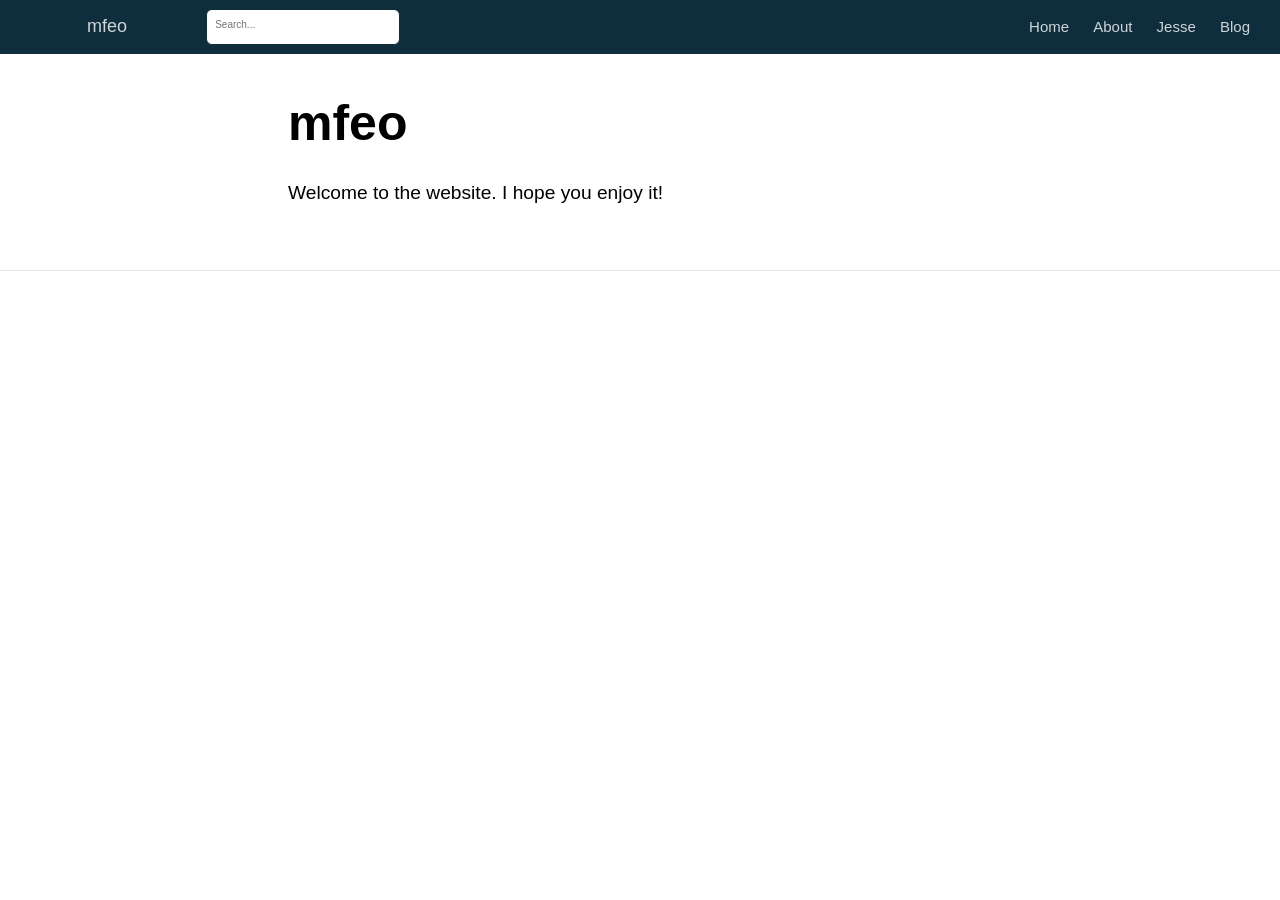
==== docs/index.html @ 729ac9e3 "Initial commit" ====
<!DOCTYPE html>

<html xmlns="http://www.w3.org/1999/xhtml" lang="" xml:lang="">

<head>
  <meta charset="utf-8"/>
  <meta name="viewport" content="width=device-width, initial-scale=1"/>
  <meta http-equiv="X-UA-Compatible" content="IE=Edge,chrome=1"/>
  <meta name="generator" content="distill" />

  <style type="text/css">
  /* Hide doc at startup (prevent jankiness while JS renders/transforms) */
  body {
    visibility: hidden;
  }
  </style>

 <!--radix_placeholder_import_source-->
 <!--/radix_placeholder_import_source-->

<style type="text/css">code{white-space: pre;}</style>
<style type="text/css" data-origin="pandoc">
pre > code.sourceCode { white-space: pre; position: relative; }
pre > code.sourceCode > span { display: inline-block; line-height: 1.25; }
pre > code.sourceCode > span:empty { height: 1.2em; }
.sourceCode { overflow: visible; }
code.sourceCode > span { color: inherit; text-decoration: inherit; }
div.sourceCode { margin: 1em 0; }
pre.sourceCode { margin: 0; }
@media screen {
div.sourceCode { overflow: auto; }
}
@media print {
pre > code.sourceCode { white-space: pre-wrap; }
pre > code.sourceCode > span { text-indent: -5em; padding-left: 5em; }
}
pre.numberSource code
  { counter-reset: source-line 0; }
pre.numberSource code > span
  { position: relative; left: -4em; counter-increment: source-line; }
pre.numberSource code > span > a:first-child::before
  { content: counter(source-line);
    position: relative; left: -1em; text-align: right; vertical-align: baseline;
    border: none; display: inline-block;
    -webkit-touch-callout: none; -webkit-user-select: none;
    -khtml-user-select: none; -moz-user-select: none;
    -ms-user-select: none; user-select: none;
    padding: 0 4px; width: 4em;
    color: #aaaaaa;
  }
pre.numberSource { margin-left: 3em; border-left: 1px solid #aaaaaa;  padding-left: 4px; }
div.sourceCode
  {   }
@media screen {
pre > code.sourceCode > span > a:first-child::before { text-decoration: underline; }
}
code span.al { color: #ad0000; } /* Alert */
code span.an { color: #5e5e5e; } /* Annotation */
code span.at { } /* Attribute */
code span.bn { color: #ad0000; } /* BaseN */
code span.bu { } /* BuiltIn */
code span.cf { color: #007ba5; } /* ControlFlow */
code span.ch { color: #20794d; } /* Char */
code span.cn { color: #8f5902; } /* Constant */
code span.co { color: #5e5e5e; } /* Comment */
code span.cv { color: #5e5e5e; font-style: italic; } /* CommentVar */
code span.do { color: #5e5e5e; font-style: italic; } /* Documentation */
code span.dt { color: #ad0000; } /* DataType */
code span.dv { color: #ad0000; } /* DecVal */
code span.er { color: #ad0000; } /* Error */
code span.ex { } /* Extension */
code span.fl { color: #ad0000; } /* Float */
code span.fu { color: #4758ab; } /* Function */
code span.im { } /* Import */
code span.in { color: #5e5e5e; } /* Information */
code span.kw { color: #007ba5; } /* Keyword */
code span.op { color: #5e5e5e; } /* Operator */
code span.ot { color: #007ba5; } /* Other */
code span.pp { color: #ad0000; } /* Preprocessor */
code span.sc { color: #5e5e5e; } /* SpecialChar */
code span.ss { color: #20794d; } /* SpecialString */
code span.st { color: #20794d; } /* String */
code span.va { color: #111111; } /* Variable */
code span.vs { color: #20794d; } /* VerbatimString */
code span.wa { color: #5e5e5e; font-style: italic; } /* Warning */
</style>


  <!--radix_placeholder_meta_tags-->
  <title>mfeo</title>

  <meta property="description" itemprop="description" content="Welcome to the website. I hope you enjoy it!"/>



  <!--  https://developers.facebook.com/docs/sharing/webmasters#markup -->
  <meta property="og:title" content="mfeo"/>
  <meta property="og:type" content="article"/>
  <meta property="og:description" content="Welcome to the website. I hope you enjoy it!"/>
  <meta property="og:locale" content="en_US"/>
  <meta property="og:site_name" content="mfeo"/>

  <!--  https://dev.twitter.com/cards/types/summary -->
  <meta property="twitter:card" content="summary"/>
  <meta property="twitter:title" content="mfeo"/>
  <meta property="twitter:description" content="Welcome to the website. I hope you enjoy it!"/>

  <!--/radix_placeholder_meta_tags-->
  <!--radix_placeholder_rmarkdown_metadata-->

  <script type="text/json" id="radix-rmarkdown-metadata">
  {"type":"list","attributes":{"names":{"type":"character","attributes":{},"value":["title","description","site"]}},"value":[{"type":"character","attributes":{},"value":["mfeo"]},{"type":"character","attributes":{},"value":["Welcome to the website. I hope you enjoy it!\n"]},{"type":"character","attributes":{},"value":["distill::distill_website"]}]}
  </script>
  <!--/radix_placeholder_rmarkdown_metadata-->
  <!--radix_placeholder_navigation_in_header-->
  <meta name="distill:offset" content=""/>

  <script type="application/javascript">

    window.headroom_prevent_pin = false;

    window.document.addEventListener("DOMContentLoaded", function (event) {

      // initialize headroom for banner
      var header = $('header').get(0);
      var headerHeight = header.offsetHeight;
      var headroom = new Headroom(header, {
        tolerance: 5,
        onPin : function() {
          if (window.headroom_prevent_pin) {
            window.headroom_prevent_pin = false;
            headroom.unpin();
          }
        }
      });
      headroom.init();
      if(window.location.hash)
        headroom.unpin();
      $(header).addClass('headroom--transition');

      // offset scroll location for banner on hash change
      // (see: https://github.com/WickyNilliams/headroom.js/issues/38)
      window.addEventListener("hashchange", function(event) {
        window.scrollTo(0, window.pageYOffset - (headerHeight + 25));
      });

      // responsive menu
      $('.distill-site-header').each(function(i, val) {
        var topnav = $(this);
        var toggle = topnav.find('.nav-toggle');
        toggle.on('click', function() {
          topnav.toggleClass('responsive');
        });
      });

      // nav dropdowns
      $('.nav-dropbtn').click(function(e) {
        $(this).next('.nav-dropdown-content').toggleClass('nav-dropdown-active');
        $(this).parent().siblings('.nav-dropdown')
           .children('.nav-dropdown-content').removeClass('nav-dropdown-active');
      });
      $("body").click(function(e){
        $('.nav-dropdown-content').removeClass('nav-dropdown-active');
      });
      $(".nav-dropdown").click(function(e){
        e.stopPropagation();
      });
    });
  </script>

  <style type="text/css">

  /* Theme (user-documented overrideables for nav appearance) */

  .distill-site-nav {
    color: rgba(255, 255, 255, 0.8);
    background-color: #0F2E3D;
    font-size: 15px;
    font-weight: 300;
  }

  .distill-site-nav a {
    color: inherit;
    text-decoration: none;
  }

  .distill-site-nav a:hover {
    color: white;
  }

  @media print {
    .distill-site-nav {
      display: none;
    }
  }

  .distill-site-header {

  }

  .distill-site-footer {

  }


  /* Site Header */

  .distill-site-header {
    width: 100%;
    box-sizing: border-box;
    z-index: 3;
  }

  .distill-site-header .nav-left {
    display: inline-block;
    margin-left: 8px;
  }

  @media screen and (max-width: 768px) {
    .distill-site-header .nav-left {
      margin-left: 0;
    }
  }


  .distill-site-header .nav-right {
    float: right;
    margin-right: 8px;
  }

  .distill-site-header a,
  .distill-site-header .title {
    display: inline-block;
    text-align: center;
    padding: 14px 10px 14px 10px;
  }

  .distill-site-header .title {
    font-size: 18px;
    min-width: 150px;
  }

  .distill-site-header .logo {
    padding: 0;
  }

  .distill-site-header .logo img {
    display: none;
    max-height: 20px;
    width: auto;
    margin-bottom: -4px;
  }

  .distill-site-header .nav-image img {
    max-height: 18px;
    width: auto;
    display: inline-block;
    margin-bottom: -3px;
  }



  @media screen and (min-width: 1000px) {
    .distill-site-header .logo img {
      display: inline-block;
    }
    .distill-site-header .nav-left {
      margin-left: 20px;
    }
    .distill-site-header .nav-right {
      margin-right: 20px;
    }
    .distill-site-header .title {
      padding-left: 12px;
    }
  }


  .distill-site-header .nav-toggle {
    display: none;
  }

  .nav-dropdown {
    display: inline-block;
    position: relative;
  }

  .nav-dropdown .nav-dropbtn {
    border: none;
    outline: none;
    color: rgba(255, 255, 255, 0.8);
    padding: 16px 10px;
    background-color: transparent;
    font-family: inherit;
    font-size: inherit;
    font-weight: inherit;
    margin: 0;
    margin-top: 1px;
    z-index: 2;
  }

  .nav-dropdown-content {
    display: none;
    position: absolute;
    background-color: white;
    min-width: 200px;
    border: 1px solid rgba(0,0,0,0.15);
    border-radius: 4px;
    box-shadow: 0px 8px 16px 0px rgba(0,0,0,0.1);
    z-index: 1;
    margin-top: 2px;
    white-space: nowrap;
    padding-top: 4px;
    padding-bottom: 4px;
  }

  .nav-dropdown-content hr {
    margin-top: 4px;
    margin-bottom: 4px;
    border: none;
    border-bottom: 1px solid rgba(0, 0, 0, 0.1);
  }

  .nav-dropdown-active {
    display: block;
  }

  .nav-dropdown-content a, .nav-dropdown-content .nav-dropdown-header {
    color: black;
    padding: 6px 24px;
    text-decoration: none;
    display: block;
    text-align: left;
  }

  .nav-dropdown-content .nav-dropdown-header {
    display: block;
    padding: 5px 24px;
    padding-bottom: 0;
    text-transform: uppercase;
    font-size: 14px;
    color: #999999;
    white-space: nowrap;
  }

  .nav-dropdown:hover .nav-dropbtn {
    color: white;
  }

  .nav-dropdown-content a:hover {
    background-color: #ddd;
    color: black;
  }

  .nav-right .nav-dropdown-content {
    margin-left: -45%;
    right: 0;
  }

  @media screen and (max-width: 768px) {
    .distill-site-header a, .distill-site-header .nav-dropdown  {display: none;}
    .distill-site-header a.nav-toggle {
      float: right;
      display: block;
    }
    .distill-site-header .title {
      margin-left: 0;
    }
    .distill-site-header .nav-right {
      margin-right: 0;
    }
    .distill-site-header {
      overflow: hidden;
    }
    .nav-right .nav-dropdown-content {
      margin-left: 0;
    }
  }


  @media screen and (max-width: 768px) {
    .distill-site-header.responsive {position: relative; min-height: 500px; }
    .distill-site-header.responsive a.nav-toggle {
      position: absolute;
      right: 0;
      top: 0;
    }
    .distill-site-header.responsive a,
    .distill-site-header.responsive .nav-dropdown {
      display: block;
      text-align: left;
    }
    .distill-site-header.responsive .nav-left,
    .distill-site-header.responsive .nav-right {
      width: 100%;
    }
    .distill-site-header.responsive .nav-dropdown {float: none;}
    .distill-site-header.responsive .nav-dropdown-content {position: relative;}
    .distill-site-header.responsive .nav-dropdown .nav-dropbtn {
      display: block;
      width: 100%;
      text-align: left;
    }
  }

  /* Site Footer */

  .distill-site-footer {
    width: 100%;
    overflow: hidden;
    box-sizing: border-box;
    z-index: 3;
    margin-top: 30px;
    padding-top: 30px;
    padding-bottom: 30px;
    text-align: center;
  }

  /* Headroom */

  d-title {
    padding-top: 6rem;
  }

  @media print {
    d-title {
      padding-top: 4rem;
    }
  }

  .headroom {
    z-index: 1000;
    position: fixed;
    top: 0;
    left: 0;
    right: 0;
  }

  .headroom--transition {
    transition: all .4s ease-in-out;
  }

  .headroom--unpinned {
    top: -100px;
  }

  .headroom--pinned {
    top: 0;
  }

  /* adjust viewport for navbar height */
  /* helps vertically center bootstrap (non-distill) content */
  .min-vh-100 {
    min-height: calc(100vh - 100px) !important;
  }

  </style>

  <script src="site_libs/jquery-3.6.0/jquery-3.6.0.min.js"></script>
  <link href="site_libs/font-awesome-5.1.0/css/all.css" rel="stylesheet"/>
  <link href="site_libs/font-awesome-5.1.0/css/v4-shims.css" rel="stylesheet"/>
  <script src="site_libs/headroom-0.9.4/headroom.min.js"></script>
  <script src="site_libs/autocomplete-0.37.1/autocomplete.min.js"></script>
  <script src="site_libs/fuse-6.4.1/fuse.min.js"></script>

  <script type="application/javascript">

  function getMeta(metaName) {
    var metas = document.getElementsByTagName('meta');
    for (let i = 0; i < metas.length; i++) {
      if (metas[i].getAttribute('name') === metaName) {
        return metas[i].getAttribute('content');
      }
    }
    return '';
  }

  function offsetURL(url) {
    var offset = getMeta('distill:offset');
    return offset ? offset + '/' + url : url;
  }

  function createFuseIndex() {

    // create fuse index
    var options = {
      keys: [
        { name: 'title', weight: 20 },
        { name: 'categories', weight: 15 },
        { name: 'description', weight: 10 },
        { name: 'contents', weight: 5 },
      ],
      ignoreLocation: true,
      threshold: 0
    };
    var fuse = new window.Fuse([], options);

    // fetch the main search.json
    return fetch(offsetURL('search.json'))
      .then(function(response) {
        if (response.status == 200) {
          return response.json().then(function(json) {
            // index main articles
            json.articles.forEach(function(article) {
              fuse.add(article);
            });
            // download collections and index their articles
            return Promise.all(json.collections.map(function(collection) {
              return fetch(offsetURL(collection)).then(function(response) {
                if (response.status === 200) {
                  return response.json().then(function(articles) {
                    articles.forEach(function(article) {
                      fuse.add(article);
                    });
                  })
                } else {
                  return Promise.reject(
                    new Error('Unexpected status from search index request: ' +
                              response.status)
                  );
                }
              });
            })).then(function() {
              return fuse;
            });
          });

        } else {
          return Promise.reject(
            new Error('Unexpected status from search index request: ' +
                        response.status)
          );
        }
      });
  }

  window.document.addEventListener("DOMContentLoaded", function (event) {

    // get search element (bail if we don't have one)
    var searchEl = window.document.getElementById('distill-search');
    if (!searchEl)
      return;

    createFuseIndex()
      .then(function(fuse) {

        // make search box visible
        searchEl.classList.remove('hidden');

        // initialize autocomplete
        var options = {
          autoselect: true,
          hint: false,
          minLength: 2,
        };
        window.autocomplete(searchEl, options, [{
          source: function(query, callback) {
            const searchOptions = {
              isCaseSensitive: false,
              shouldSort: true,
              minMatchCharLength: 2,
              limit: 10,
            };
            var results = fuse.search(query, searchOptions);
            callback(results
              .map(function(result) { return result.item; })
            );
          },
          templates: {
            suggestion: function(suggestion) {
              var img = suggestion.preview && Object.keys(suggestion.preview).length > 0
                ? `<img src="${offsetURL(suggestion.preview)}"</img>`
                : '';
              var html = `
                <div class="search-item">
                  <h3>${suggestion.title}</h3>
                  <div class="search-item-description">
                    ${suggestion.description || ''}
                  </div>
                  <div class="search-item-preview">
                    ${img}
                  </div>
                </div>
              `;
              return html;
            }
          }
        }]).on('autocomplete:selected', function(event, suggestion) {
          window.location.href = offsetURL(suggestion.path);
        });
        // remove inline display style on autocompleter (we want to
        // manage responsive display via css)
        $('.algolia-autocomplete').css("display", "");
      })
      .catch(function(error) {
        console.log(error);
      });

  });

  </script>

  <style type="text/css">

  .nav-search {
    font-size: x-small;
  }

  /* Algolioa Autocomplete */

  .algolia-autocomplete {
    display: inline-block;
    margin-left: 10px;
    vertical-align: sub;
    background-color: white;
    color: black;
    padding: 6px;
    padding-top: 8px;
    padding-bottom: 0;
    border-radius: 6px;
    border: 1px #0F2E3D solid;
    width: 180px;
  }


  @media screen and (max-width: 768px) {
    .distill-site-nav .algolia-autocomplete {
      display: none;
      visibility: hidden;
    }
    .distill-site-nav.responsive .algolia-autocomplete {
      display: inline-block;
      visibility: visible;
    }
    .distill-site-nav.responsive .algolia-autocomplete .aa-dropdown-menu {
      margin-left: 0;
      width: 400px;
      max-height: 400px;
    }
  }

  .algolia-autocomplete .aa-input, .algolia-autocomplete .aa-hint {
    width: 90%;
    outline: none;
    border: none;
  }

  .algolia-autocomplete .aa-hint {
    color: #999;
  }
  .algolia-autocomplete .aa-dropdown-menu {
    width: 550px;
    max-height: 70vh;
    overflow-x: visible;
    overflow-y: scroll;
    padding: 5px;
    margin-top: 3px;
    margin-left: -150px;
    background-color: #fff;
    border-radius: 5px;
    border: 1px solid #999;
    border-top: none;
  }

  .algolia-autocomplete .aa-dropdown-menu .aa-suggestion {
    cursor: pointer;
    padding: 5px 4px;
    border-bottom: 1px solid #eee;
  }

  .algolia-autocomplete .aa-dropdown-menu .aa-suggestion:last-of-type {
    border-bottom: none;
    margin-bottom: 2px;
  }

  .algolia-autocomplete .aa-dropdown-menu .aa-suggestion .search-item {
    overflow: hidden;
    font-size: 0.8em;
    line-height: 1.4em;
  }

  .algolia-autocomplete .aa-dropdown-menu .aa-suggestion .search-item h3 {
    font-size: 1rem;
    margin-block-start: 0;
    margin-block-end: 5px;
  }

  .algolia-autocomplete .aa-dropdown-menu .aa-suggestion .search-item-description {
    display: inline-block;
    overflow: hidden;
    height: 2.8em;
    width: 80%;
    margin-right: 4%;
  }

  .algolia-autocomplete .aa-dropdown-menu .aa-suggestion .search-item-preview {
    display: inline-block;
    width: 15%;
  }

  .algolia-autocomplete .aa-dropdown-menu .aa-suggestion .search-item-preview img {
    height: 3em;
    width: auto;
    display: none;
  }

  .algolia-autocomplete .aa-dropdown-menu .aa-suggestion .search-item-preview img[src] {
    display: initial;
  }

  .algolia-autocomplete .aa-dropdown-menu .aa-suggestion.aa-cursor {
    background-color: #eee;
  }
  .algolia-autocomplete .aa-dropdown-menu .aa-suggestion em {
    font-weight: bold;
    font-style: normal;
  }

  </style>


  <!--/radix_placeholder_navigation_in_header-->
  <!--radix_placeholder_distill-->

  <style type="text/css">

  body {
    background-color: white;
  }

  .pandoc-table {
    width: 100%;
  }

  .pandoc-table>caption {
    margin-bottom: 10px;
  }

  .pandoc-table th:not([align]) {
    text-align: left;
  }

  .pagedtable-footer {
    font-size: 15px;
  }

  d-byline .byline {
    grid-template-columns: 2fr 2fr;
  }

  d-byline .byline h3 {
    margin-block-start: 1.5em;
  }

  d-byline .byline .authors-affiliations h3 {
    margin-block-start: 0.5em;
  }

  .authors-affiliations .orcid-id {
    width: 16px;
    height:16px;
    margin-left: 4px;
    margin-right: 4px;
    vertical-align: middle;
    padding-bottom: 2px;
  }

  d-title .dt-tags {
    margin-top: 1em;
    grid-column: text;
  }

  .dt-tags .dt-tag {
    text-decoration: none;
    display: inline-block;
    color: rgba(0,0,0,0.6);
    padding: 0em 0.4em;
    margin-right: 0.5em;
    margin-bottom: 0.4em;
    font-size: 70%;
    border: 1px solid rgba(0,0,0,0.2);
    border-radius: 3px;
    text-transform: uppercase;
    font-weight: 500;
  }

  d-article table.gt_table td,
  d-article table.gt_table th {
    border-bottom: none;
  }

  .html-widget {
    margin-bottom: 2.0em;
  }

  .l-screen-inset {
    padding-right: 16px;
  }

  .l-screen .caption {
    margin-left: 10px;
  }

  .shaded {
    background: rgb(247, 247, 247);
    padding-top: 20px;
    padding-bottom: 20px;
    border-top: 1px solid rgba(0, 0, 0, 0.1);
    border-bottom: 1px solid rgba(0, 0, 0, 0.1);
  }

  .shaded .html-widget {
    margin-bottom: 0;
    border: 1px solid rgba(0, 0, 0, 0.1);
  }

  .shaded .shaded-content {
    background: white;
  }

  .text-output {
    margin-top: 0;
    line-height: 1.5em;
  }

  .hidden {
    display: none !important;
  }

  d-article {
    padding-top: 2.5rem;
    padding-bottom: 30px;
  }

  d-appendix {
    padding-top: 30px;
  }

  d-article>p>img {
    width: 100%;
  }

  d-article h2 {
    margin: 1rem 0 1.5rem 0;
  }

  d-article h3 {
    margin-top: 1.5rem;
  }

  d-article iframe {
    border: 1px solid rgba(0, 0, 0, 0.1);
    margin-bottom: 2.0em;
    width: 100%;
  }

  /* Tweak code blocks */

  d-article div.sourceCode code,
  d-article pre code {
    font-family: Consolas, Monaco, 'Andale Mono', 'Ubuntu Mono', monospace;
  }

  d-article pre,
  d-article div.sourceCode,
  d-article div.sourceCode pre {
    overflow: auto;
  }

  d-article div.sourceCode {
    background-color: white;
  }

  d-article div.sourceCode pre {
    padding-left: 10px;
    font-size: 12px;
    border-left: 2px solid rgba(0,0,0,0.1);
  }

  d-article pre {
    font-size: 12px;
    color: black;
    background: none;
    margin-top: 0;
    text-align: left;
    white-space: pre;
    word-spacing: normal;
    word-break: normal;
    word-wrap: normal;
    line-height: 1.5;

    -moz-tab-size: 4;
    -o-tab-size: 4;
    tab-size: 4;

    -webkit-hyphens: none;
    -moz-hyphens: none;
    -ms-hyphens: none;
    hyphens: none;
  }

  d-article pre a {
    border-bottom: none;
  }

  d-article pre a:hover {
    border-bottom: none;
    text-decoration: underline;
  }

  d-article details {
    grid-column: text;
    margin-bottom: 0.8em;
  }

  @media(min-width: 768px) {

  d-article pre,
  d-article div.sourceCode,
  d-article div.sourceCode pre {
    overflow: visible !important;
  }

  d-article div.sourceCode pre {
    padding-left: 18px;
    font-size: 14px;
  }

  d-article pre {
    font-size: 14px;
  }

  }

  figure img.external {
    background: white;
    border: 1px solid rgba(0, 0, 0, 0.1);
    box-shadow: 0 1px 8px rgba(0, 0, 0, 0.1);
    padding: 18px;
    box-sizing: border-box;
  }

  /* CSS for d-contents */

  .d-contents {
    grid-column: text;
    color: rgba(0,0,0,0.8);
    font-size: 0.9em;
    padding-bottom: 1em;
    margin-bottom: 1em;
    padding-bottom: 0.5em;
    margin-bottom: 1em;
    padding-left: 0.25em;
    justify-self: start;
  }

  @media(min-width: 1000px) {
    .d-contents.d-contents-float {
      height: 0;
      grid-column-start: 1;
      grid-column-end: 4;
      justify-self: center;
      padding-right: 3em;
      padding-left: 2em;
    }
  }

  .d-contents nav h3 {
    font-size: 18px;
    margin-top: 0;
    margin-bottom: 1em;
  }

  .d-contents li {
    list-style-type: none
  }

  .d-contents nav > ul {
    padding-left: 0;
  }

  .d-contents ul {
    padding-left: 1em
  }

  .d-contents nav ul li {
    margin-top: 0.6em;
    margin-bottom: 0.2em;
  }

  .d-contents nav a {
    font-size: 13px;
    border-bottom: none;
    text-decoration: none
    color: rgba(0, 0, 0, 0.8);
  }

  .d-contents nav a:hover {
    text-decoration: underline solid rgba(0, 0, 0, 0.6)
  }

  .d-contents nav > ul > li > a {
    font-weight: 600;
  }

  .d-contents nav > ul > li > ul {
    font-weight: inherit;
  }

  .d-contents nav > ul > li > ul > li {
    margin-top: 0.2em;
  }


  .d-contents nav ul {
    margin-top: 0;
    margin-bottom: 0.25em;
  }

  .d-article-with-toc h2:nth-child(2) {
    margin-top: 0;
  }


  /* Figure */

  .figure {
    position: relative;
    margin-bottom: 2.5em;
    margin-top: 1.5em;
  }

  .figure img {
    width: 100%;
  }

  .figure .caption {
    color: rgba(0, 0, 0, 0.6);
    font-size: 12px;
    line-height: 1.5em;
  }

  .figure img.external {
    background: white;
    border: 1px solid rgba(0, 0, 0, 0.1);
    box-shadow: 0 1px 8px rgba(0, 0, 0, 0.1);
    padding: 18px;
    box-sizing: border-box;
  }

  .figure .caption a {
    color: rgba(0, 0, 0, 0.6);
  }

  .figure .caption b,
  .figure .caption strong, {
    font-weight: 600;
    color: rgba(0, 0, 0, 1.0);
  }

  /* Citations */

  d-article .citation {
    color: inherit;
    cursor: inherit;
  }

  div.hanging-indent{
    margin-left: 1em; text-indent: -1em;
  }

  /* Citation hover box */

  .tippy-box[data-theme~=light-border] {
    background-color: rgba(250, 250, 250, 0.95);
  }

  .tippy-content > p {
    margin-bottom: 0;
    padding: 2px;
  }


  /* Tweak 1000px media break to show more text */

  @media(min-width: 1000px) {
    .base-grid,
    distill-header,
    d-title,
    d-abstract,
    d-article,
    d-appendix,
    distill-appendix,
    d-byline,
    d-footnote-list,
    d-citation-list,
    distill-footer {
      grid-template-columns: [screen-start] 1fr [page-start kicker-start] 80px [middle-start] 50px [text-start kicker-end] 65px 65px 65px 65px 65px 65px 65px 65px [text-end gutter-start] 65px [middle-end] 65px [page-end gutter-end] 1fr [screen-end];
      grid-column-gap: 16px;
    }

    .grid {
      grid-column-gap: 16px;
    }

    d-article {
      font-size: 1.06rem;
      line-height: 1.7em;
    }
    figure .caption, .figure .caption, figure figcaption {
      font-size: 13px;
    }
  }

  @media(min-width: 1180px) {
    .base-grid,
    distill-header,
    d-title,
    d-abstract,
    d-article,
    d-appendix,
    distill-appendix,
    d-byline,
    d-footnote-list,
    d-citation-list,
    distill-footer {
      grid-template-columns: [screen-start] 1fr [page-start kicker-start] 60px [middle-start] 60px [text-start kicker-end] 60px 60px 60px 60px 60px 60px 60px 60px [text-end gutter-start] 60px [middle-end] 60px [page-end gutter-end] 1fr [screen-end];
      grid-column-gap: 32px;
    }

    .grid {
      grid-column-gap: 32px;
    }
  }


  /* Get the citation styles for the appendix (not auto-injected on render since
     we do our own rendering of the citation appendix) */

  d-appendix .citation-appendix,
  .d-appendix .citation-appendix {
    font-size: 11px;
    line-height: 15px;
    border-left: 1px solid rgba(0, 0, 0, 0.1);
    padding-left: 18px;
    border: 1px solid rgba(0,0,0,0.1);
    background: rgba(0, 0, 0, 0.02);
    padding: 10px 18px;
    border-radius: 3px;
    color: rgba(150, 150, 150, 1);
    overflow: hidden;
    margin-top: -12px;
    white-space: pre-wrap;
    word-wrap: break-word;
  }

  /* Include appendix styles here so they can be overridden */

  d-appendix {
    contain: layout style;
    font-size: 0.8em;
    line-height: 1.7em;
    margin-top: 60px;
    margin-bottom: 0;
    border-top: 1px solid rgba(0, 0, 0, 0.1);
    color: rgba(0,0,0,0.5);
    padding-top: 60px;
    padding-bottom: 48px;
  }

  d-appendix h3 {
    grid-column: page-start / text-start;
    font-size: 15px;
    font-weight: 500;
    margin-top: 1em;
    margin-bottom: 0;
    color: rgba(0,0,0,0.65);
  }

  d-appendix h3 + * {
    margin-top: 1em;
  }

  d-appendix ol {
    padding: 0 0 0 15px;
  }

  @media (min-width: 768px) {
    d-appendix ol {
      padding: 0 0 0 30px;
      margin-left: -30px;
    }
  }

  d-appendix li {
    margin-bottom: 1em;
  }

  d-appendix a {
    color: rgba(0, 0, 0, 0.6);
  }

  d-appendix > * {
    grid-column: text;
  }

  d-appendix > d-footnote-list,
  d-appendix > d-citation-list,
  d-appendix > distill-appendix {
    grid-column: screen;
  }

  /* Include footnote styles here so they can be overridden */

  d-footnote-list {
    contain: layout style;
  }

  d-footnote-list > * {
    grid-column: text;
  }

  d-footnote-list a.footnote-backlink {
    color: rgba(0,0,0,0.3);
    padding-left: 0.5em;
  }



  /* Anchor.js */

  .anchorjs-link {
    /*transition: all .25s linear; */
    text-decoration: none;
    border-bottom: none;
  }
  *:hover > .anchorjs-link {
    margin-left: -1.125em !important;
    text-decoration: none;
    border-bottom: none;
  }

  /* Social footer */

  .social_footer {
    margin-top: 30px;
    margin-bottom: 0;
    color: rgba(0,0,0,0.67);
  }

  .disqus-comments {
    margin-right: 30px;
  }

  .disqus-comment-count {
    border-bottom: 1px solid rgba(0, 0, 0, 0.4);
    cursor: pointer;
  }

  #disqus_thread {
    margin-top: 30px;
  }

  .article-sharing a {
    border-bottom: none;
    margin-right: 8px;
  }

  .article-sharing a:hover {
    border-bottom: none;
  }

  .sidebar-section.subscribe {
    font-size: 12px;
    line-height: 1.6em;
  }

  .subscribe p {
    margin-bottom: 0.5em;
  }


  .article-footer .subscribe {
    font-size: 15px;
    margin-top: 45px;
  }


  .sidebar-section.custom {
    font-size: 12px;
    line-height: 1.6em;
  }

  .custom p {
    margin-bottom: 0.5em;
  }

  /* Styles for listing layout (hide title) */
  .layout-listing d-title, .layout-listing .d-title {
    display: none;
  }

  /* Styles for posts lists (not auto-injected) */


  .posts-with-sidebar {
    padding-left: 45px;
    padding-right: 45px;
  }

  .posts-list .description h2,
  .posts-list .description p {
    font-family: -apple-system, BlinkMacSystemFont, "Segoe UI", Roboto, Oxygen, Ubuntu, Cantarell, "Fira Sans", "Droid Sans", "Helvetica Neue", Arial, sans-serif;
  }

  .posts-list .description h2 {
    font-weight: 700;
    border-bottom: none;
    padding-bottom: 0;
  }

  .posts-list h2.post-tag {
    border-bottom: 1px solid rgba(0, 0, 0, 0.2);
    padding-bottom: 12px;
  }
  .posts-list {
    margin-top: 60px;
    margin-bottom: 24px;
  }

  .posts-list .post-preview {
    text-decoration: none;
    overflow: hidden;
    display: block;
    border-bottom: 1px solid rgba(0, 0, 0, 0.1);
    padding: 24px 0;
  }

  .post-preview-last {
    border-bottom: none !important;
  }

  .posts-list .posts-list-caption {
    grid-column: screen;
    font-weight: 400;
  }

  .posts-list .post-preview h2 {
    margin: 0 0 6px 0;
    line-height: 1.2em;
    font-style: normal;
    font-size: 24px;
  }

  .posts-list .post-preview p {
    margin: 0 0 12px 0;
    line-height: 1.4em;
    font-size: 16px;
  }

  .posts-list .post-preview .thumbnail {
    box-sizing: border-box;
    margin-bottom: 24px;
    position: relative;
    max-width: 500px;
  }
  .posts-list .post-preview img {
    width: 100%;
    display: block;
  }

  .posts-list .metadata {
    font-size: 12px;
    line-height: 1.4em;
    margin-bottom: 18px;
  }

  .posts-list .metadata > * {
    display: inline-block;
  }

  .posts-list .metadata .publishedDate {
    margin-right: 2em;
  }

  .posts-list .metadata .dt-authors {
    display: block;
    margin-top: 0.3em;
    margin-right: 2em;
  }

  .posts-list .dt-tags {
    display: block;
    line-height: 1em;
  }

  .posts-list .dt-tags .dt-tag {
    display: inline-block;
    color: rgba(0,0,0,0.6);
    padding: 0.3em 0.4em;
    margin-right: 0.2em;
    margin-bottom: 0.4em;
    font-size: 60%;
    border: 1px solid rgba(0,0,0,0.2);
    border-radius: 3px;
    text-transform: uppercase;
    font-weight: 500;
  }

  .posts-list img {
    opacity: 1;
  }

  .posts-list img[data-src] {
    opacity: 0;
  }

  .posts-more {
    clear: both;
  }


  .posts-sidebar {
    font-size: 16px;
  }

  .posts-sidebar h3 {
    font-size: 16px;
    margin-top: 0;
    margin-bottom: 0.5em;
    font-weight: 400;
    text-transform: uppercase;
  }

  .sidebar-section {
    margin-bottom: 30px;
  }

  .categories ul {
    list-style-type: none;
    margin: 0;
    padding: 0;
  }

  .categories li {
    color: rgba(0, 0, 0, 0.8);
    margin-bottom: 0;
  }

  .categories li>a {
    border-bottom: none;
  }

  .categories li>a:hover {
    border-bottom: 1px solid rgba(0, 0, 0, 0.4);
  }

  .categories .active {
    font-weight: 600;
  }

  .categories .category-count {
    color: rgba(0, 0, 0, 0.4);
  }


  @media(min-width: 768px) {
    .posts-list .post-preview h2 {
      font-size: 26px;
    }
    .posts-list .post-preview .thumbnail {
      float: right;
      width: 30%;
      margin-bottom: 0;
    }
    .posts-list .post-preview .description {
      float: left;
      width: 45%;
    }
    .posts-list .post-preview .metadata {
      float: left;
      width: 20%;
      margin-top: 8px;
    }
    .posts-list .post-preview p {
      margin: 0 0 12px 0;
      line-height: 1.5em;
      font-size: 16px;
    }
    .posts-with-sidebar .posts-list {
      float: left;
      width: 75%;
    }
    .posts-with-sidebar .posts-sidebar {
      float: right;
      width: 20%;
      margin-top: 60px;
      padding-top: 24px;
      padding-bottom: 24px;
    }
  }


  /* Improve display for browsers without grid (IE/Edge <= 15) */

  .downlevel {
    line-height: 1.6em;
    font-family: -apple-system, BlinkMacSystemFont, "Segoe UI", Roboto, Oxygen, Ubuntu, Cantarell, "Fira Sans", "Droid Sans", "Helvetica Neue", Arial, sans-serif;
    margin: 0;
  }

  .downlevel .d-title {
    padding-top: 6rem;
    padding-bottom: 1.5rem;
  }

  .downlevel .d-title h1 {
    font-size: 50px;
    font-weight: 700;
    line-height: 1.1em;
    margin: 0 0 0.5rem;
  }

  .downlevel .d-title p {
    font-weight: 300;
    font-size: 1.2rem;
    line-height: 1.55em;
    margin-top: 0;
  }

  .downlevel .d-byline {
    padding-top: 0.8em;
    padding-bottom: 0.8em;
    font-size: 0.8rem;
    line-height: 1.8em;
  }

  .downlevel .section-separator {
    border: none;
    border-top: 1px solid rgba(0, 0, 0, 0.1);
  }

  .downlevel .d-article {
    font-size: 1.06rem;
    line-height: 1.7em;
    padding-top: 1rem;
    padding-bottom: 2rem;
  }


  .downlevel .d-appendix {
    padding-left: 0;
    padding-right: 0;
    max-width: none;
    font-size: 0.8em;
    line-height: 1.7em;
    margin-bottom: 0;
    color: rgba(0,0,0,0.5);
    padding-top: 40px;
    padding-bottom: 48px;
  }

  .downlevel .footnotes ol {
    padding-left: 13px;
  }

  .downlevel .base-grid,
  .downlevel .distill-header,
  .downlevel .d-title,
  .downlevel .d-abstract,
  .downlevel .d-article,
  .downlevel .d-appendix,
  .downlevel .distill-appendix,
  .downlevel .d-byline,
  .downlevel .d-footnote-list,
  .downlevel .d-citation-list,
  .downlevel .distill-footer,
  .downlevel .appendix-bottom,
  .downlevel .posts-container {
    padding-left: 40px;
    padding-right: 40px;
  }

  @media(min-width: 768px) {
    .downlevel .base-grid,
    .downlevel .distill-header,
    .downlevel .d-title,
    .downlevel .d-abstract,
    .downlevel .d-article,
    .downlevel .d-appendix,
    .downlevel .distill-appendix,
    .downlevel .d-byline,
    .downlevel .d-footnote-list,
    .downlevel .d-citation-list,
    .downlevel .distill-footer,
    .downlevel .appendix-bottom,
    .downlevel .posts-container {
    padding-left: 150px;
    padding-right: 150px;
    max-width: 900px;
  }
  }

  .downlevel pre code {
    display: block;
    border-left: 2px solid rgba(0, 0, 0, .1);
    padding: 0 0 0 20px;
    font-size: 14px;
  }

  .downlevel code, .downlevel pre {
    color: black;
    background: none;
    font-family: Consolas, Monaco, 'Andale Mono', 'Ubuntu Mono', monospace;
    text-align: left;
    white-space: pre;
    word-spacing: normal;
    word-break: normal;
    word-wrap: normal;
    line-height: 1.5;

    -moz-tab-size: 4;
    -o-tab-size: 4;
    tab-size: 4;

    -webkit-hyphens: none;
    -moz-hyphens: none;
    -ms-hyphens: none;
    hyphens: none;
  }

  .downlevel .posts-list .post-preview {
    color: inherit;
  }



  </style>

  <script type="application/javascript">

  function is_downlevel_browser() {
    if (bowser.isUnsupportedBrowser({ msie: "12", msedge: "16"},
                                   window.navigator.userAgent)) {
      return true;
    } else {
      return window.load_distill_framework === undefined;
    }
  }

  // show body when load is complete
  function on_load_complete() {

    // add anchors
    if (window.anchors) {
      window.anchors.options.placement = 'left';
      window.anchors.add('d-article > h2, d-article > h3, d-article > h4, d-article > h5');
    }


    // set body to visible
    document.body.style.visibility = 'visible';

    // force redraw for leaflet widgets
    if (window.HTMLWidgets) {
      var maps = window.HTMLWidgets.findAll(".leaflet");
      $.each(maps, function(i, el) {
        var map = this.getMap();
        map.invalidateSize();
        map.eachLayer(function(layer) {
          if (layer instanceof L.TileLayer)
            layer.redraw();
        });
      });
    }

    // trigger 'shown' so htmlwidgets resize
    $('d-article').trigger('shown');
  }

  function init_distill() {

    init_common();

    // create front matter
    var front_matter = $('<d-front-matter></d-front-matter>');
    $('#distill-front-matter').wrap(front_matter);

    // create d-title
    $('.d-title').changeElementType('d-title');

    // create d-byline
    var byline = $('<d-byline></d-byline>');
    $('.d-byline').replaceWith(byline);

    // create d-article
    var article = $('<d-article></d-article>');
    $('.d-article').wrap(article).children().unwrap();

    // move posts container into article
    $('.posts-container').appendTo($('d-article'));

    // create d-appendix
    $('.d-appendix').changeElementType('d-appendix');

    // flag indicating that we have appendix items
    var appendix = $('.appendix-bottom').children('h3').length > 0;

    // replace footnotes with <d-footnote>
    $('.footnote-ref').each(function(i, val) {
      appendix = true;
      var href = $(this).attr('href');
      var id = href.replace('#', '');
      var fn = $('#' + id);
      var fn_p = $('#' + id + '>p');
      fn_p.find('.footnote-back').remove();
      var text = fn_p.html();
      var dtfn = $('<d-footnote></d-footnote>');
      dtfn.html(text);
      $(this).replaceWith(dtfn);
    });
    // remove footnotes
    $('.footnotes').remove();

    // move refs into #references-listing
    $('#references-listing').replaceWith($('#refs'));

    $('h1.appendix, h2.appendix').each(function(i, val) {
      $(this).changeElementType('h3');
    });
    $('h3.appendix').each(function(i, val) {
      var id = $(this).attr('id');
      $('.d-contents a[href="#' + id + '"]').parent().remove();
      appendix = true;
      $(this).nextUntil($('h1, h2, h3')).addBack().appendTo($('d-appendix'));
    });

    // show d-appendix if we have appendix content
    $("d-appendix").css('display', appendix ? 'grid' : 'none');

    // localize layout chunks to just output
    $('.layout-chunk').each(function(i, val) {

      // capture layout
      var layout = $(this).attr('data-layout');

      // apply layout to markdown level block elements
      var elements = $(this).children().not('details, div.sourceCode, pre, script');
      elements.each(function(i, el) {
        var layout_div = $('<div class="' + layout + '"></div>');
        if (layout_div.hasClass('shaded')) {
          var shaded_content = $('<div class="shaded-content"></div>');
          $(this).wrap(shaded_content);
          $(this).parent().wrap(layout_div);
        } else {
          $(this).wrap(layout_div);
        }
      });


      // unwrap the layout-chunk div
      $(this).children().unwrap();
    });

    // remove code block used to force  highlighting css
    $('.distill-force-highlighting-css').parent().remove();

    // remove empty line numbers inserted by pandoc when using a
    // custom syntax highlighting theme
    $('code.sourceCode a:empty').remove();

    // load distill framework
    load_distill_framework();

    // wait for window.distillRunlevel == 4 to do post processing
    function distill_post_process() {

      if (!window.distillRunlevel || window.distillRunlevel < 4)
        return;

      // hide author/affiliations entirely if we have no authors
      var front_matter = JSON.parse($("#distill-front-matter").html());
      var have_authors = front_matter.authors && front_matter.authors.length > 0;
      if (!have_authors)
        $('d-byline').addClass('hidden');

      // article with toc class
      $('.d-contents').parent().addClass('d-article-with-toc');

      // strip links that point to #
      $('.authors-affiliations').find('a[href="#"]').removeAttr('href');

      // add orcid ids
      $('.authors-affiliations').find('.author').each(function(i, el) {
        var orcid_id = front_matter.authors[i].orcidID;
        if (orcid_id) {
          var a = $('<a></a>');
          a.attr('href', 'https://orcid.org/' + orcid_id);
          var img = $('<img></img>');
          img.addClass('orcid-id');
          img.attr('alt', 'ORCID ID');
          img.attr('src','[data-uri]');
          a.append(img);
          $(this).append(a);
        }
      });

      // hide elements of author/affiliations grid that have no value
      function hide_byline_column(caption) {
        $('d-byline').find('h3:contains("' + caption + '")').parent().css('visibility', 'hidden');
      }

      // affiliations
      var have_affiliations = false;
      for (var i = 0; i<front_matter.authors.length; ++i) {
        var author = front_matter.authors[i];
        if (author.affiliation !== "&nbsp;") {
          have_affiliations = true;
          break;
        }
      }
      if (!have_affiliations)
        $('d-byline').find('h3:contains("Affiliations")').css('visibility', 'hidden');

      // published date
      if (!front_matter.publishedDate)
        hide_byline_column("Published");

      // document object identifier
      var doi = $('d-byline').find('h3:contains("DOI")');
      var doi_p = doi.next().empty();
      if (!front_matter.doi) {
        // if we have a citation and valid citationText then link to that
        if ($('#citation').length > 0 && front_matter.citationText) {
          doi.html('Citation');
          $('<a href="#citation"></a>')
            .text(front_matter.citationText)
            .appendTo(doi_p);
        } else {
          hide_byline_column("DOI");
        }
      } else {
        $('<a></a>')
           .attr('href', "https://doi.org/" + front_matter.doi)
           .html(front_matter.doi)
           .appendTo(doi_p);
      }

       // change plural form of authors/affiliations
      if (front_matter.authors.length === 1) {
        var grid = $('.authors-affiliations');
        grid.children('h3:contains("Authors")').text('Author');
        grid.children('h3:contains("Affiliations")').text('Affiliation');
      }

      // remove d-appendix and d-footnote-list local styles
      $('d-appendix > style:first-child').remove();
      $('d-footnote-list > style:first-child').remove();

      // move appendix-bottom entries to the bottom
      $('.appendix-bottom').appendTo('d-appendix').children().unwrap();
      $('.appendix-bottom').remove();

      // hoverable references
      $('span.citation[data-cites]').each(function() {
        var refs = $(this).attr('data-cites').split(" ");
        var refHtml = refs.map(function(ref) {
          return "<p>" + $('#ref-' + ref).html() + "</p>";
        }).join("\n");
        window.tippy(this, {
          allowHTML: true,
          content: refHtml,
          maxWidth: 500,
          interactive: true,
          interactiveBorder: 10,
          theme: 'light-border',
          placement: 'bottom-start'
        });
      });

      // clear polling timer
      clearInterval(tid);

      // show body now that everything is ready
      on_load_complete();
    }

    var tid = setInterval(distill_post_process, 50);
    distill_post_process();

  }

  function init_downlevel() {

    init_common();

     // insert hr after d-title
    $('.d-title').after($('<hr class="section-separator"/>'));

    // check if we have authors
    var front_matter = JSON.parse($("#distill-front-matter").html());
    var have_authors = front_matter.authors && front_matter.authors.length > 0;

    // manage byline/border
    if (!have_authors)
      $('.d-byline').remove();
    $('.d-byline').after($('<hr class="section-separator"/>'));
    $('.d-byline a').remove();

    // remove toc
    $('.d-contents').remove();

    // move appendix elements
    $('h1.appendix, h2.appendix').each(function(i, val) {
      $(this).changeElementType('h3');
    });
    $('h3.appendix').each(function(i, val) {
      $(this).nextUntil($('h1, h2, h3')).addBack().appendTo($('.d-appendix'));
    });


    // inject headers into references and footnotes
    var refs_header = $('<h3></h3>');
    refs_header.text('References');
    $('#refs').prepend(refs_header);

    var footnotes_header = $('<h3></h3');
    footnotes_header.text('Footnotes');
    $('.footnotes').children('hr').first().replaceWith(footnotes_header);

    // move appendix-bottom entries to the bottom
    $('.appendix-bottom').appendTo('.d-appendix').children().unwrap();
    $('.appendix-bottom').remove();

    // remove appendix if it's empty
    if ($('.d-appendix').children().length === 0)
      $('.d-appendix').remove();

    // prepend separator above appendix
    $('.d-appendix').before($('<hr class="section-separator" style="clear: both"/>'));

    // trim code
    $('pre>code').each(function(i, val) {
      $(this).html($.trim($(this).html()));
    });

    // move posts-container right before article
    $('.posts-container').insertBefore($('.d-article'));

    $('body').addClass('downlevel');

    on_load_complete();
  }


  function init_common() {

    // jquery plugin to change element types
    (function($) {
      $.fn.changeElementType = function(newType) {
        var attrs = {};

        $.each(this[0].attributes, function(idx, attr) {
          attrs[attr.nodeName] = attr.nodeValue;
        });

        this.replaceWith(function() {
          return $("<" + newType + "/>", attrs).append($(this).contents());
        });
      };
    })(jQuery);

    // prevent underline for linked images
    $('a > img').parent().css({'border-bottom' : 'none'});

    // mark non-body figures created by knitr chunks as 100% width
    $('.layout-chunk').each(function(i, val) {
      var figures = $(this).find('img, .html-widget');
      if ($(this).attr('data-layout') !== "l-body") {
        figures.css('width', '100%');
      } else {
        figures.css('max-width', '100%');
        figures.filter("[width]").each(function(i, val) {
          var fig = $(this);
          fig.css('width', fig.attr('width') + 'px');
        });

      }
    });

    // auto-append index.html to post-preview links in file: protocol
    // and in rstudio ide preview
    $('.post-preview').each(function(i, val) {
      if (window.location.protocol === "file:")
        $(this).attr('href', $(this).attr('href') + "index.html");
    });

    // get rid of index.html references in header
    if (window.location.protocol !== "file:") {
      $('.distill-site-header a[href]').each(function(i,val) {
        $(this).attr('href', $(this).attr('href').replace("index.html", "./"));
      });
    }

    // add class to pandoc style tables
    $('tr.header').parent('thead').parent('table').addClass('pandoc-table');
    $('.kable-table').children('table').addClass('pandoc-table');

    // add figcaption style to table captions
    $('caption').parent('table').addClass("figcaption");

    // initialize posts list
    if (window.init_posts_list)
      window.init_posts_list();

    // implmement disqus comment link
    $('.disqus-comment-count').click(function() {
      window.headroom_prevent_pin = true;
      $('#disqus_thread').toggleClass('hidden');
      if (!$('#disqus_thread').hasClass('hidden')) {
        var offset = $(this).offset();
        $(window).resize();
        $('html, body').animate({
          scrollTop: offset.top - 35
        });
      }
    });
  }

  document.addEventListener('DOMContentLoaded', function() {
    if (is_downlevel_browser())
      init_downlevel();
    else
      window.addEventListener('WebComponentsReady', init_distill);
  });

  </script>

  <!--/radix_placeholder_distill-->
  <script src="site_libs/header-attrs-2.11/header-attrs.js"></script>
  <script src="site_libs/popper-2.6.0/popper.min.js"></script>
  <link href="site_libs/tippy-6.2.7/tippy.css" rel="stylesheet" />
  <link href="site_libs/tippy-6.2.7/tippy-light-border.css" rel="stylesheet" />
  <script src="site_libs/tippy-6.2.7/tippy.umd.min.js"></script>
  <script src="site_libs/anchor-4.2.2/anchor.min.js"></script>
  <script src="site_libs/bowser-1.9.3/bowser.min.js"></script>
  <script src="site_libs/webcomponents-2.0.0/webcomponents.js"></script>
  <script src="site_libs/distill-2.2.21/template.v2.js"></script>
  <!--radix_placeholder_site_in_header-->
  <!--/radix_placeholder_site_in_header-->


</head>

<body>

<!--radix_placeholder_front_matter-->

<script id="distill-front-matter" type="text/json">
{"title":"mfeo","description":"Welcome to the website. I hope you enjoy it!","authors":[]}
</script>

<!--/radix_placeholder_front_matter-->
<!--radix_placeholder_navigation_before_body-->
<header class="header header--fixed" role="banner">
<nav class="distill-site-nav distill-site-header">
<div class="nav-left">
<a href="index.html" class="title">mfeo</a>
<input id="distill-search" class="nav-search hidden" type="text" placeholder="Search..."/>
</div>
<div class="nav-right">
<a href="index.html">Home</a>
<a href="about.html">About</a>
<a href="Jesse.html">Jesse</a>
<a href="Blog.html">Blog</a>
<a href="javascript:void(0);" class="nav-toggle">&#9776;</a>
</div>
</nav>
</header>
<!--/radix_placeholder_navigation_before_body-->
<!--radix_placeholder_site_before_body-->
<!--/radix_placeholder_site_before_body-->

<div class="d-title">
<h1>mfeo</h1>
<!--radix_placeholder_categories-->
<!--/radix_placeholder_categories-->
<p><p>Welcome to the website. I hope you enjoy it!</p></p>
</div>


<div class="d-article">
<div class="sourceCode" id="cb1"><pre class="sourceCode r distill-force-highlighting-css"><code class="sourceCode r"></code></pre></div>
<!--radix_placeholder_article_footer-->
<!--/radix_placeholder_article_footer-->
</div>

<div class="d-appendix">
</div>


<!--radix_placeholder_site_after_body-->
<!--/radix_placeholder_site_after_body-->
<!--radix_placeholder_appendices-->
<div class="appendix-bottom"></div>
<!--/radix_placeholder_appendices-->
<!--radix_placeholder_navigation_after_body-->
<!--/radix_placeholder_navigation_after_body-->

</body>

</html>
---- docs/site_libs/font-awesome-5.1.0/css/all.css ----
/*!
 * Font Awesome Free 5.1.0 by @fontawesome - https://fontawesome.com
 * License - https://fontawesome.com/license (Icons: CC BY 4.0, Fonts: SIL OFL 1.1, Code: MIT License)
 */
.fa,.fab,.fal,.far,.fas{-moz-osx-font-smoothing:grayscale;-webkit-font-smoothing:antialiased;display:inline-block;font-style:normal;font-variant:normal;text-rendering:auto;line-height:1}.fa-lg{font-size:1.33333em;line-height:.75em;vertical-align:-.0667em}.fa-xs{font-size:.75em}.fa-sm{font-size:.875em}.fa-1x{font-size:1em}.fa-2x{font-size:2em}.fa-3x{font-size:3em}.fa-4x{font-size:4em}.fa-5x{font-size:5em}.fa-6x{font-size:6em}.fa-7x{font-size:7em}.fa-8x{font-size:8em}.fa-9x{font-size:9em}.fa-10x{font-size:10em}.fa-fw{text-align:center;width:1.25em}.fa-ul{list-style-type:none;margin-left:2.5em;padding-left:0}.fa-ul>li{position:relative}.fa-li{left:-2em;position:absolute;text-align:center;width:2em;line-height:inherit}.fa-border{border:.08em solid #eee;border-radius:.1em;padding:.2em .25em .15em}.fa-pull-left{float:left}.fa-pull-right{float:right}.fa.fa-pull-left,.fab.fa-pull-left,.fal.fa-pull-left,.far.fa-pull-left,.fas.fa-pull-left{margin-right:.3em}.fa.fa-pull-right,.fab.fa-pull-right,.fal.fa-pull-right,.far.fa-pull-right,.fas.fa-pull-right{margin-left:.3em}.fa-spin{animation:a 2s infinite linear}.fa-pulse{animation:a 1s infinite steps(8)}@keyframes a{0%{transform:rotate(0deg)}to{transform:rotate(1turn)}}.fa-rotate-90{-ms-filter:"progid:DXImageTransform.Microsoft.BasicImage(rotation=1)";transform:rotate(90deg)}.fa-rotate-180{-ms-filter:"progid:DXImageTransform.Microsoft.BasicImage(rotation=2)";transform:rotate(180deg)}.fa-rotate-270{-ms-filter:"progid:DXImageTransform.Microsoft.BasicImage(rotation=3)";transform:rotate(270deg)}.fa-flip-horizontal{-ms-filter:"progid:DXImageTransform.Microsoft.BasicImage(rotation=0, mirror=1)";transform:scaleX(-1)}.fa-flip-vertical{transform:scaleY(-1)}.fa-flip-horizontal.fa-flip-vertical,.fa-flip-vertical{-ms-filter:"progid:DXImageTransform.Microsoft.BasicImage(rotation=2, mirror=1)"}.fa-flip-horizontal.fa-flip-vertical{transform:scale(-1)}:root .fa-flip-horizontal,:root .fa-flip-vertical,:root .fa-rotate-90,:root .fa-rotate-180,:root .fa-rotate-270{-webkit-filter:none;filter:none}.fa-stack{display:inline-block;height:2em;line-height:2em;position:relative;vertical-align:middle;width:2em}.fa-stack-1x,.fa-stack-2x{left:0;position:absolute;text-align:center;width:100%}.fa-stack-1x{line-height:inherit}.fa-stack-2x{font-size:2em}.fa-inverse{color:#fff}.fa-500px:before{content:"\f26e"}.fa-accessible-icon:before{content:"\f368"}.fa-accusoft:before{content:"\f369"}.fa-address-book:before{content:"\f2b9"}.fa-address-card:before{content:"\f2bb"}.fa-adjust:before{content:"\f042"}.fa-adn:before{content:"\f170"}.fa-adversal:before{content:"\f36a"}.fa-affiliatetheme:before{content:"\f36b"}.fa-algolia:before{content:"\f36c"}.fa-align-center:before{content:"\f037"}.fa-align-justify:before{content:"\f039"}.fa-align-left:before{content:"\f036"}.fa-align-right:before{content:"\f038"}.fa-allergies:before{content:"\f461"}.fa-amazon:before{content:"\f270"}.fa-amazon-pay:before{content:"\f42c"}.fa-ambulance:before{content:"\f0f9"}.fa-american-sign-language-interpreting:before{content:"\f2a3"}.fa-amilia:before{content:"\f36d"}.fa-anchor:before{content:"\f13d"}.fa-android:before{content:"\f17b"}.fa-angellist:before{content:"\f209"}.fa-angle-double-down:before{content:"\f103"}.fa-angle-double-left:before{content:"\f100"}.fa-angle-double-right:before{content:"\f101"}.fa-angle-double-up:before{content:"\f102"}.fa-angle-down:before{content:"\f107"}.fa-angle-left:before{content:"\f104"}.fa-angle-right:before{content:"\f105"}.fa-angle-up:before{content:"\f106"}.fa-angry:before{content:"\f556"}.fa-angrycreative:before{content:"\f36e"}.fa-angular:before{content:"\f420"}.fa-app-store:before{content:"\f36f"}.fa-app-store-ios:before{content:"\f370"}.fa-apper:before{content:"\f371"}.fa-apple:before{content:"\f179"}.fa-apple-pay:before{content:"\f415"}.fa-archive:before{content:"\f187"}.fa-archway:before{content:"\f557"}.fa-arrow-alt-circle-down:before{content:"\f358"}.fa-arrow-alt-circle-left:before{content:"\f359"}.fa-arrow-alt-circle-right:before{content:"\f35a"}.fa-arrow-alt-circle-up:before{content:"\f35b"}.fa-arrow-circle-down:before{content:"\f0ab"}.fa-arrow-circle-left:before{content:"\f0a8"}.fa-arrow-circle-right:before{content:"\f0a9"}.fa-arrow-circle-up:before{content:"\f0aa"}.fa-arrow-down:before{content:"\f063"}.fa-arrow-left:before{content:"\f060"}.fa-arrow-right:before{content:"\f061"}.fa-arrow-up:before{content:"\f062"}.fa-arrows-alt:before{content:"\f0b2"}.fa-arrows-alt-h:before{content:"\f337"}.fa-arrows-alt-v:before{content:"\f338"}.fa-assistive-listening-systems:before{content:"\f2a2"}.fa-asterisk:before{content:"\f069"}.fa-asymmetrik:before{content:"\f372"}.fa-at:before{content:"\f1fa"}.fa-atlas:before{content:"\f558"}.fa-audible:before{content:"\f373"}.fa-audio-description:before{content:"\f29e"}.fa-autoprefixer:before{content:"\f41c"}.fa-avianex:before{content:"\f374"}.fa-aviato:before{content:"\f421"}.fa-award:before{content:"\f559"}.fa-aws:before{content:"\f375"}.fa-backspace:before{content:"\f55a"}.fa-backward:before{content:"\f04a"}.fa-balance-scale:before{content:"\f24e"}.fa-ban:before{content:"\f05e"}.fa-band-aid:before{content:"\f462"}.fa-bandcamp:before{content:"\f2d5"}.fa-barcode:before{content:"\f02a"}.fa-bars:before{content:"\f0c9"}.fa-baseball-ball:before{content:"\f433"}.fa-basketball-ball:before{content:"\f434"}.fa-bath:before{content:"\f2cd"}.fa-battery-empty:before{content:"\f244"}.fa-battery-full:before{content:"\f240"}.fa-battery-half:before{content:"\f242"}.fa-battery-quarter:before{content:"\f243"}.fa-battery-three-quarters:before{content:"\f241"}.fa-bed:before{content:"\f236"}.fa-beer:before{content:"\f0fc"}.fa-behance:before{content:"\f1b4"}.fa-behance-square:before{content:"\f1b5"}.fa-bell:before{content:"\f0f3"}.fa-bell-slash:before{content:"\f1f6"}.fa-bezier-curve:before{content:"\f55b"}.fa-bicycle:before{content:"\f206"}.fa-bimobject:before{content:"\f378"}.fa-binoculars:before{content:"\f1e5"}.fa-birthday-cake:before{content:"\f1fd"}.fa-bitbucket:before{content:"\f171"}.fa-bitcoin:before{content:"\f379"}.fa-bity:before{content:"\f37a"}.fa-black-tie:before{content:"\f27e"}.fa-blackberry:before{content:"\f37b"}.fa-blender:before{content:"\f517"}.fa-blind:before{content:"\f29d"}.fa-blogger:before{content:"\f37c"}.fa-blogger-b:before{content:"\f37d"}.fa-bluetooth:before{content:"\f293"}.fa-bluetooth-b:before{content:"\f294"}.fa-bold:before{content:"\f032"}.fa-bolt:before{content:"\f0e7"}.fa-bomb:before{content:"\f1e2"}.fa-bong:before{content:"\f55c"}.fa-book:before{content:"\f02d"}.fa-book-open:before{content:"\f518"}.fa-bookmark:before{content:"\f02e"}.fa-bowling-ball:before{content:"\f436"}.fa-box:before{content:"\f466"}.fa-box-open:before{content:"\f49e"}.fa-boxes:before{content:"\f468"}.fa-braille:before{content:"\f2a1"}.fa-briefcase:before{content:"\f0b1"}.fa-briefcase-medical:before{content:"\f469"}.fa-broadcast-tower:before{content:"\f519"}.fa-broom:before{content:"\f51a"}.fa-brush:before{content:"\f55d"}.fa-btc:before{content:"\f15a"}.fa-bug:before{content:"\f188"}.fa-building:before{content:"\f1ad"}.fa-bullhorn:before{content:"\f0a1"}.fa-bullseye:before{content:"\f140"}.fa-burn:before{content:"\f46a"}.fa-buromobelexperte:before{content:"\f37f"}.fa-bus:before{content:"\f207"}.fa-bus-alt:before{content:"\f55e"}.fa-buysellads:before{content:"\f20d"}.fa-calculator:before{content:"\f1ec"}.fa-calendar:before{content:"\f133"}.fa-calendar-alt:before{content:"\f073"}.fa-calendar-check:before{content:"\f274"}.fa-calendar-minus:before{content:"\f272"}.fa-calendar-plus:before{content:"\f271"}.fa-calendar-times:before{content:"\f273"}.fa-camera:before{content:"\f030"}.fa-camera-retro:before{content:"\f083"}.fa-cannabis:before{content:"\f55f"}.fa-capsules:before{content:"\f46b"}.fa-car:before{content:"\f1b9"}.fa-caret-down:before{content:"\f0d7"}.fa-caret-left:before{content:"\f0d9"}.fa-caret-right:before{content:"\f0da"}.fa-caret-square-down:before{content:"\f150"}.fa-caret-square-left:before{content:"\f191"}.fa-caret-square-right:before{content:"\f152"}.fa-caret-square-up:before{content:"\f151"}.fa-caret-up:before{content:"\f0d8"}.fa-cart-arrow-down:before{content:"\f218"}.fa-cart-plus:before{content:"\f217"}.fa-cc-amazon-pay:before{content:"\f42d"}.fa-cc-amex:before{content:"\f1f3"}.fa-cc-apple-pay:before{content:"\f416"}.fa-cc-diners-club:before{content:"\f24c"}.fa-cc-discover:before{content:"\f1f2"}.fa-cc-jcb:before{content:"\f24b"}.fa-cc-mastercard:before{content:"\f1f1"}.fa-cc-paypal:before{content:"\f1f4"}.fa-cc-stripe:before{content:"\f1f5"}.fa-cc-visa:before{content:"\f1f0"}.fa-centercode:before{content:"\f380"}.fa-certificate:before{content:"\f0a3"}.fa-chalkboard:before{content:"\f51b"}.fa-chalkboard-teacher:before{content:"\f51c"}.fa-chart-area:before{content:"\f1fe"}.fa-chart-bar:before{content:"\f080"}.fa-chart-line:before{content:"\f201"}.fa-chart-pie:before{content:"\f200"}.fa-check:before{content:"\f00c"}.fa-check-circle:before{content:"\f058"}.fa-check-double:before{content:"\f560"}.fa-check-square:before{content:"\f14a"}.fa-chess:before{content:"\f439"}.fa-chess-bishop:before{content:"\f43a"}.fa-chess-board:before{content:"\f43c"}.fa-chess-king:before{content:"\f43f"}.fa-chess-knight:before{content:"\f441"}.fa-chess-pawn:before{content:"\f443"}.fa-chess-queen:before{content:"\f445"}.fa-chess-rook:before{content:"\f447"}.fa-chevron-circle-down:before{content:"\f13a"}.fa-chevron-circle-left:before{content:"\f137"}.fa-chevron-circle-right:before{content:"\f138"}.fa-chevron-circle-up:before{content:"\f139"}.fa-chevron-down:before{content:"\f078"}.fa-chevron-left:before{content:"\f053"}.fa-chevron-right:before{content:"\f054"}.fa-chevron-up:before{content:"\f077"}.fa-child:before{content:"\f1ae"}.fa-chrome:before{content:"\f268"}.fa-church:before{content:"\f51d"}.fa-circle:before{content:"\f111"}.fa-circle-notch:before{content:"\f1ce"}.fa-clipboard:before{content:"\f328"}.fa-clipboard-check:before{content:"\f46c"}.fa-clipboard-list:before{content:"\f46d"}.fa-clock:before{content:"\f017"}.fa-clone:before{content:"\f24d"}.fa-closed-captioning:before{content:"\f20a"}.fa-cloud:before{content:"\f0c2"}.fa-cloud-download-alt:before{content:"\f381"}.fa-cloud-upload-alt:before{content:"\f382"}.fa-cloudscale:before{content:"\f383"}.fa-cloudsmith:before{content:"\f384"}.fa-cloudversify:before{content:"\f385"}.fa-cocktail:before{content:"\f561"}.fa-code:before{content:"\f121"}.fa-code-branch:before{content:"\f126"}.fa-codepen:before{content:"\f1cb"}.fa-codiepie:before{content:"\f284"}.fa-coffee:before{content:"\f0f4"}.fa-cog:before{content:"\f013"}.fa-cogs:before{content:"\f085"}.fa-coins:before{content:"\f51e"}.fa-columns:before{content:"\f0db"}.fa-comment:before{content:"\f075"}.fa-comment-alt:before{content:"\f27a"}.fa-comment-dots:before{content:"\f4ad"}.fa-comment-slash:before{content:"\f4b3"}.fa-comments:before{content:"\f086"}.fa-compact-disc:before{content:"\f51f"}.fa-compass:before{content:"\f14e"}.fa-compress:before{content:"\f066"}.fa-concierge-bell:before{content:"\f562"}.fa-connectdevelop:before{content:"\f20e"}.fa-contao:before{content:"\f26d"}.fa-cookie:before{content:"\f563"}.fa-cookie-bite:before{content:"\f564"}.fa-copy:before{content:"\f0c5"}.fa-copyright:before{content:"\f1f9"}.fa-couch:before{content:"\f4b8"}.fa-cpanel:before{content:"\f388"}.fa-creative-commons:before{content:"\f25e"}.fa-creative-commons-by:before{content:"\f4e7"}.fa-creative-commons-nc:before{content:"\f4e8"}.fa-creative-commons-nc-eu:before{content:"\f4e9"}.fa-creative-commons-nc-jp:before{content:"\f4ea"}.fa-creative-commons-nd:before{content:"\f4eb"}.fa-creative-commons-pd:before{content:"\f4ec"}.fa-creative-commons-pd-alt:before{content:"\f4ed"}.fa-creative-commons-remix:before{content:"\f4ee"}.fa-creative-commons-sa:before{content:"\f4ef"}.fa-creative-commons-sampling:before{content:"\f4f0"}.fa-creative-commons-sampling-plus:before{content:"\f4f1"}.fa-creative-commons-share:before{content:"\f4f2"}.fa-credit-card:before{content:"\f09d"}.fa-crop:before{content:"\f125"}.fa-crop-alt:before{content:"\f565"}.fa-crosshairs:before{content:"\f05b"}.fa-crow:before{content:"\f520"}.fa-crown:before{content:"\f521"}.fa-css3:before{content:"\f13c"}.fa-css3-alt:before{content:"\f38b"}.fa-cube:before{content:"\f1b2"}.fa-cubes:before{content:"\f1b3"}.fa-cut:before{content:"\f0c4"}.fa-cuttlefish:before{content:"\f38c"}.fa-d-and-d:before{content:"\f38d"}.fa-dashcube:before{content:"\f210"}.fa-database:before{content:"\f1c0"}.fa-deaf:before{content:"\f2a4"}.fa-delicious:before{content:"\f1a5"}.fa-deploydog:before{content:"\f38e"}.fa-deskpro:before{content:"\f38f"}.fa-desktop:before{content:"\f108"}.fa-deviantart:before{content:"\f1bd"}.fa-diagnoses:before{content:"\f470"}.fa-dice:before{content:"\f522"}.fa-dice-five:before{content:"\f523"}.fa-dice-four:before{content:"\f524"}.fa-dice-one:before{content:"\f525"}.fa-dice-six:before{content:"\f526"}.fa-dice-three:before{content:"\f527"}.fa-dice-two:before{content:"\f528"}.fa-digg:before{content:"\f1a6"}.fa-digital-ocean:before{content:"\f391"}.fa-digital-tachograph:before{content:"\f566"}.fa-discord:before{content:"\f392"}.fa-discourse:before{content:"\f393"}.fa-divide:before{content:"\f529"}.fa-dizzy:before{content:"\f567"}.fa-dna:before{content:"\f471"}.fa-dochub:before{content:"\f394"}.fa-docker:before{content:"\f395"}.fa-dollar-sign:before{content:"\f155"}.fa-dolly:before{content:"\f472"}.fa-dolly-flatbed:before{content:"\f474"}.fa-donate:before{content:"\f4b9"}.fa-door-closed:before{content:"\f52a"}.fa-door-open:before{content:"\f52b"}.fa-dot-circle:before{content:"\f192"}.fa-dove:before{content:"\f4ba"}.fa-download:before{content:"\f019"}.fa-draft2digital:before{content:"\f396"}.fa-drafting-compass:before{content:"\f568"}.fa-dribbble:before{content:"\f17d"}.fa-dribbble-square:before{content:"\f397"}.fa-dropbox:before{content:"\f16b"}.fa-drum:before{content:"\f569"}.fa-drum-steelpan:before{content:"\f56a"}.fa-drupal:before{content:"\f1a9"}.fa-dumbbell:before{content:"\f44b"}.fa-dyalog:before{content:"\f399"}.fa-earlybirds:before{content:"\f39a"}.fa-ebay:before{content:"\f4f4"}.fa-edge:before{content:"\f282"}.fa-edit:before{content:"\f044"}.fa-eject:before{content:"\f052"}.fa-elementor:before{content:"\f430"}.fa-ellipsis-h:before{content:"\f141"}.fa-ellipsis-v:before{content:"\f142"}.fa-ember:before{content:"\f423"}.fa-empire:before{content:"\f1d1"}.fa-envelope:before{content:"\f0e0"}.fa-envelope-open:before{content:"\f2b6"}.fa-envelope-square:before{content:"\f199"}.fa-envira:before{content:"\f299"}.fa-equals:before{content:"\f52c"}.fa-eraser:before{content:"\f12d"}.fa-erlang:before{content:"\f39d"}.fa-ethereum:before{content:"\f42e"}.fa-etsy:before{content:"\f2d7"}.fa-euro-sign:before{content:"\f153"}.fa-exchange-alt:before{content:"\f362"}.fa-exclamation:before{content:"\f12a"}.fa-exclamation-circle:before{content:"\f06a"}.fa-exclamation-triangle:before{content:"\f071"}.fa-expand:before{content:"\f065"}.fa-expand-arrows-alt:before{content:"\f31e"}.fa-expeditedssl:before{content:"\f23e"}.fa-external-link-alt:before{content:"\f35d"}.fa-external-link-square-alt:before{content:"\f360"}.fa-eye:before{content:"\f06e"}.fa-eye-dropper:before{content:"\f1fb"}.fa-eye-slash:before{content:"\f070"}.fa-facebook:before{content:"\f09a"}.fa-facebook-f:before{content:"\f39e"}.fa-facebook-messenger:before{content:"\f39f"}.fa-facebook-square:before{content:"\f082"}.fa-fast-backward:before{content:"\f049"}.fa-fast-forward:before{content:"\f050"}.fa-fax:before{content:"\f1ac"}.fa-feather:before{content:"\f52d"}.fa-feather-alt:before{content:"\f56b"}.fa-female:before{content:"\f182"}.fa-fighter-jet:before{content:"\f0fb"}.fa-file:before{content:"\f15b"}.fa-file-alt:before{content:"\f15c"}.fa-file-archive:before{content:"\f1c6"}.fa-file-audio:before{content:"\f1c7"}.fa-file-code:before{content:"\f1c9"}.fa-file-contract:before{content:"\f56c"}.fa-file-download:before{content:"\f56d"}.fa-file-excel:before{content:"\f1c3"}.fa-file-export:before{content:"\f56e"}.fa-file-image:before{content:"\f1c5"}.fa-file-import:before{content:"\f56f"}.fa-file-invoice:before{content:"\f570"}.fa-file-invoice-dollar:before{content:"\f571"}.fa-file-medical:before{content:"\f477"}.fa-file-medical-alt:before{content:"\f478"}.fa-file-pdf:before{content:"\f1c1"}.fa-file-powerpoint:before{content:"\f1c4"}.fa-file-prescription:before{content:"\f572"}.fa-file-signature:before{content:"\f573"}.fa-file-upload:before{content:"\f574"}.fa-file-video:before{content:"\f1c8"}.fa-file-word:before{content:"\f1c2"}.fa-fill:before{content:"\f575"}.fa-fill-drip:before{content:"\f576"}.fa-film:before{content:"\f008"}.fa-filter:before{content:"\f0b0"}.fa-fingerprint:before{content:"\f577"}.fa-fire:before{content:"\f06d"}.fa-fire-extinguisher:before{content:"\f134"}.fa-firefox:before{content:"\f269"}.fa-first-aid:before{content:"\f479"}.fa-first-order:before{content:"\f2b0"}.fa-first-order-alt:before{content:"\f50a"}.fa-firstdraft:before{content:"\f3a1"}.fa-fish:before{content:"\f578"}.fa-flag:before{content:"\f024"}.fa-flag-checkered:before{content:"\f11e"}.fa-flask:before{content:"\f0c3"}.fa-flickr:before{content:"\f16e"}.fa-flipboard:before{content:"\f44d"}.fa-flushed:before{content:"\f579"}.fa-fly:before{content:"\f417"}.fa-folder:before{content:"\f07b"}.fa-folder-open:before{content:"\f07c"}.fa-font:before{content:"\f031"}.fa-font-awesome:before{content:"\f2b4"}.fa-font-awesome-alt:before{content:"\f35c"}.fa-font-awesome-flag:before{content:"\f425"}.fa-font-awesome-logo-full:before{content:"\f4e6"}.fa-fonticons:before{content:"\f280"}.fa-fonticons-fi:before{content:"\f3a2"}.fa-football-ball:before{content:"\f44e"}.fa-fort-awesome:before{content:"\f286"}.fa-fort-awesome-alt:before{content:"\f3a3"}.fa-forumbee:before{content:"\f211"}.fa-forward:before{content:"\f04e"}.fa-foursquare:before{content:"\f180"}.fa-free-code-camp:before{content:"\f2c5"}.fa-freebsd:before{content:"\f3a4"}.fa-frog:before{content:"\f52e"}.fa-frown:before{content:"\f119"}.fa-frown-open:before{content:"\f57a"}.fa-fulcrum:before{content:"\f50b"}.fa-futbol:before{content:"\f1e3"}.fa-galactic-republic:before{content:"\f50c"}.fa-galactic-senate:before{content:"\f50d"}.fa-gamepad:before{content:"\f11b"}.fa-gas-pump:before{content:"\f52f"}.fa-gavel:before{content:"\f0e3"}.fa-gem:before{content:"\f3a5"}.fa-genderless:before{content:"\f22d"}.fa-get-pocket:before{content:"\f265"}.fa-gg:before{content:"\f260"}.fa-gg-circle:before{content:"\f261"}.fa-gift:before{content:"\f06b"}.fa-git:before{content:"\f1d3"}.fa-git-square:before{content:"\f1d2"}.fa-github:before{content:"\f09b"}.fa-github-alt:before{content:"\f113"}.fa-github-square:before{content:"\f092"}.fa-gitkraken:before{content:"\f3a6"}.fa-gitlab:before{content:"\f296"}.fa-gitter:before{content:"\f426"}.fa-glass-martini:before{content:"\f000"}.fa-glass-martini-alt:before{content:"\f57b"}.fa-glasses:before{content:"\f530"}.fa-glide:before{content:"\f2a5"}.fa-glide-g:before{content:"\f2a6"}.fa-globe:before{content:"\f0ac"}.fa-globe-africa:before{content:"\f57c"}.fa-globe-americas:before{content:"\f57d"}.fa-globe-asia:before{content:"\f57e"}.fa-gofore:before{content:"\f3a7"}.fa-golf-ball:before{content:"\f450"}.fa-goodreads:before{content:"\f3a8"}.fa-goodreads-g:before{content:"\f3a9"}.fa-google:before{content:"\f1a0"}.fa-google-drive:before{content:"\f3aa"}.fa-google-play:before{content:"\f3ab"}.fa-google-plus:before{content:"\f2b3"}.fa-google-plus-g:before{content:"\f0d5"}.fa-google-plus-square:before{content:"\f0d4"}.fa-google-wallet:before{content:"\f1ee"}.fa-graduation-cap:before{content:"\f19d"}.fa-gratipay:before{content:"\f184"}.fa-grav:before{content:"\f2d6"}.fa-greater-than:before{content:"\f531"}.fa-greater-than-equal:before{content:"\f532"}.fa-grimace:before{content:"\f57f"}.fa-grin:before{content:"\f580"}.fa-grin-alt:before{content:"\f581"}.fa-grin-beam:before{content:"\f582"}.fa-grin-beam-sweat:before{content:"\f583"}.fa-grin-hearts:before{content:"\f584"}.fa-grin-squint:before{content:"\f585"}.fa-grin-squint-tears:before{content:"\f586"}.fa-grin-stars:before{content:"\f587"}.fa-grin-tears:before{content:"\f588"}.fa-grin-tongue:before{content:"\f589"}.fa-grin-tongue-squint:before{content:"\f58a"}.fa-grin-tongue-wink:before{content:"\f58b"}.fa-grin-wink:before{content:"\f58c"}.fa-grip-horizontal:before{content:"\f58d"}.fa-grip-vertical:before{content:"\f58e"}.fa-gripfire:before{content:"\f3ac"}.fa-grunt:before{content:"\f3ad"}.fa-gulp:before{content:"\f3ae"}.fa-h-square:before{content:"\f0fd"}.fa-hacker-news:before{content:"\f1d4"}.fa-hacker-news-square:before{content:"\f3af"}.fa-hand-holding:before{content:"\f4bd"}.fa-hand-holding-heart:before{content:"\f4be"}.fa-hand-holding-usd:before{content:"\f4c0"}.fa-hand-lizard:before{content:"\f258"}.fa-hand-paper:before{content:"\f256"}.fa-hand-peace:before{content:"\f25b"}.fa-hand-point-down:before{content:"\f0a7"}.fa-hand-point-left:before{content:"\f0a5"}.fa-hand-point-right:before{content:"\f0a4"}.fa-hand-point-up:before{content:"\f0a6"}.fa-hand-pointer:before{content:"\f25a"}.fa-hand-rock:before{content:"\f255"}.fa-hand-scissors:before{content:"\f257"}.fa-hand-spock:before{content:"\f259"}.fa-hands:before{content:"\f4c2"}.fa-hands-helping:before{content:"\f4c4"}.fa-handshake:before{content:"\f2b5"}.fa-hashtag:before{content:"\f292"}.fa-hdd:before{content:"\f0a0"}.fa-heading:before{content:"\f1dc"}.fa-headphones:before{content:"\f025"}.fa-headphones-alt:before{content:"\f58f"}.fa-headset:before{content:"\f590"}.fa-heart:before{content:"\f004"}.fa-heartbeat:before{content:"\f21e"}.fa-helicopter:before{content:"\f533"}.fa-highlighter:before{content:"\f591"}.fa-hips:before{content:"\f452"}.fa-hire-a-helper:before{content:"\f3b0"}.fa-history:before{content:"\f1da"}.fa-hockey-puck:before{content:"\f453"}.fa-home:before{content:"\f015"}.fa-hooli:before{content:"\f427"}.fa-hornbill:before{content:"\f592"}.fa-hospital:before{content:"\f0f8"}.fa-hospital-alt:before{content:"\f47d"}.fa-hospital-symbol:before{content:"\f47e"}.fa-hot-tub:before{content:"\f593"}.fa-hotel:before{content:"\f594"}.fa-hotjar:before{content:"\f3b1"}.fa-hourglass:before{content:"\f254"}.fa-hourglass-end:before{content:"\f253"}.fa-hourglass-half:before{content:"\f252"}.fa-hourglass-start:before{content:"\f251"}.fa-houzz:before{content:"\f27c"}.fa-html5:before{content:"\f13b"}.fa-hubspot:before{content:"\f3b2"}.fa-i-cursor:before{content:"\f246"}.fa-id-badge:before{content:"\f2c1"}.fa-id-card:before{content:"\f2c2"}.fa-id-card-alt:before{content:"\f47f"}.fa-image:before{content:"\f03e"}.fa-images:before{content:"\f302"}.fa-imdb:before{content:"\f2d8"}.fa-inbox:before{content:"\f01c"}.fa-indent:before{content:"\f03c"}.fa-industry:before{content:"\f275"}.fa-infinity:before{content:"\f534"}.fa-info:before{content:"\f129"}.fa-info-circle:before{content:"\f05a"}.fa-instagram:before{content:"\f16d"}.fa-internet-explorer:before{content:"\f26b"}.fa-ioxhost:before{content:"\f208"}.fa-italic:before{content:"\f033"}.fa-itunes:before{content:"\f3b4"}.fa-itunes-note:before{content:"\f3b5"}.fa-java:before{content:"\f4e4"}.fa-jedi-order:before{content:"\f50e"}.fa-jenkins:before{content:"\f3b6"}.fa-joget:before{content:"\f3b7"}.fa-joint:before{content:"\f595"}.fa-joomla:before{content:"\f1aa"}.fa-js:before{content:"\f3b8"}.fa-js-square:before{content:"\f3b9"}.fa-jsfiddle:before{content:"\f1cc"}.fa-key:before{content:"\f084"}.fa-keybase:before{content:"\f4f5"}.fa-keyboard:before{content:"\f11c"}.fa-keycdn:before{content:"\f3ba"}.fa-kickstarter:before{content:"\f3bb"}.fa-kickstarter-k:before{content:"\f3bc"}.fa-kiss:before{content:"\f596"}.fa-kiss-beam:before{content:"\f597"}.fa-kiss-wink-heart:before{content:"\f598"}.fa-kiwi-bird:before{content:"\f535"}.fa-korvue:before{content:"\f42f"}.fa-language:before{content:"\f1ab"}.fa-laptop:before{content:"\f109"}.fa-laravel:before{content:"\f3bd"}.fa-lastfm:before{content:"\f202"}.fa-lastfm-square:before{content:"\f203"}.fa-laugh:before{content:"\f599"}.fa-laugh-beam:before{content:"\f59a"}.fa-laugh-squint:before{content:"\f59b"}.fa-laugh-wink:before{content:"\f59c"}.fa-leaf:before{content:"\f06c"}.fa-leanpub:before{content:"\f212"}.fa-lemon:before{content:"\f094"}.fa-less:before{content:"\f41d"}.fa-less-than:before{content:"\f536"}.fa-less-than-equal:before{content:"\f537"}.fa-level-down-alt:before{content:"\f3be"}.fa-level-up-alt:before{content:"\f3bf"}.fa-life-ring:before{content:"\f1cd"}.fa-lightbulb:before{content:"\f0eb"}.fa-line:before{content:"\f3c0"}.fa-link:before{content:"\f0c1"}.fa-linkedin:before{content:"\f08c"}.fa-linkedin-in:before{content:"\f0e1"}.fa-linode:before{content:"\f2b8"}.fa-linux:before{content:"\f17c"}.fa-lira-sign:before{content:"\f195"}.fa-list:before{content:"\f03a"}.fa-list-alt:before{content:"\f022"}.fa-list-ol:before{content:"\f0cb"}.fa-list-ul:before{content:"\f0ca"}.fa-location-arrow:before{content:"\f124"}.fa-lock:before{content:"\f023"}.fa-lock-open:before{content:"\f3c1"}.fa-long-arrow-alt-down:before{content:"\f309"}.fa-long-arrow-alt-left:before{content:"\f30a"}.fa-long-arrow-alt-right:before{content:"\f30b"}.fa-long-arrow-alt-up:before{content:"\f30c"}.fa-low-vision:before{content:"\f2a8"}.fa-luggage-cart:before{content:"\f59d"}.fa-lyft:before{content:"\f3c3"}.fa-magento:before{content:"\f3c4"}.fa-magic:before{content:"\f0d0"}.fa-magnet:before{content:"\f076"}.fa-mailchimp:before{content:"\f59e"}.fa-male:before{content:"\f183"}.fa-mandalorian:before{content:"\f50f"}.fa-map:before{content:"\f279"}.fa-map-marked:before{content:"\f59f"}.fa-map-marked-alt:before{content:"\f5a0"}.fa-map-marker:before{content:"\f041"}.fa-map-marker-alt:before{content:"\f3c5"}.fa-map-pin:before{content:"\f276"}.fa-map-signs:before{content:"\f277"}.fa-marker:before{content:"\f5a1"}.fa-mars:before{content:"\f222"}.fa-mars-double:before{content:"\f227"}.fa-mars-stroke:before{content:"\f229"}.fa-mars-stroke-h:before{content:"\f22b"}.fa-mars-stroke-v:before{content:"\f22a"}.fa-mastodon:before{content:"\f4f6"}.fa-maxcdn:before{content:"\f136"}.fa-medal:before{content:"\f5a2"}.fa-medapps:before{content:"\f3c6"}.fa-medium:before{content:"\f23a"}.fa-medium-m:before{content:"\f3c7"}.fa-medkit:before{content:"\f0fa"}.fa-medrt:before{content:"\f3c8"}.fa-meetup:before{content:"\f2e0"}.fa-megaport:before{content:"\f5a3"}.fa-meh:before{content:"\f11a"}.fa-meh-blank:before{content:"\f5a4"}.fa-meh-rolling-eyes:before{content:"\f5a5"}.fa-memory:before{content:"\f538"}.fa-mercury:before{content:"\f223"}.fa-microchip:before{content:"\f2db"}.fa-microphone:before{content:"\f130"}.fa-microphone-alt:before{content:"\f3c9"}.fa-microphone-alt-slash:before{content:"\f539"}.fa-microphone-slash:before{content:"\f131"}.fa-microsoft:before{content:"\f3ca"}.fa-minus:before{content:"\f068"}.fa-minus-circle:before{content:"\f056"}.fa-minus-square:before{content:"\f146"}.fa-mix:before{content:"\f3cb"}.fa-mixcloud:before{content:"\f289"}.fa-mizuni:before{content:"\f3cc"}.fa-mobile:before{content:"\f10b"}.fa-mobile-alt:before{content:"\f3cd"}.fa-modx:before{content:"\f285"}.fa-monero:before{content:"\f3d0"}.fa-money-bill:before{content:"\f0d6"}.fa-money-bill-alt:before{content:"\f3d1"}.fa-money-bill-wave:before{content:"\f53a"}.fa-money-bill-wave-alt:before{content:"\f53b"}.fa-money-check:before{content:"\f53c"}.fa-money-check-alt:before{content:"\f53d"}.fa-monument:before{content:"\f5a6"}.fa-moon:before{content:"\f186"}.fa-mortar-pestle:before{content:"\f5a7"}.fa-motorcycle:before{content:"\f21c"}.fa-mouse-pointer:before{content:"\f245"}.fa-music:before{content:"\f001"}.fa-napster:before{content:"\f3d2"}.fa-neuter:before{content:"\f22c"}.fa-newspaper:before{content:"\f1ea"}.fa-nimblr:before{content:"\f5a8"}.fa-nintendo-switch:before{content:"\f418"}.fa-node:before{content:"\f419"}.fa-node-js:before{content:"\f3d3"}.fa-not-equal:before{content:"\f53e"}.fa-notes-medical:before{content:"\f481"}.fa-npm:before{content:"\f3d4"}.fa-ns8:before{content:"\f3d5"}.fa-nutritionix:before{content:"\f3d6"}.fa-object-group:before{content:"\f247"}.fa-object-ungroup:before{content:"\f248"}.fa-odnoklassniki:before{content:"\f263"}.fa-odnoklassniki-square:before{content:"\f264"}.fa-old-republic:before{content:"\f510"}.fa-opencart:before{content:"\f23d"}.fa-openid:before{content:"\f19b"}.fa-opera:before{content:"\f26a"}.fa-optin-monster:before{content:"\f23c"}.fa-osi:before{content:"\f41a"}.fa-outdent:before{content:"\f03b"}.fa-page4:before{content:"\f3d7"}.fa-pagelines:before{content:"\f18c"}.fa-paint-brush:before{content:"\f1fc"}.fa-paint-roller:before{content:"\f5aa"}.fa-palette:before{content:"\f53f"}.fa-palfed:before{content:"\f3d8"}.fa-pallet:before{content:"\f482"}.fa-paper-plane:before{content:"\f1d8"}.fa-paperclip:before{content:"\f0c6"}.fa-parachute-box:before{content:"\f4cd"}.fa-paragraph:before{content:"\f1dd"}.fa-parking:before{content:"\f540"}.fa-passport:before{content:"\f5ab"}.fa-paste:before{content:"\f0ea"}.fa-patreon:before{content:"\f3d9"}.fa-pause:before{content:"\f04c"}.fa-pause-circle:before{content:"\f28b"}.fa-paw:before{content:"\f1b0"}.fa-paypal:before{content:"\f1ed"}.fa-pen:before{content:"\f304"}.fa-pen-alt:before{content:"\f305"}.fa-pen-fancy:before{content:"\f5ac"}.fa-pen-nib:before{content:"\f5ad"}.fa-pen-square:before{content:"\f14b"}.fa-pencil-alt:before{content:"\f303"}.fa-pencil-ruler:before{content:"\f5ae"}.fa-people-carry:before{content:"\f4ce"}.fa-percent:before{content:"\f295"}.fa-percentage:before{content:"\f541"}.fa-periscope:before{content:"\f3da"}.fa-phabricator:before{content:"\f3db"}.fa-phoenix-framework:before{content:"\f3dc"}.fa-phoenix-squadron:before{content:"\f511"}.fa-phone:before{content:"\f095"}.fa-phone-slash:before{content:"\f3dd"}.fa-phone-square:before{content:"\f098"}.fa-phone-volume:before{content:"\f2a0"}.fa-php:before{content:"\f457"}.fa-pied-piper:before{content:"\f2ae"}.fa-pied-piper-alt:before{content:"\f1a8"}.fa-pied-piper-hat:before{content:"\f4e5"}.fa-pied-piper-pp:before{content:"\f1a7"}.fa-piggy-bank:before{content:"\f4d3"}.fa-pills:before{content:"\f484"}.fa-pinterest:before{content:"\f0d2"}.fa-pinterest-p:before{content:"\f231"}.fa-pinterest-square:before{content:"\f0d3"}.fa-plane:before{content:"\f072"}.fa-plane-arrival:before{content:"\f5af"}.fa-plane-departure:before{content:"\f5b0"}.fa-play:before{content:"\f04b"}.fa-play-circle:before{content:"\f144"}.fa-playstation:before{content:"\f3df"}.fa-plug:before{content:"\f1e6"}.fa-plus:before{content:"\f067"}.fa-plus-circle:before{content:"\f055"}.fa-plus-square:before{content:"\f0fe"}.fa-podcast:before{content:"\f2ce"}.fa-poo:before{content:"\f2fe"}.fa-portrait:before{content:"\f3e0"}.fa-pound-sign:before{content:"\f154"}.fa-power-off:before{content:"\f011"}.fa-prescription:before{content:"\f5b1"}.fa-prescription-bottle:before{content:"\f485"}.fa-prescription-bottle-alt:before{content:"\f486"}.fa-print:before{content:"\f02f"}.fa-procedures:before{content:"\f487"}.fa-product-hunt:before{content:"\f288"}.fa-project-diagram:before{content:"\f542"}.fa-pushed:before{content:"\f3e1"}.fa-puzzle-piece:before{content:"\f12e"}.fa-python:before{content:"\f3e2"}.fa-qq:before{content:"\f1d6"}.fa-qrcode:before{content:"\f029"}.fa-question:before{content:"\f128"}.fa-question-circle:before{content:"\f059"}.fa-quidditch:before{content:"\f458"}.fa-quinscape:before{content:"\f459"}.fa-quora:before{content:"\f2c4"}.fa-quote-left:before{content:"\f10d"}.fa-quote-right:before{content:"\f10e"}.fa-r-project:before{content:"\f4f7"}.fa-random:before{content:"\f074"}.fa-ravelry:before{content:"\f2d9"}.fa-react:before{content:"\f41b"}.fa-readme:before{content:"\f4d5"}.fa-rebel:before{content:"\f1d0"}.fa-receipt:before{content:"\f543"}.fa-recycle:before{content:"\f1b8"}.fa-red-river:before{content:"\f3e3"}.fa-reddit:before{content:"\f1a1"}.fa-reddit-alien:before{content:"\f281"}.fa-reddit-square:before{content:"\f1a2"}.fa-redo:before{content:"\f01e"}.fa-redo-alt:before{content:"\f2f9"}.fa-registered:before{content:"\f25d"}.fa-rendact:before{content:"\f3e4"}.fa-renren:before{content:"\f18b"}.fa-reply:before{content:"\f3e5"}.fa-reply-all:before{content:"\f122"}.fa-replyd:before{content:"\f3e6"}.fa-researchgate:before{content:"\f4f8"}.fa-resolving:before{content:"\f3e7"}.fa-retweet:before{content:"\f079"}.fa-ribbon:before{content:"\f4d6"}.fa-road:before{content:"\f018"}.fa-robot:before{content:"\f544"}.fa-rocket:before{content:"\f135"}.fa-rocketchat:before{content:"\f3e8"}.fa-rockrms:before{content:"\f3e9"}.fa-rss:before{content:"\f09e"}.fa-rss-square:before{content:"\f143"}.fa-ruble-sign:before{content:"\f158"}.fa-ruler:before{content:"\f545"}.fa-ruler-combined:before{content:"\f546"}.fa-ruler-horizontal:before{content:"\f547"}.fa-ruler-vertical:before{content:"\f548"}.fa-rupee-sign:before{content:"\f156"}.fa-sad-cry:before{content:"\f5b3"}.fa-sad-tear:before{content:"\f5b4"}.fa-safari:before{content:"\f267"}.fa-sass:before{content:"\f41e"}.fa-save:before{content:"\f0c7"}.fa-schlix:before{content:"\f3ea"}.fa-school:before{content:"\f549"}.fa-screwdriver:before{content:"\f54a"}.fa-scribd:before{content:"\f28a"}.fa-search:before{content:"\f002"}.fa-search-minus:before{content:"\f010"}.fa-search-plus:before{content:"\f00e"}.fa-searchengin:before{content:"\f3eb"}.fa-seedling:before{content:"\f4d8"}.fa-sellcast:before{content:"\f2da"}.fa-sellsy:before{content:"\f213"}.fa-server:before{content:"\f233"}.fa-servicestack:before{content:"\f3ec"}.fa-share:before{content:"\f064"}.fa-share-alt:before{content:"\f1e0"}.fa-share-alt-square:before{content:"\f1e1"}.fa-share-square:before{content:"\f14d"}.fa-shekel-sign:before{content:"\f20b"}.fa-shield-alt:before{content:"\f3ed"}.fa-ship:before{content:"\f21a"}.fa-shipping-fast:before{content:"\f48b"}.fa-shirtsinbulk:before{content:"\f214"}.fa-shoe-prints:before{content:"\f54b"}.fa-shopping-bag:before{content:"\f290"}.fa-shopping-basket:before{content:"\f291"}.fa-shopping-cart:before{content:"\f07a"}.fa-shopware:before{content:"\f5b5"}.fa-shower:before{content:"\f2cc"}.fa-shuttle-van:before{content:"\f5b6"}.fa-sign:before{content:"\f4d9"}.fa-sign-in-alt:before{content:"\f2f6"}.fa-sign-language:before{content:"\f2a7"}.fa-sign-out-alt:before{content:"\f2f5"}.fa-signal:before{content:"\f012"}.fa-signature:before{content:"\f5b7"}.fa-simplybuilt:before{content:"\f215"}.fa-sistrix:before{content:"\f3ee"}.fa-sitemap:before{content:"\f0e8"}.fa-sith:before{content:"\f512"}.fa-skull:before{content:"\f54c"}.fa-skyatlas:before{content:"\f216"}.fa-skype:before{content:"\f17e"}.fa-slack:before{content:"\f198"}.fa-slack-hash:before{content:"\f3ef"}.fa-sliders-h:before{content:"\f1de"}.fa-slideshare:before{content:"\f1e7"}.fa-smile:before{content:"\f118"}.fa-smile-beam:before{content:"\f5b8"}.fa-smile-wink:before{content:"\f4da"}.fa-smoking:before{content:"\f48d"}.fa-smoking-ban:before{content:"\f54d"}.fa-snapchat:before{content:"\f2ab"}.fa-snapchat-ghost:before{content:"\f2ac"}.fa-snapchat-square:before{content:"\f2ad"}.fa-snowflake:before{content:"\f2dc"}.fa-solar-panel:before{content:"\f5ba"}.fa-sort:before{content:"\f0dc"}.fa-sort-alpha-down:before{content:"\f15d"}.fa-sort-alpha-up:before{content:"\f15e"}.fa-sort-amount-down:before{content:"\f160"}.fa-sort-amount-up:before{content:"\f161"}.fa-sort-down:before{content:"\f0dd"}.fa-sort-numeric-down:before{content:"\f162"}.fa-sort-numeric-up:before{content:"\f163"}.fa-sort-up:before{content:"\f0de"}.fa-soundcloud:before{content:"\f1be"}.fa-spa:before{content:"\f5bb"}.fa-space-shuttle:before{content:"\f197"}.fa-speakap:before{content:"\f3f3"}.fa-spinner:before{content:"\f110"}.fa-splotch:before{content:"\f5bc"}.fa-spotify:before{content:"\f1bc"}.fa-spray-can:before{content:"\f5bd"}.fa-square:before{content:"\f0c8"}.fa-square-full:before{content:"\f45c"}.fa-squarespace:before{content:"\f5be"}.fa-stack-exchange:before{content:"\f18d"}.fa-stack-overflow:before{content:"\f16c"}.fa-stamp:before{content:"\f5bf"}.fa-star:before{content:"\f005"}.fa-star-half:before{content:"\f089"}.fa-star-half-alt:before{content:"\f5c0"}.fa-staylinked:before{content:"\f3f5"}.fa-steam:before{content:"\f1b6"}.fa-steam-square:before{content:"\f1b7"}.fa-steam-symbol:before{content:"\f3f6"}.fa-step-backward:before{content:"\f048"}.fa-step-forward:before{content:"\f051"}.fa-stethoscope:before{content:"\f0f1"}.fa-sticker-mule:before{content:"\f3f7"}.fa-sticky-note:before{content:"\f249"}.fa-stop:before{content:"\f04d"}.fa-stop-circle:before{content:"\f28d"}.fa-stopwatch:before{content:"\f2f2"}.fa-store:before{content:"\f54e"}.fa-store-alt:before{content:"\f54f"}.fa-strava:before{content:"\f428"}.fa-stream:before{content:"\f550"}.fa-street-view:before{content:"\f21d"}.fa-strikethrough:before{content:"\f0cc"}.fa-stripe:before{content:"\f429"}.fa-stripe-s:before{content:"\f42a"}.fa-stroopwafel:before{content:"\f551"}.fa-studiovinari:before{content:"\f3f8"}.fa-stumbleupon:before{content:"\f1a4"}.fa-stumbleupon-circle:before{content:"\f1a3"}.fa-subscript:before{content:"\f12c"}.fa-subway:before{content:"\f239"}.fa-suitcase:before{content:"\f0f2"}.fa-suitcase-rolling:before{content:"\f5c1"}.fa-sun:before{content:"\f185"}.fa-superpowers:before{content:"\f2dd"}.fa-superscript:before{content:"\f12b"}.fa-supple:before{content:"\f3f9"}.fa-surprise:before{content:"\f5c2"}.fa-swatchbook:before{content:"\f5c3"}.fa-swimmer:before{content:"\f5c4"}.fa-swimming-pool:before{content:"\f5c5"}.fa-sync:before{content:"\f021"}.fa-sync-alt:before{content:"\f2f1"}.fa-syringe:before{content:"\f48e"}.fa-table:before{content:"\f0ce"}.fa-table-tennis:before{content:"\f45d"}.fa-tablet:before{content:"\f10a"}.fa-tablet-alt:before{content:"\f3fa"}.fa-tablets:before{content:"\f490"}.fa-tachometer-alt:before{content:"\f3fd"}.fa-tag:before{content:"\f02b"}.fa-tags:before{content:"\f02c"}.fa-tape:before{content:"\f4db"}.fa-tasks:before{content:"\f0ae"}.fa-taxi:before{content:"\f1ba"}.fa-teamspeak:before{content:"\f4f9"}.fa-telegram:before{content:"\f2c6"}.fa-telegram-plane:before{content:"\f3fe"}.fa-tencent-weibo:before{content:"\f1d5"}.fa-terminal:before{content:"\f120"}.fa-text-height:before{content:"\f034"}.fa-text-width:before{content:"\f035"}.fa-th:before{content:"\f00a"}.fa-th-large:before{content:"\f009"}.fa-th-list:before{content:"\f00b"}.fa-themeco:before{content:"\f5c6"}.fa-themeisle:before{content:"\f2b2"}.fa-thermometer:before{content:"\f491"}.fa-thermometer-empty:before{content:"\f2cb"}.fa-thermometer-full:before{content:"\f2c7"}.fa-thermometer-half:before{content:"\f2c9"}.fa-thermometer-quarter:before{content:"\f2ca"}.fa-thermometer-three-quarters:before{content:"\f2c8"}.fa-thumbs-down:before{content:"\f165"}.fa-thumbs-up:before{content:"\f164"}.fa-thumbtack:before{content:"\f08d"}.fa-ticket-alt:before{content:"\f3ff"}.fa-times:before{content:"\f00d"}.fa-times-circle:before{content:"\f057"}.fa-tint:before{content:"\f043"}.fa-tint-slash:before{content:"\f5c7"}.fa-tired:before{content:"\f5c8"}.fa-toggle-off:before{content:"\f204"}.fa-toggle-on:before{content:"\f205"}.fa-toolbox:before{content:"\f552"}.fa-tooth:before{content:"\f5c9"}.fa-trade-federation:before{content:"\f513"}.fa-trademark:before{content:"\f25c"}.fa-train:before{content:"\f238"}.fa-transgender:before{content:"\f224"}.fa-transgender-alt:before{content:"\f225"}.fa-trash:before{content:"\f1f8"}.fa-trash-alt:before{content:"\f2ed"}.fa-tree:before{content:"\f1bb"}.fa-trello:before{content:"\f181"}.fa-tripadvisor:before{content:"\f262"}.fa-trophy:before{content:"\f091"}.fa-truck:before{content:"\f0d1"}.fa-truck-loading:before{content:"\f4de"}.fa-truck-moving:before{content:"\f4df"}.fa-tshirt:before{content:"\f553"}.fa-tty:before{content:"\f1e4"}.fa-tumblr:before{content:"\f173"}.fa-tumblr-square:before{content:"\f174"}.fa-tv:before{content:"\f26c"}.fa-twitch:before{content:"\f1e8"}.fa-twitter:before{content:"\f099"}.fa-twitter-square:before{content:"\f081"}.fa-typo3:before{content:"\f42b"}.fa-uber:before{content:"\f402"}.fa-uikit:before{content:"\f403"}.fa-umbrella:before{content:"\f0e9"}.fa-umbrella-beach:before{content:"\f5ca"}.fa-underline:before{content:"\f0cd"}.fa-undo:before{content:"\f0e2"}.fa-undo-alt:before{content:"\f2ea"}.fa-uniregistry:before{content:"\f404"}.fa-universal-access:before{content:"\f29a"}.fa-university:before{content:"\f19c"}.fa-unlink:before{content:"\f127"}.fa-unlock:before{content:"\f09c"}.fa-unlock-alt:before{content:"\f13e"}.fa-untappd:before{content:"\f405"}.fa-upload:before{content:"\f093"}.fa-usb:before{content:"\f287"}.fa-user:before{content:"\f007"}.fa-user-alt:before{content:"\f406"}.fa-user-alt-slash:before{content:"\f4fa"}.fa-user-astronaut:before{content:"\f4fb"}.fa-user-check:before{content:"\f4fc"}.fa-user-circle:before{content:"\f2bd"}.fa-user-clock:before{content:"\f4fd"}.fa-user-cog:before{content:"\f4fe"}.fa-user-edit:before{content:"\f4ff"}.fa-user-friends:before{content:"\f500"}.fa-user-graduate:before{content:"\f501"}.fa-user-lock:before{content:"\f502"}.fa-user-md:before{content:"\f0f0"}.fa-user-minus:before{content:"\f503"}.fa-user-ninja:before{content:"\f504"}.fa-user-plus:before{content:"\f234"}.fa-user-secret:before{content:"\f21b"}.fa-user-shield:before{content:"\f505"}.fa-user-slash:before{content:"\f506"}.fa-user-tag:before{content:"\f507"}.fa-user-tie:before{content:"\f508"}.fa-user-times:before{content:"\f235"}.fa-users:before{content:"\f0c0"}.fa-users-cog:before{content:"\f509"}.fa-ussunnah:before{content:"\f407"}.fa-utensil-spoon:before{content:"\f2e5"}.fa-utensils:before{content:"\f2e7"}.fa-vaadin:before{content:"\f408"}.fa-vector-square:before{content:"\f5cb"}.fa-venus:before{content:"\f221"}.fa-venus-double:before{content:"\f226"}.fa-venus-mars:before{content:"\f228"}.fa-viacoin:before{content:"\f237"}.fa-viadeo:before{content:"\f2a9"}.fa-viadeo-square:before{content:"\f2aa"}.fa-vial:before{content:"\f492"}.fa-vials:before{content:"\f493"}.fa-viber:before{content:"\f409"}.fa-video:before{content:"\f03d"}.fa-video-slash:before{content:"\f4e2"}.fa-vimeo:before{content:"\f40a"}.fa-vimeo-square:before{content:"\f194"}.fa-vimeo-v:before{content:"\f27d"}.fa-vine:before{content:"\f1ca"}.fa-vk:before{content:"\f189"}.fa-vnv:before{content:"\f40b"}.fa-volleyball-ball:before{content:"\f45f"}.fa-volume-down:before{content:"\f027"}.fa-volume-off:before{content:"\f026"}.fa-volume-up:before{content:"\f028"}.fa-vuejs:before{content:"\f41f"}.fa-walking:before{content:"\f554"}.fa-wallet:before{content:"\f555"}.fa-warehouse:before{content:"\f494"}.fa-weebly:before{content:"\f5cc"}.fa-weibo:before{content:"\f18a"}.fa-weight:before{content:"\f496"}.fa-weight-hanging:before{content:"\f5cd"}.fa-weixin:before{content:"\f1d7"}.fa-whatsapp:before{content:"\f232"}.fa-whatsapp-square:before{content:"\f40c"}.fa-wheelchair:before{content:"\f193"}.fa-whmcs:before{content:"\f40d"}.fa-wifi:before{content:"\f1eb"}.fa-wikipedia-w:before{content:"\f266"}.fa-window-close:before{content:"\f410"}.fa-window-maximize:before{content:"\f2d0"}.fa-window-minimize:before{content:"\f2d1"}.fa-window-restore:before{content:"\f2d2"}.fa-windows:before{content:"\f17a"}.fa-wine-glass:before{content:"\f4e3"}.fa-wine-glass-alt:before{content:"\f5ce"}.fa-wix:before{content:"\f5cf"}.fa-wolf-pack-battalion:before{content:"\f514"}.fa-won-sign:before{content:"\f159"}.fa-wordpress:before{content:"\f19a"}.fa-wordpress-simple:before{content:"\f411"}.fa-wpbeginner:before{content:"\f297"}.fa-wpexplorer:before{content:"\f2de"}.fa-wpforms:before{content:"\f298"}.fa-wrench:before{content:"\f0ad"}.fa-x-ray:before{content:"\f497"}.fa-xbox:before{content:"\f412"}.fa-xing:before{content:"\f168"}.fa-xing-square:before{content:"\f169"}.fa-y-combinator:before{content:"\f23b"}.fa-yahoo:before{content:"\f19e"}.fa-yandex:before{content:"\f413"}.fa-yandex-international:before{content:"\f414"}.fa-yelp:before{content:"\f1e9"}.fa-yen-sign:before{content:"\f157"}.fa-yoast:before{content:"\f2b1"}.fa-youtube:before{content:"\f167"}.fa-youtube-square:before{content:"\f431"}.sr-only{border:0;clip:rect(0,0,0,0);height:1px;margin:-1px;overflow:hidden;padding:0;position:absolute;width:1px}.sr-only-focusable:active,.sr-only-focusable:focus{clip:auto;height:auto;margin:0;overflow:visible;position:static;width:auto}@font-face{font-family:"Font Awesome 5 Brands";font-style:normal;font-weight:normal;src:url(../webfonts/fa-brands-400.eot);src:url(../webfonts/fa-brands-400.eot?#iefix) format("embedded-opentype"),url(../webfonts/fa-brands-400.woff2) format("woff2"),url(../webfonts/fa-brands-400.woff) format("woff"),url(../webfonts/fa-brands-400.ttf) format("truetype"),url(../webfonts/fa-brands-400.svg#fontawesome) format("svg")}.fab{font-family:"Font Awesome 5 Brands"}@font-face{font-family:"Font Awesome 5 Free";font-style:normal;font-weight:400;src:url(../webfonts/fa-regular-400.eot);src:url(../webfonts/fa-regular-400.eot?#iefix) format("embedded-opentype"),url(../webfonts/fa-regular-400.woff2) format("woff2"),url(../webfonts/fa-regular-400.woff) format("woff"),url(../webfonts/fa-regular-400.ttf) format("truetype"),url(../webfonts/fa-regular-400.svg#fontawesome) format("svg")}.far{font-weight:400}@font-face{font-family:"Font Awesome 5 Free";font-style:normal;font-weight:900;src:url(../webfonts/fa-solid-900.eot);src:url(../webfonts/fa-solid-900.eot?#iefix) format("embedded-opentype"),url(../webfonts/fa-solid-900.woff2) format("woff2"),url(../webfonts/fa-solid-900.woff) format("woff"),url(../webfonts/fa-solid-900.ttf) format("truetype"),url(../webfonts/fa-solid-900.svg#fontawesome) format("svg")}.fa,.far,.fas{font-family:"Font Awesome 5 Free"}.fa,.fas{font-weight:900}
---- docs/site_libs/font-awesome-5.1.0/css/v4-shims.css ----
/*!
 * Font Awesome Free 5.1.0 by @fontawesome - https://fontawesome.com
 * License - https://fontawesome.com/license (Icons: CC BY 4.0, Fonts: SIL OFL 1.1, Code: MIT License)
 */
.fa.fa-glass:before {
  content: "\f000"; }

.fa.fa-meetup {
  font-family: 'Font Awesome 5 Brands';
  font-weight: 400; }

.fa.fa-star-o {
  font-family: 'Font Awesome 5 Free';
  font-weight: 400; }

.fa.fa-star-o:before {
  content: "\f005"; }

.fa.fa-remove:before {
  content: "\f00d"; }

.fa.fa-close:before {
  content: "\f00d"; }

.fa.fa-gear:before {
  content: "\f013"; }

.fa.fa-trash-o {
  font-family: 'Font Awesome 5 Free';
  font-weight: 400; }

.fa.fa-trash-o:before {
  content: "\f2ed"; }

.fa.fa-file-o {
  font-family: 'Font Awesome 5 Free';
  font-weight: 400; }

.fa.fa-file-o:before {
  content: "\f15b"; }

.fa.fa-clock-o {
  font-family: 'Font Awesome 5 Free';
  font-weight: 400; }

.fa.fa-clock-o:before {
  content: "\f017"; }

.fa.fa-arrow-circle-o-down {
  font-family: 'Font Awesome 5 Free';
  font-weight: 400; }

.fa.fa-arrow-circle-o-down:before {
  content: "\f358"; }

.fa.fa-arrow-circle-o-up {
  font-family: 'Font Awesome 5 Free';
  font-weight: 400; }

.fa.fa-arrow-circle-o-up:before {
  content: "\f35b"; }

.fa.fa-play-circle-o {
  font-family: 'Font Awesome 5 Free';
  font-weight: 400; }

.fa.fa-play-circle-o:before {
  content: "\f144"; }

.fa.fa-repeat:before {
  content: "\f01e"; }

.fa.fa-rotate-right:before {
  content: "\f01e"; }

.fa.fa-refresh:before {
  content: "\f021"; }

.fa.fa-list-alt {
  font-family: 'Font Awesome 5 Free';
  font-weight: 400; }

.fa.fa-dedent:before {
  content: "\f03b"; }

.fa.fa-video-camera:before {
  content: "\f03d"; }

.fa.fa-picture-o {
  font-family: 'Font Awesome 5 Free';
  font-weight: 400; }

.fa.fa-picture-o:before {
  content: "\f03e"; }

.fa.fa-photo {
  font-family: 'Font Awesome 5 Free';
  font-weight: 400; }

.fa.fa-photo:before {
  content: "\f03e"; }

.fa.fa-image {
  font-family: 'Font Awesome 5 Free';
  font-weight: 400; }

.fa.fa-image:before {
  content: "\f03e"; }

.fa.fa-pencil:before {
  content: "\f303"; }

.fa.fa-map-marker:before {
  content: "\f3c5"; }

.fa.fa-pencil-square-o {
  font-family: 'Font Awesome 5 Free';
  font-weight: 400; }

.fa.fa-pencil-square-o:before {
  content: "\f044"; }

.fa.fa-share-square-o {
  font-family: 'Font Awesome 5 Free';
  font-weight: 400; }

.fa.fa-share-square-o:before {
  content: "\f14d"; }

.fa.fa-check-square-o {
  font-family: 'Font Awesome 5 Free';
  font-weight: 400; }

.fa.fa-check-square-o:before {
  content: "\f14a"; }

.fa.fa-arrows:before {
  content: "\f0b2"; }

.fa.fa-times-circle-o {
  font-family: 'Font Awesome 5 Free';
  font-weight: 400; }

.fa.fa-times-circle-o:before {
  content: "\f057"; }

.fa.fa-check-circle-o {
  font-family: 'Font Awesome 5 Free';
  font-weight: 400; }

.fa.fa-check-circle-o:before {
  content: "\f058"; }

.fa.fa-mail-forward:before {
  content: "\f064"; }

.fa.fa-eye {
  font-family: 'Font Awesome 5 Free';
  font-weight: 400; }

.fa.fa-eye-slash {
  font-family: 'Font Awesome 5 Free';
  font-weight: 400; }

.fa.fa-warning:before {
  content: "\f071"; }

.fa.fa-calendar:before {
  content: "\f073"; }

.fa.fa-arrows-v:before {
  content: "\f338"; }

.fa.fa-arrows-h:before {
  content: "\f337"; }

.fa.fa-bar-chart {
  font-family: 'Font Awesome 5 Free';
  font-weight: 400; }

.fa.fa-bar-chart:before {
  content: "\f080"; }

.fa.fa-bar-chart-o {
  font-family: 'Font Awesome 5 Free';
  font-weight: 400; }

.fa.fa-bar-chart-o:before {
  content: "\f080"; }

.fa.fa-twitter-square {
  font-family: 'Font Awesome 5 Brands';
  font-weight: 400; }

.fa.fa-facebook-square {
  font-family: 'Font Awesome 5 Brands';
  font-weight: 400; }

.fa.fa-gears:before {
  content: "\f085"; }

.fa.fa-thumbs-o-up {
  font-family: 'Font Awesome 5 Free';
  font-weight: 400; }

.fa.fa-thumbs-o-up:before {
  content: "\f164"; }

.fa.fa-thumbs-o-down {
  font-family: 'Font Awesome 5 Free';
  font-weight: 400; }

.fa.fa-thumbs-o-down:before {
  content: "\f165"; }

.fa.fa-heart-o {
  font-family: 'Font Awesome 5 Free';
  font-weight: 400; }

.fa.fa-heart-o:before {
  content: "\f004"; }

.fa.fa-sign-out:before {
  content: "\f2f5"; }

.fa.fa-linkedin-square {
  font-family: 'Font Awesome 5 Brands';
  font-weight: 400; }

.fa.fa-linkedin-square:before {
  content: "\f08c"; }

.fa.fa-thumb-tack:before {
  content: "\f08d"; }

.fa.fa-external-link:before {
  content: "\f35d"; }

.fa.fa-sign-in:before {
  content: "\f2f6"; }

.fa.fa-github-square {
  font-family: 'Font Awesome 5 Brands';
  font-weight: 400; }

.fa.fa-lemon-o {
  font-family: 'Font Awesome 5 Free';
  font-weight: 400; }

.fa.fa-lemon-o:before {
  content: "\f094"; }

.fa.fa-square-o {
  font-family: 'Font Awesome 5 Free';
  font-weight: 400; }

.fa.fa-square-o:before {
  content: "\f0c8"; }

.fa.fa-bookmark-o {
  font-family: 'Font Awesome 5 Free';
  font-weight: 400; }

.fa.fa-bookmark-o:before {
  content: "\f02e"; }

.fa.fa-twitter {
  font-family: 'Font Awesome 5 Brands';
  font-weight: 400; }

.fa.fa-facebook {
  font-family: 'Font Awesome 5 Brands';
  font-weight: 400; }

.fa.fa-facebook:before {
  content: "\f39e"; }

.fa.fa-facebook-f {
  font-family: 'Font Awesome 5 Brands';
  font-weight: 400; }

.fa.fa-facebook-f:before {
  content: "\f39e"; }

.fa.fa-github {
  font-family: 'Font Awesome 5 Brands';
  font-weight: 400; }

.fa.fa-credit-card {
  font-family: 'Font Awesome 5 Free';
  font-weight: 400; }

.fa.fa-feed:before {
  content: "\f09e"; }

.fa.fa-hdd-o {
  font-family: 'Font Awesome 5 Free';
  font-weight: 400; }

.fa.fa-hdd-o:before {
  content: "\f0a0"; }

.fa.fa-hand-o-right {
  font-family: 'Font Awesome 5 Free';
  font-weight: 400; }

.fa.fa-hand-o-right:before {
  content: "\f0a4"; }

.fa.fa-hand-o-left {
  font-family: 'Font Awesome 5 Free';
  font-weight: 400; }

.fa.fa-hand-o-left:before {
  content: "\f0a5"; }

.fa.fa-hand-o-up {
  font-family: 'Font Awesome 5 Free';
  font-weight: 400; }

.fa.fa-hand-o-up:before {
  content: "\f0a6"; }

.fa.fa-hand-o-down {
  font-family: 'Font Awesome 5 Free';
  font-weight: 400; }

.fa.fa-hand-o-down:before {
  content: "\f0a7"; }

.fa.fa-arrows-alt:before {
  content: "\f31e"; }

.fa.fa-group:before {
  content: "\f0c0"; }

.fa.fa-chain:before {
  content: "\f0c1"; }

.fa.fa-scissors:before {
  content: "\f0c4"; }

.fa.fa-files-o {
  font-family: 'Font Awesome 5 Free';
  font-weight: 400; }

.fa.fa-files-o:before {
  content: "\f0c5"; }

.fa.fa-floppy-o {
  font-family: 'Font Awesome 5 Free';
  font-weight: 400; }

.fa.fa-floppy-o:before {
  content: "\f0c7"; }

.fa.fa-navicon:before {
  content: "\f0c9"; }

.fa.fa-reorder:before {
  content: "\f0c9"; }

.fa.fa-pinterest {
  font-family: 'Font Awesome 5 Brands';
  font-weight: 400; }

.fa.fa-pinterest-square {
  font-family: 'Font Awesome 5 Brands';
  font-weight: 400; }

.fa.fa-google-plus-square {
  font-family: 'Font Awesome 5 Brands';
  font-weight: 400; }

.fa.fa-google-plus {
  font-family: 'Font Awesome 5 Brands';
  font-weight: 400; }

.fa.fa-google-plus:before {
  content: "\f0d5"; }

.fa.fa-money {
  font-family: 'Font Awesome 5 Free';
  font-weight: 400; }

.fa.fa-money:before {
  content: "\f3d1"; }

.fa.fa-unsorted:before {
  content: "\f0dc"; }

.fa.fa-sort-desc:before {
  content: "\f0dd"; }

.fa.fa-sort-asc:before {
  content: "\f0de"; }

.fa.fa-linkedin {
  font-family: 'Font Awesome 5 Brands';
  font-weight: 400; }

.fa.fa-linkedin:before {
  content: "\f0e1"; }

.fa.fa-rotate-left:before {
  content: "\f0e2"; }

.fa.fa-legal:before {
  content: "\f0e3"; }

.fa.fa-tachometer:before {
  content: "\f3fd"; }

.fa.fa-dashboard:before {
  content: "\f3fd"; }

.fa.fa-comment-o {
  font-family: 'Font Awesome 5 Free';
  font-weight: 400; }

.fa.fa-comment-o:before {
  content: "\f075"; }

.fa.fa-comments-o {
  font-family: 'Font Awesome 5 Free';
  font-weight: 400; }

.fa.fa-comments-o:before {
  content: "\f086"; }

.fa.fa-flash:before {
  content: "\f0e7"; }

.fa.fa-clipboard {
  font-family: 'Font Awesome 5 Free';
  font-weight: 400; }

.fa.fa-paste {
  font-family: 'Font Awesome 5 Free';
  font-weight: 400; }

.fa.fa-paste:before {
  content: "\f328"; }

.fa.fa-lightbulb-o {
  font-family: 'Font Awesome 5 Free';
  font-weight: 400; }

.fa.fa-lightbulb-o:before {
  content: "\f0eb"; }

.fa.fa-exchange:before {
  content: "\f362"; }

.fa.fa-cloud-download:before {
  content: "\f381"; }

.fa.fa-cloud-upload:before {
  content: "\f382"; }

.fa.fa-bell-o {
  font-family: 'Font Awesome 5 Free';
  font-weight: 400; }

.fa.fa-bell-o:before {
  content: "\f0f3"; }

.fa.fa-cutlery:before {
  content: "\f2e7"; }

.fa.fa-file-text-o {
  font-family: 'Font Awesome 5 Free';
  font-weight: 400; }

.fa.fa-file-text-o:before {
  content: "\f15c"; }

.fa.fa-building-o {
  font-family: 'Font Awesome 5 Free';
  font-weight: 400; }

.fa.fa-building-o:before {
  content: "\f1ad"; }

.fa.fa-hospital-o {
  font-family: 'Font Awesome 5 Free';
  font-weight: 400; }

.fa.fa-hospital-o:before {
  content: "\f0f8"; }

.fa.fa-tablet:before {
  content: "\f3fa"; }

.fa.fa-mobile:before {
  content: "\f3cd"; }

.fa.fa-mobile-phone:before {
  content: "\f3cd"; }

.fa.fa-circle-o {
  font-family: 'Font Awesome 5 Free';
  font-weight: 400; }

.fa.fa-circle-o:before {
  content: "\f111"; }

.fa.fa-mail-reply:before {
  content: "\f3e5"; }

.fa.fa-github-alt {
  font-family: 'Font Awesome 5 Brands';
  font-weight: 400; }

.fa.fa-folder-o {
  font-family: 'Font Awesome 5 Free';
  font-weight: 400; }

.fa.fa-folder-o:before {
  content: "\f07b"; }

.fa.fa-folder-open-o {
  font-family: 'Font Awesome 5 Free';
  font-weight: 400; }

.fa.fa-folder-open-o:before {
  content: "\f07c"; }

.fa.fa-smile-o {
  font-family: 'Font Awesome 5 Free';
  font-weight: 400; }

.fa.fa-smile-o:before {
  content: "\f118"; }

.fa.fa-frown-o {
  font-family: 'Font Awesome 5 Free';
  font-weight: 400; }

.fa.fa-frown-o:before {
  content: "\f119"; }

.fa.fa-meh-o {
  font-family: 'Font Awesome 5 Free';
  font-weight: 400; }

.fa.fa-meh-o:before {
  content: "\f11a"; }

.fa.fa-keyboard-o {
  font-family: 'Font Awesome 5 Free';
  font-weight: 400; }

.fa.fa-keyboard-o:before {
  content: "\f11c"; }

.fa.fa-flag-o {
  font-family: 'Font Awesome 5 Free';
  font-weight: 400; }

.fa.fa-flag-o:before {
  content: "\f024"; }

.fa.fa-mail-reply-all:before {
  content: "\f122"; }

.fa.fa-star-half-o {
  font-family: 'Font Awesome 5 Free';
  font-weight: 400; }

.fa.fa-star-half-o:before {
  content: "\f089"; }

.fa.fa-star-half-empty {
  font-family: 'Font Awesome 5 Free';
  font-weight: 400; }

.fa.fa-star-half-empty:before {
  content: "\f089"; }

.fa.fa-star-half-full {
  font-family: 'Font Awesome 5 Free';
  font-weight: 400; }

.fa.fa-star-half-full:before {
  content: "\f089"; }

.fa.fa-code-fork:before {
  content: "\f126"; }

.fa.fa-chain-broken:before {
  content: "\f127"; }

.fa.fa-shield:before {
  content: "\f3ed"; }

.fa.fa-calendar-o {
  font-family: 'Font Awesome 5 Free';
  font-weight: 400; }

.fa.fa-calendar-o:before {
  content: "\f133"; }

.fa.fa-maxcdn {
  font-family: 'Font Awesome 5 Brands';
  font-weight: 400; }

.fa.fa-html5 {
  font-family: 'Font Awesome 5 Brands';
  font-weight: 400; }

.fa.fa-css3 {
  font-family: 'Font Awesome 5 Brands';
  font-weight: 400; }

.fa.fa-ticket:before {
  content: "\f3ff"; }

.fa.fa-minus-square-o {
  font-family: 'Font Awesome 5 Free';
  font-weight: 400; }

.fa.fa-minus-square-o:before {
  content: "\f146"; }

.fa.fa-level-up:before {
  content: "\f3bf"; }

.fa.fa-level-down:before {
  content: "\f3be"; }

.fa.fa-pencil-square:before {
  content: "\f14b"; }

.fa.fa-external-link-square:before {
  content: "\f360"; }

.fa.fa-compass {
  font-family: 'Font Awesome 5 Free';
  font-weight: 400; }

.fa.fa-caret-square-o-down {
  font-family: 'Font Awesome 5 Free';
  font-weight: 400; }

.fa.fa-caret-square-o-down:before {
  content: "\f150"; }

.fa.fa-toggle-down {
  font-family: 'Font Awesome 5 Free';
  font-weight: 400; }

.fa.fa-toggle-down:before {
  content: "\f150"; }

.fa.fa-caret-square-o-up {
  font-family: 'Font Awesome 5 Free';
  font-weight: 400; }

.fa.fa-caret-square-o-up:before {
  content: "\f151"; }

.fa.fa-toggle-up {
  font-family: 'Font Awesome 5 Free';
  font-weight: 400; }

.fa.fa-toggle-up:before {
  content: "\f151"; }

.fa.fa-caret-square-o-right {
  font-family: 'Font Awesome 5 Free';
  font-weight: 400; }

.fa.fa-caret-square-o-right:before {
  content: "\f152"; }

.fa.fa-toggle-right {
  font-family: 'Font Awesome 5 Free';
  font-weight: 400; }

.fa.fa-toggle-right:before {
  content: "\f152"; }

.fa.fa-eur:before {
  content: "\f153"; }

.fa.fa-euro:before {
  content: "\f153"; }

.fa.fa-gbp:before {
  content: "\f154"; }

.fa.fa-usd:before {
  content: "\f155"; }

.fa.fa-dollar:before {
  content: "\f155"; }

.fa.fa-inr:before {
  content: "\f156"; }

.fa.fa-rupee:before {
  content: "\f156"; }

.fa.fa-jpy:before {
  content: "\f157"; }

.fa.fa-cny:before {
  content: "\f157"; }

.fa.fa-rmb:before {
  content: "\f157"; }

.fa.fa-yen:before {
  content: "\f157"; }

.fa.fa-rub:before {
  content: "\f158"; }

.fa.fa-ruble:before {
  content: "\f158"; }

.fa.fa-rouble:before {
  content: "\f158"; }

.fa.fa-krw:before {
  content: "\f159"; }

.fa.fa-won:before {
  content: "\f159"; }

.fa.fa-btc {
  font-family: 'Font Awesome 5 Brands';
  font-weight: 400; }

.fa.fa-bitcoin {
  font-family: 'Font Awesome 5 Brands';
  font-weight: 400; }

.fa.fa-bitcoin:before {
  content: "\f15a"; }

.fa.fa-file-text:before {
  content: "\f15c"; }

.fa.fa-sort-alpha-asc:before {
  content: "\f15d"; }

.fa.fa-sort-alpha-desc:before {
  content: "\f15e"; }

.fa.fa-sort-amount-asc:before {
  content: "\f160"; }

.fa.fa-sort-amount-desc:before {
  content: "\f161"; }

.fa.fa-sort-numeric-asc:before {
  content: "\f162"; }

.fa.fa-sort-numeric-desc:before {
  content: "\f163"; }

.fa.fa-youtube-square {
  font-family: 'Font Awesome 5 Brands';
  font-weight: 400; }

.fa.fa-youtube {
  font-family: 'Font Awesome 5 Brands';
  font-weight: 400; }

.fa.fa-xing {
  font-family: 'Font Awesome 5 Brands';
  font-weight: 400; }

.fa.fa-xing-square {
  font-family: 'Font Awesome 5 Brands';
  font-weight: 400; }

.fa.fa-youtube-play {
  font-family: 'Font Awesome 5 Brands';
  font-weight: 400; }

.fa.fa-youtube-play:before {
  content: "\f167"; }

.fa.fa-dropbox {
  font-family: 'Font Awesome 5 Brands';
  font-weight: 400; }

.fa.fa-stack-overflow {
  font-family: 'Font Awesome 5 Brands';
  font-weight: 400; }

.fa.fa-instagram {
  font-family: 'Font Awesome 5 Brands';
  font-weight: 400; }

.fa.fa-flickr {
  font-family: 'Font Awesome 5 Brands';
  font-weight: 400; }

.fa.fa-adn {
  font-family: 'Font Awesome 5 Brands';
  font-weight: 400; }

.fa.fa-bitbucket {
  font-family: 'Font Awesome 5 Brands';
  font-weight: 400; }

.fa.fa-bitbucket-square {
  font-family: 'Font Awesome 5 Brands';
  font-weight: 400; }

.fa.fa-bitbucket-square:before {
  content: "\f171"; }

.fa.fa-tumblr {
  font-family: 'Font Awesome 5 Brands';
  font-weight: 400; }

.fa.fa-tumblr-square {
  font-family: 'Font Awesome 5 Brands';
  font-weight: 400; }

.fa.fa-long-arrow-down:before {
  content: "\f309"; }

.fa.fa-long-arrow-up:before {
  content: "\f30c"; }

.fa.fa-long-arrow-left:before {
  content: "\f30a"; }

.fa.fa-long-arrow-right:before {
  content: "\f30b"; }

.fa.fa-apple {
  font-family: 'Font Awesome 5 Brands';
  font-weight: 400; }

.fa.fa-windows {
  font-family: 'Font Awesome 5 Brands';
  font-weight: 400; }

.fa.fa-android {
  font-family: 'Font Awesome 5 Brands';
  font-weight: 400; }

.fa.fa-linux {
  font-family: 'Font Awesome 5 Brands';
  font-weight: 400; }

.fa.fa-dribbble {
  font-family: 'Font Awesome 5 Brands';
  font-weight: 400; }

.fa.fa-skype {
  font-family: 'Font Awesome 5 Brands';
  font-weight: 400; }

.fa.fa-foursquare {
  font-family: 'Font Awesome 5 Brands';
  font-weight: 400; }

.fa.fa-trello {
  font-family: 'Font Awesome 5 Brands';
  font-weight: 400; }

.fa.fa-gratipay {
  font-family: 'Font Awesome 5 Brands';
  font-weight: 400; }

.fa.fa-gittip {
  font-family: 'Font Awesome 5 Brands';
  font-weight: 400; }

.fa.fa-gittip:before {
  content: "\f184"; }

.fa.fa-sun-o {
  font-family: 'Font Awesome 5 Free';
  font-weight: 400; }

.fa.fa-sun-o:before {
  content: "\f185"; }

.fa.fa-moon-o {
  font-family: 'Font Awesome 5 Free';
  font-weight: 400; }

.fa.fa-moon-o:before {
  content: "\f186"; }

.fa.fa-vk {
  font-family: 'Font Awesome 5 Brands';
  font-weight: 400; }

.fa.fa-weibo {
  font-family: 'Font Awesome 5 Brands';
  font-weight: 400; }

.fa.fa-renren {
  font-family: 'Font Awesome 5 Brands';
  font-weight: 400; }

.fa.fa-pagelines {
  font-family: 'Font Awesome 5 Brands';
  font-weight: 400; }

.fa.fa-stack-exchange {
  font-family: 'Font Awesome 5 Brands';
  font-weight: 400; }

.fa.fa-arrow-circle-o-right {
  font-family: 'Font Awesome 5 Free';
  font-weight: 400; }

.fa.fa-arrow-circle-o-right:before {
  content: "\f35a"; }

.fa.fa-arrow-circle-o-left {
  font-family: 'Font Awesome 5 Free';
  font-weight: 400; }

.fa.fa-arrow-circle-o-left:before {
  content: "\f359"; }

.fa.fa-caret-square-o-left {
  font-family: 'Font Awesome 5 Free';
  font-weight: 400; }

.fa.fa-caret-square-o-left:before {
  content: "\f191"; }

.fa.fa-toggle-left {
  font-family: 'Font Awesome 5 Free';
  font-weight: 400; }

.fa.fa-toggle-left:before {
  content: "\f191"; }

.fa.fa-dot-circle-o {
  font-family: 'Font Awesome 5 Free';
  font-weight: 400; }

.fa.fa-dot-circle-o:before {
  content: "\f192"; }

.fa.fa-vimeo-square {
  font-family: 'Font Awesome 5 Brands';
  font-weight: 400; }

.fa.fa-try:before {
  content: "\f195"; }

.fa.fa-turkish-lira:before {
  content: "\f195"; }

.fa.fa-plus-square-o {
  font-family: 'Font Awesome 5 Free';
  font-weight: 400; }

.fa.fa-plus-square-o:before {
  content: "\f0fe"; }

.fa.fa-slack {
  font-family: 'Font Awesome 5 Brands';
  font-weight: 400; }

.fa.fa-wordpress {
  font-family: 'Font Awesome 5 Brands';
  font-weight: 400; }

.fa.fa-openid {
  font-family: 'Font Awesome 5 Brands';
  font-weight: 400; }

.fa.fa-institution:before {
  content: "\f19c"; }

.fa.fa-bank:before {
  content: "\f19c"; }

.fa.fa-mortar-board:before {
  content: "\f19d"; }

.fa.fa-yahoo {
  font-family: 'Font Awesome 5 Brands';
  font-weight: 400; }

.fa.fa-google {
  font-family: 'Font Awesome 5 Brands';
  font-weight: 400; }

.fa.fa-reddit {
  font-family: 'Font Awesome 5 Brands';
  font-weight: 400; }

.fa.fa-reddit-square {
  font-family: 'Font Awesome 5 Brands';
  font-weight: 400; }

.fa.fa-stumbleupon-circle {
  font-family: 'Font Awesome 5 Brands';
  font-weight: 400; }

.fa.fa-stumbleupon {
  font-family: 'Font Awesome 5 Brands';
  font-weight: 400; }

.fa.fa-delicious {
  font-family: 'Font Awesome 5 Brands';
  font-weight: 400; }

.fa.fa-digg {
  font-family: 'Font Awesome 5 Brands';
  font-weight: 400; }

.fa.fa-pied-piper-pp {
  font-family: 'Font Awesome 5 Brands';
  font-weight: 400; }

.fa.fa-pied-piper-alt {
  font-family: 'Font Awesome 5 Brands';
  font-weight: 400; }

.fa.fa-drupal {
  font-family: 'Font Awesome 5 Brands';
  font-weight: 400; }

.fa.fa-joomla {
  font-family: 'Font Awesome 5 Brands';
  font-weight: 400; }

.fa.fa-spoon:before {
  content: "\f2e5"; }

.fa.fa-behance {
  font-family: 'Font Awesome 5 Brands';
  font-weight: 400; }

.fa.fa-behance-square {
  font-family: 'Font Awesome 5 Brands';
  font-weight: 400; }

.fa.fa-steam {
  font-family: 'Font Awesome 5 Brands';
  font-weight: 400; }

.fa.fa-steam-square {
  font-family: 'Font Awesome 5 Brands';
  font-weight: 400; }

.fa.fa-automobile:before {
  content: "\f1b9"; }

.fa.fa-cab:before {
  content: "\f1ba"; }

.fa.fa-envelope-o {
  font-family: 'Font Awesome 5 Free';
  font-weight: 400; }

.fa.fa-envelope-o:before {
  content: "\f0e0"; }

.fa.fa-deviantart {
  font-family: 'Font Awesome 5 Brands';
  font-weight: 400; }

.fa.fa-soundcloud {
  font-family: 'Font Awesome 5 Brands';
  font-weight: 400; }

.fa.fa-file-pdf-o {
  font-family: 'Font Awesome 5 Free';
  font-weight: 400; }

.fa.fa-file-pdf-o:before {
  content: "\f1c1"; }

.fa.fa-file-word-o {
  font-family: 'Font Awesome 5 Free';
  font-weight: 400; }

.fa.fa-file-word-o:before {
  content: "\f1c2"; }

.fa.fa-file-excel-o {
  font-family: 'Font Awesome 5 Free';
  font-weight: 400; }

.fa.fa-file-excel-o:before {
  content: "\f1c3"; }

.fa.fa-file-powerpoint-o {
  font-family: 'Font Awesome 5 Free';
  font-weight: 400; }

.fa.fa-file-powerpoint-o:before {
  content: "\f1c4"; }

.fa.fa-file-image-o {
  font-family: 'Font Awesome 5 Free';
  font-weight: 400; }

.fa.fa-file-image-o:before {
  content: "\f1c5"; }

.fa.fa-file-photo-o {
  font-family: 'Font Awesome 5 Free';
  font-weight: 400; }

.fa.fa-file-photo-o:before {
  content: "\f1c5"; }

.fa.fa-file-picture-o {
  font-family: 'Font Awesome 5 Free';
  font-weight: 400; }

.fa.fa-file-picture-o:before {
  content: "\f1c5"; }

.fa.fa-file-archive-o {
  font-family: 'Font Awesome 5 Free';
  font-weight: 400; }

.fa.fa-file-archive-o:before {
  content: "\f1c6"; }

.fa.fa-file-zip-o {
  font-family: 'Font Awesome 5 Free';
  font-weight: 400; }

.fa.fa-file-zip-o:before {
  content: "\f1c6"; }

.fa.fa-file-audio-o {
  font-family: 'Font Awesome 5 Free';
  font-weight: 400; }

.fa.fa-file-audio-o:before {
  content: "\f1c7"; }

.fa.fa-file-sound-o {
  font-family: 'Font Awesome 5 Free';
  font-weight: 400; }

.fa.fa-file-sound-o:before {
  content: "\f1c7"; }

.fa.fa-file-video-o {
  font-family: 'Font Awesome 5 Free';
  font-weight: 400; }

.fa.fa-file-video-o:before {
  content: "\f1c8"; }

.fa.fa-file-movie-o {
  font-family: 'Font Awesome 5 Free';
  font-weight: 400; }

.fa.fa-file-movie-o:before {
  content: "\f1c8"; }

.fa.fa-file-code-o {
  font-family: 'Font Awesome 5 Free';
  font-weight: 400; }

.fa.fa-file-code-o:before {
  content: "\f1c9"; }

.fa.fa-vine {
  font-family: 'Font Awesome 5 Brands';
  font-weight: 400; }

.fa.fa-codepen {
  font-family: 'Font Awesome 5 Brands';
  font-weight: 400; }

.fa.fa-jsfiddle {
  font-family: 'Font Awesome 5 Brands';
  font-weight: 400; }

.fa.fa-life-ring {
  font-family: 'Font Awesome 5 Free';
  font-weight: 400; }

.fa.fa-life-bouy {
  font-family: 'Font Awesome 5 Free';
  font-weight: 400; }

.fa.fa-life-bouy:before {
  content: "\f1cd"; }

.fa.fa-life-buoy {
  font-family: 'Font Awesome 5 Free';
  font-weight: 400; }

.fa.fa-life-buoy:before {
  content: "\f1cd"; }

.fa.fa-life-saver {
  font-family: 'Font Awesome 5 Free';
  font-weight: 400; }

.fa.fa-life-saver:before {
  content: "\f1cd"; }

.fa.fa-support {
  font-family: 'Font Awesome 5 Free';
  font-weight: 400; }

.fa.fa-support:before {
  content: "\f1cd"; }

.fa.fa-circle-o-notch:before {
  content: "\f1ce"; }

.fa.fa-rebel {
  font-family: 'Font Awesome 5 Brands';
  font-weight: 400; }

.fa.fa-ra {
  font-family: 'Font Awesome 5 Brands';
  font-weight: 400; }

.fa.fa-ra:before {
  content: "\f1d0"; }

.fa.fa-resistance {
  font-family: 'Font Awesome 5 Brands';
  font-weight: 400; }

.fa.fa-resistance:before {
  content: "\f1d0"; }

.fa.fa-empire {
  font-family: 'Font Awesome 5 Brands';
  font-weight: 400; }

.fa.fa-ge {
  font-family: 'Font Awesome 5 Brands';
  font-weight: 400; }

.fa.fa-ge:before {
  content: "\f1d1"; }

.fa.fa-git-square {
  font-family: 'Font Awesome 5 Brands';
  font-weight: 400; }

.fa.fa-git {
  font-family: 'Font Awesome 5 Brands';
  font-weight: 400; }

.fa.fa-hacker-news {
  font-family: 'Font Awesome 5 Brands';
  font-weight: 400; }

.fa.fa-y-combinator-square {
  font-family: 'Font Awesome 5 Brands';
  font-weight: 400; }

.fa.fa-y-combinator-square:before {
  content: "\f1d4"; }

.fa.fa-yc-square {
  font-family: 'Font Awesome 5 Brands';
  font-weight: 400; }

.fa.fa-yc-square:before {
  content: "\f1d4"; }

.fa.fa-tencent-weibo {
  font-family: 'Font Awesome 5 Brands';
  font-weight: 400; }

.fa.fa-qq {
  font-family: 'Font Awesome 5 Brands';
  font-weight: 400; }

.fa.fa-weixin {
  font-family: 'Font Awesome 5 Brands';
  font-weight: 400; }

.fa.fa-wechat {
  font-family: 'Font Awesome 5 Brands';
  font-weight: 400; }

.fa.fa-wechat:before {
  content: "\f1d7"; }

.fa.fa-send:before {
  content: "\f1d8"; }

.fa.fa-paper-plane-o {
  font-family: 'Font Awesome 5 Free';
  font-weight: 400; }

.fa.fa-paper-plane-o:before {
  content: "\f1d8"; }

.fa.fa-send-o {
  font-family: 'Font Awesome 5 Free';
  font-weight: 400; }

.fa.fa-send-o:before {
  content: "\f1d8"; }

.fa.fa-circle-thin {
  font-family: 'Font Awesome 5 Free';
  font-weight: 400; }

.fa.fa-circle-thin:before {
  content: "\f111"; }

.fa.fa-header:before {
  content: "\f1dc"; }

.fa.fa-sliders:before {
  content: "\f1de"; }

.fa.fa-futbol-o {
  font-family: 'Font Awesome 5 Free';
  font-weight: 400; }

.fa.fa-futbol-o:before {
  content: "\f1e3"; }

.fa.fa-soccer-ball-o {
  font-family: 'Font Awesome 5 Free';
  font-weight: 400; }

.fa.fa-soccer-ball-o:before {
  content: "\f1e3"; }

.fa.fa-slideshare {
  font-family: 'Font Awesome 5 Brands';
  font-weight: 400; }

.fa.fa-twitch {
  font-family: 'Font Awesome 5 Brands';
  font-weight: 400; }

.fa.fa-yelp {
  font-family: 'Font Awesome 5 Brands';
  font-weight: 400; }

.fa.fa-newspaper-o {
  font-family: 'Font Awesome 5 Free';
  font-weight: 400; }

.fa.fa-newspaper-o:before {
  content: "\f1ea"; }

.fa.fa-paypal {
  font-family: 'Font Awesome 5 Brands';
  font-weight: 400; }

.fa.fa-google-wallet {
  font-family: 'Font Awesome 5 Brands';
  font-weight: 400; }

.fa.fa-cc-visa {
  font-family: 'Font Awesome 5 Brands';
  font-weight: 400; }

.fa.fa-cc-mastercard {
  font-family: 'Font Awesome 5 Brands';
  font-weight: 400; }

.fa.fa-cc-discover {
  font-family: 'Font Awesome 5 Brands';
  font-weight: 400; }

.fa.fa-cc-amex {
  font-family: 'Font Awesome 5 Brands';
  font-weight: 400; }

.fa.fa-cc-paypal {
  font-family: 'Font Awesome 5 Brands';
  font-weight: 400; }

.fa.fa-cc-stripe {
  font-family: 'Font Awesome 5 Brands';
  font-weight: 400; }

.fa.fa-bell-slash-o {
  font-family: 'Font Awesome 5 Free';
  font-weight: 400; }

.fa.fa-bell-slash-o:before {
  content: "\f1f6"; }

.fa.fa-trash:before {
  content: "\f2ed"; }

.fa.fa-copyright {
  font-family: 'Font Awesome 5 Free';
  font-weight: 400; }

.fa.fa-eyedropper:before {
  content: "\f1fb"; }

.fa.fa-area-chart:before {
  content: "\f1fe"; }

.fa.fa-pie-chart:before {
  content: "\f200"; }

.fa.fa-line-chart:before {
  content: "\f201"; }

.fa.fa-lastfm {
  font-family: 'Font Awesome 5 Brands';
  font-weight: 400; }

.fa.fa-lastfm-square {
  font-family: 'Font Awesome 5 Brands';
  font-weight: 400; }

.fa.fa-ioxhost {
  font-family: 'Font Awesome 5 Brands';
  font-weight: 400; }

.fa.fa-angellist {
  font-family: 'Font Awesome 5 Brands';
  font-weight: 400; }

.fa.fa-cc {
  font-family: 'Font Awesome 5 Free';
  font-weight: 400; }

.fa.fa-cc:before {
  content: "\f20a"; }

.fa.fa-ils:before {
  content: "\f20b"; }

.fa.fa-shekel:before {
  content: "\f20b"; }

.fa.fa-sheqel:before {
  content: "\f20b"; }

.fa.fa-meanpath {
  font-family: 'Font Awesome 5 Brands';
  font-weight: 400; }

.fa.fa-meanpath:before {
  content: "\f2b4"; }

.fa.fa-buysellads {
  font-family: 'Font Awesome 5 Brands';
  font-weight: 400; }

.fa.fa-connectdevelop {
  font-family: 'Font Awesome 5 Brands';
  font-weight: 400; }

.fa.fa-dashcube {
  font-family: 'Font Awesome 5 Brands';
  font-weight: 400; }

.fa.fa-forumbee {
  font-family: 'Font Awesome 5 Brands';
  font-weight: 400; }

.fa.fa-leanpub {
  font-family: 'Font Awesome 5 Brands';
  font-weight: 400; }

.fa.fa-sellsy {
  font-family: 'Font Awesome 5 Brands';
  font-weight: 400; }

.fa.fa-shirtsinbulk {
  font-family: 'Font Awesome 5 Brands';
  font-weight: 400; }

.fa.fa-simplybuilt {
  font-family: 'Font Awesome 5 Brands';
  font-weight: 400; }

.fa.fa-skyatlas {
  font-family: 'Font Awesome 5 Brands';
  font-weight: 400; }

.fa.fa-diamond {
  font-family: 'Font Awesome 5 Free';
  font-weight: 400; }

.fa.fa-diamond:before {
  content: "\f3a5"; }

.fa.fa-intersex:before {
  content: "\f224"; }

.fa.fa-facebook-official {
  font-family: 'Font Awesome 5 Brands';
  font-weight: 400; }

.fa.fa-facebook-official:before {
  content: "\f09a"; }

.fa.fa-pinterest-p {
  font-family: 'Font Awesome 5 Brands';
  font-weight: 400; }

.fa.fa-whatsapp {
  font-family: 'Font Awesome 5 Brands';
  font-weight: 400; }

.fa.fa-hotel:before {
  content: "\f236"; }

.fa.fa-viacoin {
  font-family: 'Font Awesome 5 Brands';
  font-weight: 400; }

.fa.fa-medium {
  font-family: 'Font Awesome 5 Brands';
  font-weight: 400; }

.fa.fa-y-combinator {
  font-family: 'Font Awesome 5 Brands';
  font-weight: 400; }

.fa.fa-yc {
  font-family: 'Font Awesome 5 Brands';
  font-weight: 400; }

.fa.fa-yc:before {
  content: "\f23b"; }

.fa.fa-optin-monster {
  font-family: 'Font Awesome 5 Brands';
  font-weight: 400; }

.fa.fa-opencart {
  font-family: 'Font Awesome 5 Brands';
  font-weight: 400; }

.fa.fa-expeditedssl {
  font-family: 'Font Awesome 5 Brands';
  font-weight: 400; }

.fa.fa-battery-4:before {
  content: "\f240"; }

.fa.fa-battery:before {
  content: "\f240"; }

.fa.fa-battery-3:before {
  content: "\f241"; }

.fa.fa-battery-2:before {
  content: "\f242"; }

.fa.fa-battery-1:before {
  content: "\f243"; }

.fa.fa-battery-0:before {
  content: "\f244"; }

.fa.fa-object-group {
  font-family: 'Font Awesome 5 Free';
  font-weight: 400; }

.fa.fa-object-ungroup {
  font-family: 'Font Awesome 5 Free';
  font-weight: 400; }

.fa.fa-sticky-note-o {
  font-family: 'Font Awesome 5 Free';
  font-weight: 400; }

.fa.fa-sticky-note-o:before {
  content: "\f249"; }

.fa.fa-cc-jcb {
  font-family: 'Font Awesome 5 Brands';
  font-weight: 400; }

.fa.fa-cc-diners-club {
  font-family: 'Font Awesome 5 Brands';
  font-weight: 400; }

.fa.fa-clone {
  font-family: 'Font Awesome 5 Free';
  font-weight: 400; }

.fa.fa-hourglass-o {
  font-family: 'Font Awesome 5 Free';
  font-weight: 400; }

.fa.fa-hourglass-o:before {
  content: "\f254"; }

.fa.fa-hourglass-1:before {
  content: "\f251"; }

.fa.fa-hourglass-2:before {
  content: "\f252"; }

.fa.fa-hourglass-3:before {
  content: "\f253"; }

.fa.fa-hand-rock-o {
  font-family: 'Font Awesome 5 Free';
  font-weight: 400; }

.fa.fa-hand-rock-o:before {
  content: "\f255"; }

.fa.fa-hand-grab-o {
  font-family: 'Font Awesome 5 Free';
  font-weight: 400; }

.fa.fa-hand-grab-o:before {
  content: "\f255"; }

.fa.fa-hand-paper-o {
  font-family: 'Font Awesome 5 Free';
  font-weight: 400; }

.fa.fa-hand-paper-o:before {
  content: "\f256"; }

.fa.fa-hand-stop-o {
  font-family: 'Font Awesome 5 Free';
  font-weight: 400; }

.fa.fa-hand-stop-o:before {
  content: "\f256"; }

.fa.fa-hand-scissors-o {
  font-family: 'Font Awesome 5 Free';
  font-weight: 400; }

.fa.fa-hand-scissors-o:before {
  content: "\f257"; }

.fa.fa-hand-lizard-o {
  font-family: 'Font Awesome 5 Free';
  font-weight: 400; }

.fa.fa-hand-lizard-o:before {
  content: "\f258"; }

.fa.fa-hand-spock-o {
  font-family: 'Font Awesome 5 Free';
  font-weight: 400; }

.fa.fa-hand-spock-o:before {
  content: "\f259"; }

.fa.fa-hand-pointer-o {
  font-family: 'Font Awesome 5 Free';
  font-weight: 400; }

.fa.fa-hand-pointer-o:before {
  content: "\f25a"; }

.fa.fa-hand-peace-o {
  font-family: 'Font Awesome 5 Free';
  font-weight: 400; }

.fa.fa-hand-peace-o:before {
  content: "\f25b"; }

.fa.fa-registered {
  font-family: 'Font Awesome 5 Free';
  font-weight: 400; }

.fa.fa-creative-commons {
  font-family: 'Font Awesome 5 Brands';
  font-weight: 400; }

.fa.fa-gg {
  font-family: 'Font Awesome 5 Brands';
  font-weight: 400; }

.fa.fa-gg-circle {
  font-family: 'Font Awesome 5 Brands';
  font-weight: 400; }

.fa.fa-tripadvisor {
  font-family: 'Font Awesome 5 Brands';
  font-weight: 400; }

.fa.fa-odnoklassniki {
  font-family: 'Font Awesome 5 Brands';
  font-weight: 400; }

.fa.fa-odnoklassniki-square {
  font-family: 'Font Awesome 5 Brands';
  font-weight: 400; }

.fa.fa-get-pocket {
  font-family: 'Font Awesome 5 Brands';
  font-weight: 400; }

.fa.fa-wikipedia-w {
  font-family: 'Font Awesome 5 Brands';
  font-weight: 400; }

.fa.fa-safari {
  font-family: 'Font Awesome 5 Brands';
  font-weight: 400; }

.fa.fa-chrome {
  font-family: 'Font Awesome 5 Brands';
  font-weight: 400; }

.fa.fa-firefox {
  font-family: 'Font Awesome 5 Brands';
  font-weight: 400; }

.fa.fa-opera {
  font-family: 'Font Awesome 5 Brands';
  font-weight: 400; }

.fa.fa-internet-explorer {
  font-family: 'Font Awesome 5 Brands';
  font-weight: 400; }

.fa.fa-television:before {
  content: "\f26c"; }

.fa.fa-contao {
  font-family: 'Font Awesome 5 Brands';
  font-weight: 400; }

.fa.fa-500px {
  font-family: 'Font Awesome 5 Brands';
  font-weight: 400; }

.fa.fa-amazon {
  font-family: 'Font Awesome 5 Brands';
  font-weight: 400; }

.fa.fa-calendar-plus-o {
  font-family: 'Font Awesome 5 Free';
  font-weight: 400; }

.fa.fa-calendar-plus-o:before {
  content: "\f271"; }

.fa.fa-calendar-minus-o {
  font-family: 'Font Awesome 5 Free';
  font-weight: 400; }

.fa.fa-calendar-minus-o:before {
  content: "\f272"; }

.fa.fa-calendar-times-o {
  font-family: 'Font Awesome 5 Free';
  font-weight: 400; }

.fa.fa-calendar-times-o:before {
  content: "\f273"; }

.fa.fa-calendar-check-o {
  font-family: 'Font Awesome 5 Free';
  font-weight: 400; }

.fa.fa-calendar-check-o:before {
  content: "\f274"; }

.fa.fa-map-o {
  font-family: 'Font Awesome 5 Free';
  font-weight: 400; }

.fa.fa-map-o:before {
  content: "\f279"; }

.fa.fa-commenting {
  font-family: 'Font Awesome 5 Free';
  font-weight: 400; }

.fa.fa-commenting:before {
  content: "\f4ad"; }

.fa.fa-commenting-o {
  font-family: 'Font Awesome 5 Free';
  font-weight: 400; }

.fa.fa-commenting-o:before {
  content: "\f4ad"; }

.fa.fa-houzz {
  font-family: 'Font Awesome 5 Brands';
  font-weight: 400; }

.fa.fa-vimeo {
  font-family: 'Font Awesome 5 Brands';
  font-weight: 400; }

.fa.fa-vimeo:before {
  content: "\f27d"; }

.fa.fa-black-tie {
  font-family: 'Font Awesome 5 Brands';
  font-weight: 400; }

.fa.fa-fonticons {
  font-family: 'Font Awesome 5 Brands';
  font-weight: 400; }

.fa.fa-reddit-alien {
  font-family: 'Font Awesome 5 Brands';
  font-weight: 400; }

.fa.fa-edge {
  font-family: 'Font Awesome 5 Brands';
  font-weight: 400; }

.fa.fa-credit-card-alt:before {
  content: "\f09d"; }

.fa.fa-codiepie {
  font-family: 'Font Awesome 5 Brands';
  font-weight: 400; }

.fa.fa-modx {
  font-family: 'Font Awesome 5 Brands';
  font-weight: 400; }

.fa.fa-fort-awesome {
  font-family: 'Font Awesome 5 Brands';
  font-weight: 400; }

.fa.fa-usb {
  font-family: 'Font Awesome 5 Brands';
  font-weight: 400; }

.fa.fa-product-hunt {
  font-family: 'Font Awesome 5 Brands';
  font-weight: 400; }

.fa.fa-mixcloud {
  font-family: 'Font Awesome 5 Brands';
  font-weight: 400; }

.fa.fa-scribd {
  font-family: 'Font Awesome 5 Brands';
  font-weight: 400; }

.fa.fa-pause-circle-o {
  font-family: 'Font Awesome 5 Free';
  font-weight: 400; }

.fa.fa-pause-circle-o:before {
  content: "\f28b"; }

.fa.fa-stop-circle-o {
  font-family: 'Font Awesome 5 Free';
  font-weight: 400; }

.fa.fa-stop-circle-o:before {
  content: "\f28d"; }

.fa.fa-bluetooth {
  font-family: 'Font Awesome 5 Brands';
  font-weight: 400; }

.fa.fa-bluetooth-b {
  font-family: 'Font Awesome 5 Brands';
  font-weight: 400; }

.fa.fa-gitlab {
  font-family: 'Font Awesome 5 Brands';
  font-weight: 400; }

.fa.fa-wpbeginner {
  font-family: 'Font Awesome 5 Brands';
  font-weight: 400; }

.fa.fa-wpforms {
  font-family: 'Font Awesome 5 Brands';
  font-weight: 400; }

.fa.fa-envira {
  font-family: 'Font Awesome 5 Brands';
  font-weight: 400; }

.fa.fa-wheelchair-alt {
  font-family: 'Font Awesome 5 Brands';
  font-weight: 400; }

.fa.fa-wheelchair-alt:before {
  content: "\f368"; }

.fa.fa-question-circle-o {
  font-family: 'Font Awesome 5 Free';
  font-weight: 400; }

.fa.fa-question-circle-o:before {
  content: "\f059"; }

.fa.fa-volume-control-phone:before {
  content: "\f2a0"; }

.fa.fa-asl-interpreting:before {
  content: "\f2a3"; }

.fa.fa-deafness:before {
  content: "\f2a4"; }

.fa.fa-hard-of-hearing:before {
  content: "\f2a4"; }

.fa.fa-glide {
  font-family: 'Font Awesome 5 Brands';
  font-weight: 400; }

.fa.fa-glide-g {
  font-family: 'Font Awesome 5 Brands';
  font-weight: 400; }

.fa.fa-signing:before {
  content: "\f2a7"; }

.fa.fa-viadeo {
  font-family: 'Font Awesome 5 Brands';
  font-weight: 400; }

.fa.fa-viadeo-square {
  font-family: 'Font Awesome 5 Brands';
  font-weight: 400; }

.fa.fa-snapchat {
  font-family: 'Font Awesome 5 Brands';
  font-weight: 400; }

.fa.fa-snapchat-ghost {
  font-family: 'Font Awesome 5 Brands';
  font-weight: 400; }

.fa.fa-snapchat-square {
  font-family: 'Font Awesome 5 Brands';
  font-weight: 400; }

.fa.fa-pied-piper {
  font-family: 'Font Awesome 5 Brands';
  font-weight: 400; }

.fa.fa-first-order {
  font-family: 'Font Awesome 5 Brands';
  font-weight: 400; }

.fa.fa-yoast {
  font-family: 'Font Awesome 5 Brands';
  font-weight: 400; }

.fa.fa-themeisle {
  font-family: 'Font Awesome 5 Brands';
  font-weight: 400; }

.fa.fa-google-plus-official {
  font-family: 'Font Awesome 5 Brands';
  font-weight: 400; }

.fa.fa-google-plus-official:before {
  content: "\f2b3"; }

.fa.fa-google-plus-circle {
  font-family: 'Font Awesome 5 Brands';
  font-weight: 400; }

.fa.fa-google-plus-circle:before {
  content: "\f2b3"; }

.fa.fa-font-awesome {
  font-family: 'Font Awesome 5 Brands';
  font-weight: 400; }

.fa.fa-fa {
  font-family: 'Font Awesome 5 Brands';
  font-weight: 400; }

.fa.fa-fa:before {
  content: "\f2b4"; }

.fa.fa-handshake-o {
  font-family: 'Font Awesome 5 Free';
  font-weight: 400; }

.fa.fa-handshake-o:before {
  content: "\f2b5"; }

.fa.fa-envelope-open-o {
  font-family: 'Font Awesome 5 Free';
  font-weight: 400; }

.fa.fa-envelope-open-o:before {
  content: "\f2b6"; }

.fa.fa-linode {
  font-family: 'Font Awesome 5 Brands';
  font-weight: 400; }

.fa.fa-address-book-o {
  font-family: 'Font Awesome 5 Free';
  font-weight: 400; }

.fa.fa-address-book-o:before {
  content: "\f2b9"; }

.fa.fa-vcard:before {
  content: "\f2bb"; }

.fa.fa-address-card-o {
  font-family: 'Font Awesome 5 Free';
  font-weight: 400; }

.fa.fa-address-card-o:before {
  content: "\f2bb"; }

.fa.fa-vcard-o {
  font-family: 'Font Awesome 5 Free';
  font-weight: 400; }

.fa.fa-vcard-o:before {
  content: "\f2bb"; }

.fa.fa-user-circle-o {
  font-family: 'Font Awesome 5 Free';
  font-weight: 400; }

.fa.fa-user-circle-o:before {
  content: "\f2bd"; }

.fa.fa-user-o {
  font-family: 'Font Awesome 5 Free';
  font-weight: 400; }

.fa.fa-user-o:before {
  content: "\f007"; }

.fa.fa-id-badge {
  font-family: 'Font Awesome 5 Free';
  font-weight: 400; }

.fa.fa-drivers-license:before {
  content: "\f2c2"; }

.fa.fa-id-card-o {
  font-family: 'Font Awesome 5 Free';
  font-weight: 400; }

.fa.fa-id-card-o:before {
  content: "\f2c2"; }

.fa.fa-drivers-license-o {
  font-family: 'Font Awesome 5 Free';
  font-weight: 400; }

.fa.fa-drivers-license-o:before {
  content: "\f2c2"; }

.fa.fa-quora {
  font-family: 'Font Awesome 5 Brands';
  font-weight: 400; }

.fa.fa-free-code-camp {
  font-family: 'Font Awesome 5 Brands';
  font-weight: 400; }

.fa.fa-telegram {
  font-family: 'Font Awesome 5 Brands';
  font-weight: 400; }

.fa.fa-thermometer-4:before {
  content: "\f2c7"; }

.fa.fa-thermometer:before {
  content: "\f2c7"; }

.fa.fa-thermometer-3:before {
  content: "\f2c8"; }

.fa.fa-thermometer-2:before {
  content: "\f2c9"; }

.fa.fa-thermometer-1:before {
  content: "\f2ca"; }

.fa.fa-thermometer-0:before {
  content: "\f2cb"; }

.fa.fa-bathtub:before {
  content: "\f2cd"; }

.fa.fa-s15:before {
  content: "\f2cd"; }

.fa.fa-window-maximize {
  font-family: 'Font Awesome 5 Free';
  font-weight: 400; }

.fa.fa-window-restore {
  font-family: 'Font Awesome 5 Free';
  font-weight: 400; }

.fa.fa-times-rectangle:before {
  content: "\f410"; }

.fa.fa-window-close-o {
  font-family: 'Font Awesome 5 Free';
  font-weight: 400; }

.fa.fa-window-close-o:before {
  content: "\f410"; }

.fa.fa-times-rectangle-o {
  font-family: 'Font Awesome 5 Free';
  font-weight: 400; }

.fa.fa-times-rectangle-o:before {
  content: "\f410"; }

.fa.fa-bandcamp {
  font-family: 'Font Awesome 5 Brands';
  font-weight: 400; }

.fa.fa-grav {
  font-family: 'Font Awesome 5 Brands';
  font-weight: 400; }

.fa.fa-etsy {
  font-family: 'Font Awesome 5 Brands';
  font-weight: 400; }

.fa.fa-imdb {
  font-family: 'Font Awesome 5 Brands';
  font-weight: 400; }

.fa.fa-ravelry {
  font-family: 'Font Awesome 5 Brands';
  font-weight: 400; }

.fa.fa-eercast {
  font-family: 'Font Awesome 5 Brands';
  font-weight: 400; }

.fa.fa-eercast:before {
  content: "\f2da"; }

.fa.fa-snowflake-o {
  font-family: 'Font Awesome 5 Free';
  font-weight: 400; }

.fa.fa-snowflake-o:before {
  content: "\f2dc"; }

.fa.fa-superpowers {
  font-family: 'Font Awesome 5 Brands';
  font-weight: 400; }

.fa.fa-wpexplorer {
  font-family: 'Font Awesome 5 Brands';
  font-weight: 400; }

.fa.fa-spotify {
  font-family: 'Font Awesome 5 Brands';
  font-weight: 400; }
---- docs/site_libs/tippy-6.2.7/tippy.css ----
.tippy-box[data-animation=fade][data-state=hidden]{opacity:0}[data-tippy-root]{max-width:calc(100vw - 10px)}.tippy-box{position:relative;background-color:#333;color:#fff;border-radius:4px;font-size:14px;line-height:1.4;outline:0;transition-property:transform,visibility,opacity}.tippy-box[data-placement^=top]>.tippy-arrow{bottom:0}.tippy-box[data-placement^=top]>.tippy-arrow:before{bottom:-7px;left:0;border-width:8px 8px 0;border-top-color:initial;transform-origin:center top}.tippy-box[data-placement^=bottom]>.tippy-arrow{top:0}.tippy-box[data-placement^=bottom]>.tippy-arrow:before{top:-7px;left:0;border-width:0 8px 8px;border-bottom-color:initial;transform-origin:center bottom}.tippy-box[data-placement^=left]>.tippy-arrow{right:0}.tippy-box[data-placement^=left]>.tippy-arrow:before{border-width:8px 0 8px 8px;border-left-color:initial;right:-7px;transform-origin:center left}.tippy-box[data-placement^=right]>.tippy-arrow{left:0}.tippy-box[data-placement^=right]>.tippy-arrow:before{left:-7px;border-width:8px 8px 8px 0;border-right-color:initial;transform-origin:center right}.tippy-box[data-inertia][data-state=visible]{transition-timing-function:cubic-bezier(.54,1.5,.38,1.11)}.tippy-arrow{width:16px;height:16px;color:#333}.tippy-arrow:before{content:"";position:absolute;border-color:transparent;border-style:solid}.tippy-content{position:relative;padding:5px 9px;z-index:1}
---- docs/site_libs/tippy-6.2.7/tippy-light-border.css ----
.tippy-box[data-theme~=light-border]{background-color:#fff;background-clip:padding-box;border:1px solid rgba(0,8,16,.15);color:#333;box-shadow:0 4px 14px -2px rgba(0,8,16,.08)}.tippy-box[data-theme~=light-border]>.tippy-backdrop{background-color:#fff}.tippy-box[data-theme~=light-border]>.tippy-arrow:after,.tippy-box[data-theme~=light-border]>.tippy-svg-arrow:after{content:"";position:absolute;z-index:-1}.tippy-box[data-theme~=light-border]>.tippy-arrow:after{border-color:transparent;border-style:solid}.tippy-box[data-theme~=light-border][data-placement^=top]>.tippy-arrow:before{border-top-color:#fff}.tippy-box[data-theme~=light-border][data-placement^=top]>.tippy-arrow:after{border-top-color:rgba(0,8,16,.2);border-width:7px 7px 0;top:17px;left:1px}.tippy-box[data-theme~=light-border][data-placement^=top]>.tippy-svg-arrow>svg{top:16px}.tippy-box[data-theme~=light-border][data-placement^=top]>.tippy-svg-arrow:after{top:17px}.tippy-box[data-theme~=light-border][data-placement^=bottom]>.tippy-arrow:before{border-bottom-color:#fff;bottom:16px}.tippy-box[data-theme~=light-border][data-placement^=bottom]>.tippy-arrow:after{border-bottom-color:rgba(0,8,16,.2);border-width:0 7px 7px;bottom:17px;left:1px}.tippy-box[data-theme~=light-border][data-placement^=bottom]>.tippy-svg-arrow>svg{bottom:16px}.tippy-box[data-theme~=light-border][data-placement^=bottom]>.tippy-svg-arrow:after{bottom:17px}.tippy-box[data-theme~=light-border][data-placement^=left]>.tippy-arrow:before{border-left-color:#fff}.tippy-box[data-theme~=light-border][data-placement^=left]>.tippy-arrow:after{border-left-color:rgba(0,8,16,.2);border-width:7px 0 7px 7px;left:17px;top:1px}.tippy-box[data-theme~=light-border][data-placement^=left]>.tippy-svg-arrow>svg{left:11px}.tippy-box[data-theme~=light-border][data-placement^=left]>.tippy-svg-arrow:after{left:12px}.tippy-box[data-theme~=light-border][data-placement^=right]>.tippy-arrow:before{border-right-color:#fff;right:16px}.tippy-box[data-theme~=light-border][data-placement^=right]>.tippy-arrow:after{border-width:7px 7px 7px 0;right:17px;top:1px;border-right-color:rgba(0,8,16,.2)}.tippy-box[data-theme~=light-border][data-placement^=right]>.tippy-svg-arrow>svg{right:11px}.tippy-box[data-theme~=light-border][data-placement^=right]>.tippy-svg-arrow:after{right:12px}.tippy-box[data-theme~=light-border]>.tippy-svg-arrow{fill:#fff}.tippy-box[data-theme~=light-border]>.tippy-svg-arrow:after{background-image:url([data-uri]);background-size:16px 6px;width:16px;height:6px}
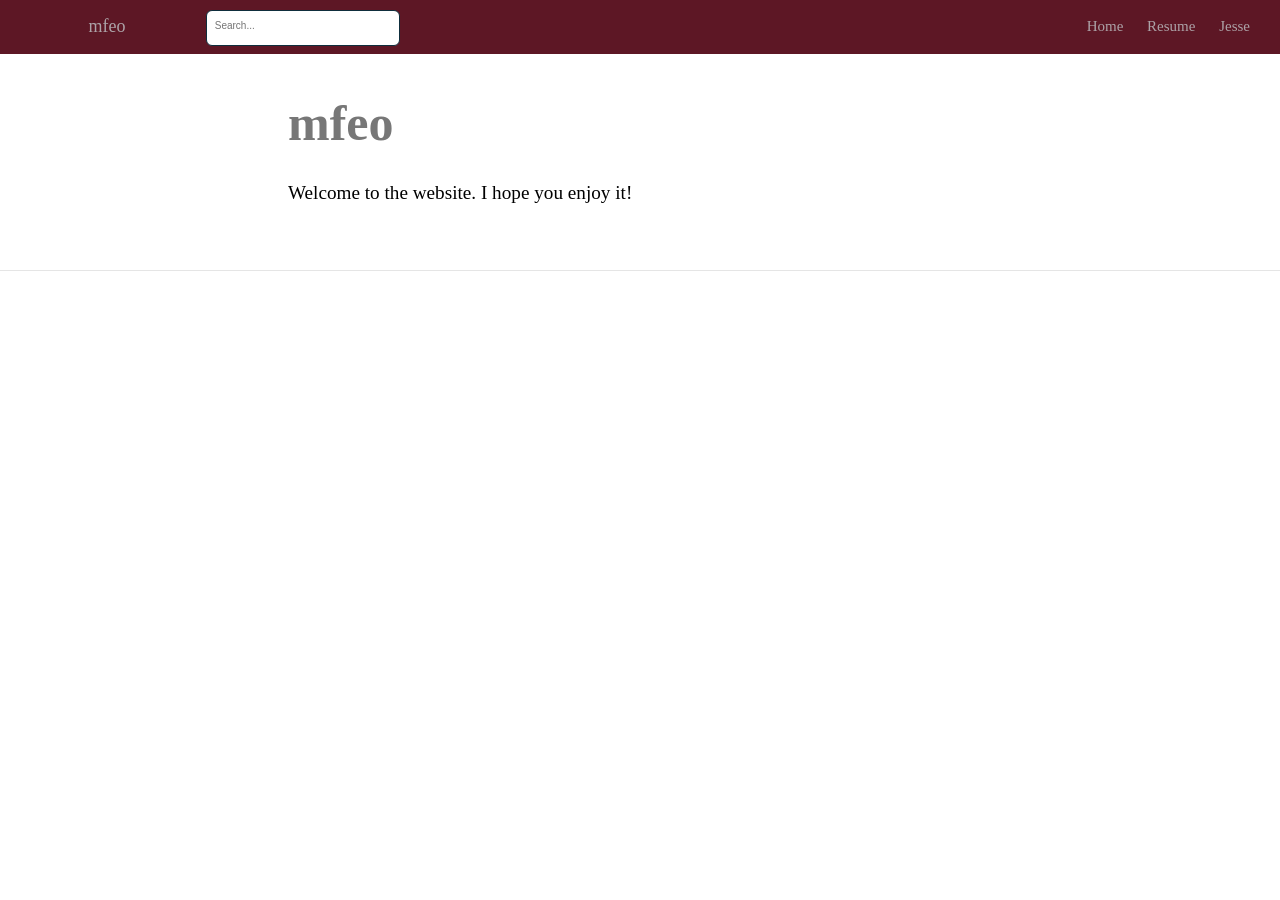
==== commit 0ee49737: "added resume to website" ====
--- a/docs/index.html
+++ b/docs/index.html
@@ -2036,6 +2036,322 @@
 
   </script>
 
+  <style type="text/css">
+  /* base variables */
+
+  /* Edit the CSS properties in this file to create a custom
+     Distill theme. Only edit values in the right column
+     for each row; values shown are the CSS defaults.
+     To return any property to the default,
+     you may set its value to: unset
+     All rows must end with a semi-colon.                      */
+
+  /* Optional: embed custom fonts here with `@import`          */
+  /* This must remain at the top of this file.                 */
+
+
+
+  html {
+    /*-- Main font sizes --*/
+    --title-size:      50px;
+    --body-size:       1.06rem;
+    --code-size:       14px;
+    --aside-size:      12px;
+    --fig-cap-size:    13px;
+    /*-- Main font colors --*/
+    --title-color:     #000000;
+    --header-color:    rgba(0, 0, 0, 0.8);
+    --body-color:      rgba(0, 0, 0, 0.8);
+    --aside-color:     rgba(0, 0, 0, 0.6);
+    --fig-cap-color:   rgba(0, 0, 0, 0.6);
+    /*-- Specify custom fonts ~~~ must be imported above   --*/
+    --heading-font:    sans-serif;
+    --mono-font:       monospace;
+    --body-font:       sans-serif;
+    --navbar-font:     sans-serif;  /* websites + blogs only */
+  }
+
+  /*-- ARTICLE METADATA --*/
+  d-byline {
+    --heading-size:    0.6rem;
+    --heading-color:   rgba(0, 0, 0, 0.5);
+    --body-size:       0.8rem;
+    --body-color:      rgba(0, 0, 0, 0.8);
+  }
+
+  /*-- ARTICLE TABLE OF CONTENTS --*/
+  .d-contents {
+    --heading-size:    18px;
+    --contents-size:   13px;
+  }
+
+  /*-- ARTICLE APPENDIX --*/
+  d-appendix {
+    --heading-size:    15px;
+    --heading-color:   rgba(0, 0, 0, 0.65);
+    --text-size:       0.8em;
+    --text-color:      rgba(0, 0, 0, 0.5);
+  }
+
+  /*-- WEBSITE HEADER + FOOTER --*/
+  /* These properties only apply to Distill sites and blogs  */
+
+  .distill-site-header {
+    --title-size:       18px;
+    --text-color:       rgba(255, 255, 255, 0.8);
+    --text-size:        15px;
+    --hover-color:      white;
+    --bkgd-color:       #0F2E3D;
+  }
+
+  .distill-site-footer {
+    --text-color:       rgba(255, 255, 255, 0.8);
+    --text-size:        15px;
+    --hover-color:      white;
+    --bkgd-color:       #0F2E3D;
+  }
+
+  /*-- Additional custom styles --*/
+  /* Add any additional CSS rules below                      */
+  </style>
+  <style type="text/css">/* Optional: embed custom fonts here with `@import`          */
+  /* This must remain at the top of this file.                 */
+  /* @import url('https://fonts.googleapis.com/css2?family=Amiri');   /* 
+  /* @import url('https://fonts.googleapis.com/css2?family=Bitter');  /* 
+  /* @import url('https://fonts.googleapis.com/css2?family=DM+Mono'); /* 
+
+  /* base variables */
+
+  /* Edit the CSS properties in this file to create a custom
+     Distill theme. Only edit values in the right column
+     for each row; values shown are the CSS defaults.
+     To return any property to the default,
+     you may set its value to: unset
+     All rows must end with a semi-colon.                      */
+
+  /* Optional: embed custom fonts here with `@import`          */
+  /* This must remain at the top of this file.                 */
+
+
+
+  html {
+    /*-- Main font sizes --*/
+    --title-size:      50px;
+    --body-size:       1.02rem;
+    --code-size:       14px;
+    --aside-size:      12px;
+    --fig-cap-size:    13px;
+    /*-- Main font colors --*/
+    --title-color:     #777777;
+    --header-color:    rgba(93, 23, 37, 0.8);
+    --body-color:      rgba(0, 0, 0, 0.8);
+    --aside-color:     rgba(0, 0, 0, 0.8);
+    --fig-cap-color:   rgba(189, 214, 230, 0.6);
+    /*-- Specify custom fonts ~~~ must be imported above   --*/
+    --heading-font:    serif;
+    --mono-font:       monospace;
+    --body-font:       serif;
+    --navbar-font:     serif;
+  }
+
+  /*-- ARTICLE METADATA --*/
+
+  d-byline {
+    --heading-size:    0.6rem;
+    --heading-color:   rgba(93, 23, 37, 0.5);
+    --body-size:       0.8rem;
+    --body-color:      rgba(193, 198, 200, 0.8);
+  }
+
+  /*-- ARTICLE TABLE OF CONTENTS --*/
+  .d-contents {
+    --heading-size:    18px;
+    --contents-size:   13px;
+  }
+
+  /*-- ARTICLE APPENDIX --*/
+
+  d-appendix {
+    --heading-size:    15px;
+    --heading-color:   rgba(93, 23, 37, 0.65);
+    --text-size:       0.8em;
+    --text-color:      rgba(193, 198, 200, 0.5);
+  }
+
+  /*-- WEBSITE HEADER + FOOTER --*/
+  /* These properties only apply to Distill sites and blogs  */
+
+  .distill-site-header {
+    --title-size:       18px;
+    --text-color:       rgba(193, 198, 200, 0.8);
+    --text-size:        15px;
+    --hover-color:      #777777;
+    --bkgd-color:       #5D1725;
+  }
+
+  .distill-site-footer {
+    --text-color:       rgba(193, 198, 200, 0.8);
+    --text-size:        15px;
+    --hover-color:      #777777;
+    --bkgd-color:       #5D1725;
+  }
+
+  /*-- Additional custom styles --*/
+  /* Add any additional CSS rules below                      */</style>
+  <style type="text/css">
+  /* base style */
+
+  /* FONT FAMILIES */
+
+  :root {
+    --heading-default: -apple-system, BlinkMacSystemFont, "Segoe UI", Roboto, Oxygen, Ubuntu, Cantarell, "Fira Sans", "Droid Sans", "Helvetica Neue", Arial, sans-serif;
+    --mono-default: Consolas, Monaco, 'Andale Mono', 'Ubuntu Mono', monospace;
+    --body-default: -apple-system, BlinkMacSystemFont, "Segoe UI", Roboto, Oxygen, Ubuntu, Cantarell, "Fira Sans", "Droid Sans", "Helvetica Neue", Arial, sans-serif;
+  }
+
+  body,
+  .posts-list .post-preview p,
+  .posts-list .description p {
+    font-family: var(--body-font), var(--body-default);
+  }
+
+  h1, h2, h3, h4, h5, h6,
+  .posts-list .post-preview h2,
+  .posts-list .description h2 {
+    font-family: var(--heading-font), var(--heading-default);
+  }
+
+  d-article div.sourceCode code,
+  d-article pre code {
+    font-family: var(--mono-font), var(--mono-default);
+  }
+
+
+  /*-- TITLE --*/
+  d-title h1,
+  .posts-list > h1 {
+    color: var(--title-color, black);
+  }
+
+  d-title h1 {
+    font-size: var(--title-size, 50px);
+  }
+
+  /*-- HEADERS --*/
+  d-article h1,
+  d-article h2,
+  d-article h3,
+  d-article h4,
+  d-article h5,
+  d-article h6 {
+    color: var(--header-color, rgba(0, 0, 0, 0.8));
+  }
+
+  /*-- BODY --*/
+  d-article > p,  /* only text inside of <p> tags */
+  d-article > ul, /* lists */
+  d-article > ol {
+    color: var(--body-color, rgba(0, 0, 0, 0.8));
+    font-size: var(--body-size, 1.06rem);
+  }
+
+
+  /*-- CODE --*/
+  d-article div.sourceCode code,
+  d-article pre code {
+    font-size: var(--code-size, 14px);
+  }
+
+  /*-- ASIDE --*/
+  d-article aside {
+    font-size: var(--aside-size, 12px);
+    color: var(--aside-color, rgba(0, 0, 0, 0.6));
+  }
+
+  /*-- FIGURE CAPTIONS --*/
+  figure .caption,
+  figure figcaption,
+  .figure .caption {
+    font-size: var(--fig-cap-size, 13px);
+    color: var(--fig-cap-color, rgba(0, 0, 0, 0.6));
+  }
+
+  /*-- METADATA --*/
+  d-byline h3 {
+    font-size: var(--heading-size, 0.6rem);
+    color: var(--heading-color, rgba(0, 0, 0, 0.5));
+  }
+
+  d-byline {
+    font-size: var(--body-size, 0.8rem);
+    color: var(--body-color, rgba(0, 0, 0, 0.8));
+  }
+
+  d-byline a,
+  d-article d-byline a {
+    color: var(--body-color, rgba(0, 0, 0, 0.8));
+  }
+
+  /*-- TABLE OF CONTENTS --*/
+  .d-contents nav h3 {
+    font-size: var(--heading-size, 18px);
+  }
+
+  .d-contents nav a {
+    font-size: var(--contents-size, 13px);
+  }
+
+  /*-- APPENDIX --*/
+  d-appendix h3 {
+    font-size: var(--heading-size, 15px);
+    color: var(--heading-color, rgba(0, 0, 0, 0.65));
+  }
+
+  d-appendix {
+    font-size: var(--text-size, 0.8em);
+    color: var(--text-color, rgba(0, 0, 0, 0.5));
+  }
+
+  d-appendix d-footnote-list a.footnote-backlink {
+    color: var(--text-color, rgba(0, 0, 0, 0.5));
+  }
+
+  /*-- WEBSITE HEADER + FOOTER --*/
+  .distill-site-header .title {
+    font-size: var(--title-size, 18px);
+    font-family: var(--navbar-font), var(--heading-default);
+  }
+
+  .distill-site-header a,
+  .nav-dropdown .nav-dropbtn {
+    font-family: var(--navbar-font), var(--heading-default);
+  }
+
+  .nav-dropdown .nav-dropbtn {
+    color: var(--text-color, rgba(255, 255, 255, 0.8));
+    font-size: var(--text-size, 15px);
+  }
+
+  .distill-site-header a:hover,
+  .nav-dropdown:hover .nav-dropbtn {
+    color: var(--hover-color, white);
+  }
+
+  .distill-site-header {
+    font-size: var(--text-size, 15px);
+    color: var(--text-color, rgba(255, 255, 255, 0.8));
+    background-color: var(--bkgd-color, #0F2E3D);
+  }
+
+  .distill-site-footer {
+    font-size: var(--text-size, 15px);
+    color: var(--text-color, rgba(255, 255, 255, 0.8));
+    background-color: var(--bkgd-color, #0F2E3D);
+  }
+
+  .distill-site-footer a:hover {
+    color: var(--hover-color, white);
+  }</style>
   <!--/radix_placeholder_distill-->
   <script src="site_libs/header-attrs-2.11/header-attrs.js"></script>
   <script src="site_libs/popper-2.6.0/popper.min.js"></script>
@@ -2070,9 +2386,8 @@
 </div>
 <div class="nav-right">
 <a href="index.html">Home</a>
-<a href="about.html">About</a>
-<a href="Jesse.html">Jesse</a>
-<a href="Blog.html">Blog</a>
+<a href="Resume.html">Resume</a>
+<a href="jesse.html">Jesse</a>
 <a href="javascript:void(0);" class="nav-toggle">&#9776;</a>
 </div>
 </nav>
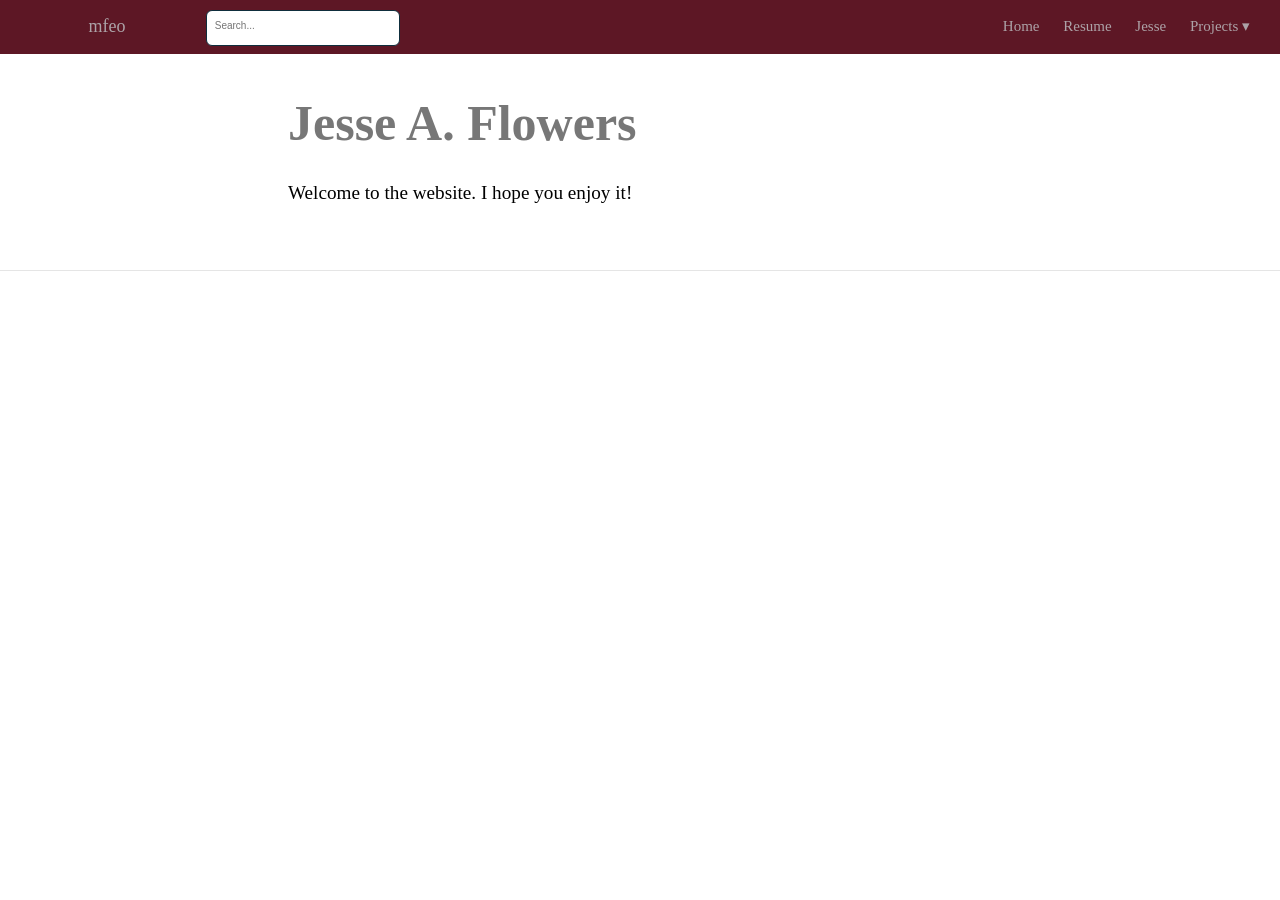
==== commit df25b137: "Update Resume" ====
--- a/docs/index.html
+++ b/docs/index.html
@@ -87,14 +87,14 @@
 
 
   <!--radix_placeholder_meta_tags-->
-  <title>mfeo</title>
+  <title>mfeo: Jesse A. Flowers</title>
 
   <meta property="description" itemprop="description" content="Welcome to the website. I hope you enjoy it!"/>
 
 
 
   <!--  https://developers.facebook.com/docs/sharing/webmasters#markup -->
-  <meta property="og:title" content="mfeo"/>
+  <meta property="og:title" content="mfeo: Jesse A. Flowers"/>
   <meta property="og:type" content="article"/>
   <meta property="og:description" content="Welcome to the website. I hope you enjoy it!"/>
   <meta property="og:locale" content="en_US"/>
@@ -102,14 +102,14 @@
 
   <!--  https://dev.twitter.com/cards/types/summary -->
   <meta property="twitter:card" content="summary"/>
-  <meta property="twitter:title" content="mfeo"/>
+  <meta property="twitter:title" content="mfeo: Jesse A. Flowers"/>
   <meta property="twitter:description" content="Welcome to the website. I hope you enjoy it!"/>
 
   <!--/radix_placeholder_meta_tags-->
   <!--radix_placeholder_rmarkdown_metadata-->
 
   <script type="text/json" id="radix-rmarkdown-metadata">
-  {"type":"list","attributes":{"names":{"type":"character","attributes":{},"value":["title","description","site"]}},"value":[{"type":"character","attributes":{},"value":["mfeo"]},{"type":"character","attributes":{},"value":["Welcome to the website. I hope you enjoy it!\n"]},{"type":"character","attributes":{},"value":["distill::distill_website"]}]}
+  {"type":"list","attributes":{"names":{"type":"character","attributes":{},"value":["title","description","site"]}},"value":[{"type":"character","attributes":{},"value":["Jesse A. Flowers"]},{"type":"character","attributes":{},"value":["Welcome to the website. I hope you enjoy it!\n"]},{"type":"character","attributes":{},"value":["distill::distill_website"]}]}
   </script>
   <!--/radix_placeholder_rmarkdown_metadata-->
   <!--radix_placeholder_navigation_in_header-->
@@ -2373,7 +2373,7 @@
 <!--radix_placeholder_front_matter-->
 
 <script id="distill-front-matter" type="text/json">
-{"title":"mfeo","description":"Welcome to the website. I hope you enjoy it!","authors":[]}
+{"title":"Jesse A. Flowers","description":"Welcome to the website. I hope you enjoy it!","authors":[]}
 </script>
 
 <!--/radix_placeholder_front_matter-->
@@ -2388,6 +2388,18 @@
 <a href="index.html">Home</a>
 <a href="Resume.html">Resume</a>
 <a href="jesse.html">Jesse</a>
+<div class="nav-dropdown">
+<button class="nav-dropbtn">
+Projects
+ 
+<span class="down-arrow">&#x25BE;</span>
+</button>
+<div class="nav-dropdown-content">
+<a href="RSquared.html">RSquared</a>
+<a href="ML.html">Machine Learning</a>
+<a href="FP.html">Final Project</a>
+</div>
+</div>
 <a href="javascript:void(0);" class="nav-toggle">&#9776;</a>
 </div>
 </nav>
@@ -2397,7 +2409,7 @@
 <!--/radix_placeholder_site_before_body-->
 
 <div class="d-title">
-<h1>mfeo</h1>
+<h1>Jesse A. Flowers</h1>
 <!--radix_placeholder_categories-->
 <!--/radix_placeholder_categories-->
 <p><p>Welcome to the website. I hope you enjoy it!</p></p>
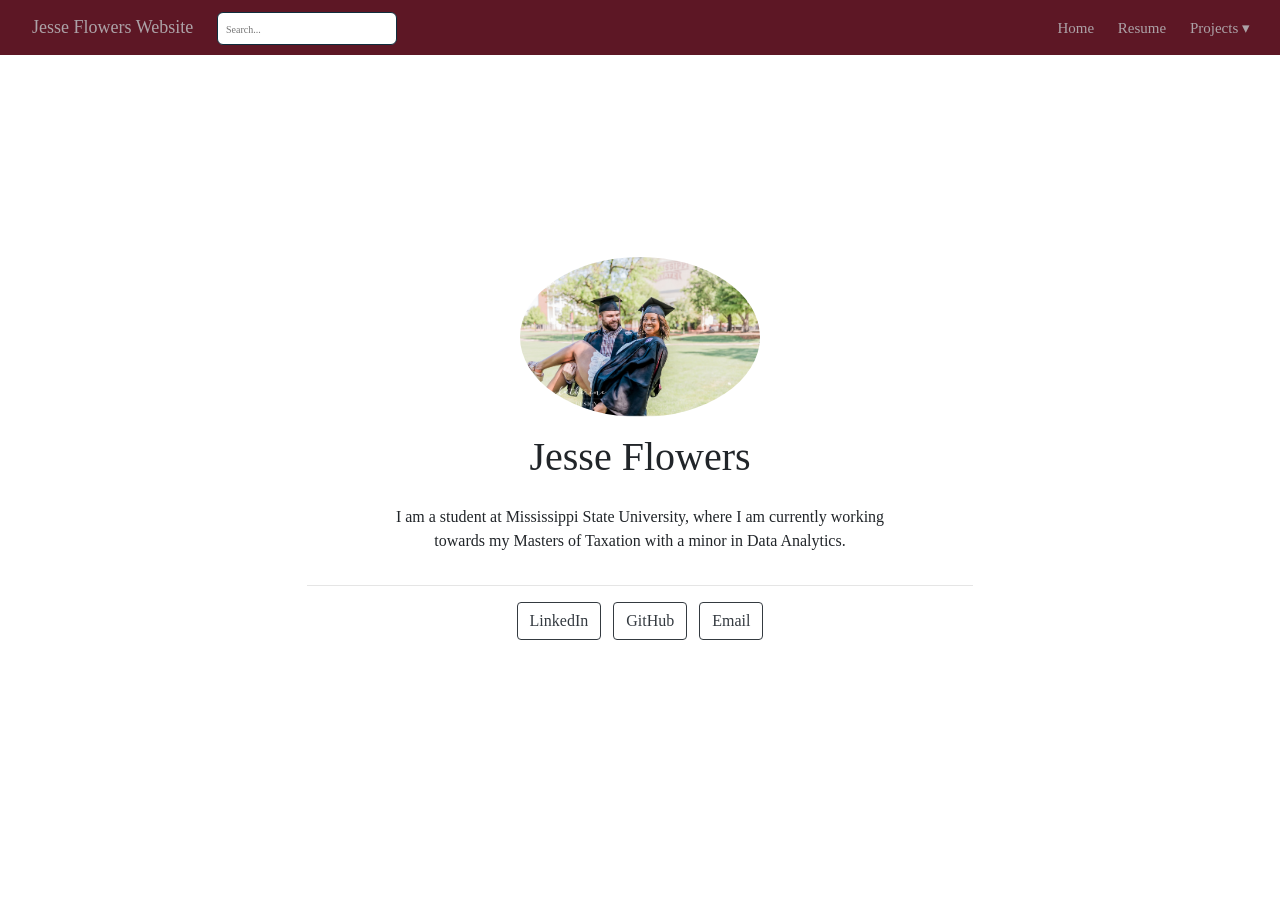
==== commit 0c7484f0: "Change Index" ====
--- a/docs/index.html
+++ b/docs/index.html
@@ -1,2439 +1,1065 @@
-<!DOCTYPE html>
-
-<html xmlns="http://www.w3.org/1999/xhtml" lang="" xml:lang="">
-
-<head>
-  <meta charset="utf-8"/>
-  <meta name="viewport" content="width=device-width, initial-scale=1"/>
-  <meta http-equiv="X-UA-Compatible" content="IE=Edge,chrome=1"/>
-  <meta name="generator" content="distill" />
-
-  <style type="text/css">
-  /* Hide doc at startup (prevent jankiness while JS renders/transforms) */
-  body {
-    visibility: hidden;
-  }
-  </style>
-
- <!--radix_placeholder_import_source-->
- <!--/radix_placeholder_import_source-->
-
-<style type="text/css">code{white-space: pre;}</style>
-<style type="text/css" data-origin="pandoc">
-pre > code.sourceCode { white-space: pre; position: relative; }
-pre > code.sourceCode > span { display: inline-block; line-height: 1.25; }
-pre > code.sourceCode > span:empty { height: 1.2em; }
-.sourceCode { overflow: visible; }
-code.sourceCode > span { color: inherit; text-decoration: inherit; }
-div.sourceCode { margin: 1em 0; }
-pre.sourceCode { margin: 0; }
-@media screen {
-div.sourceCode { overflow: auto; }
-}
-@media print {
-pre > code.sourceCode { white-space: pre-wrap; }
-pre > code.sourceCode > span { text-indent: -5em; padding-left: 5em; }
-}
-pre.numberSource code
-  { counter-reset: source-line 0; }
-pre.numberSource code > span
-  { position: relative; left: -4em; counter-increment: source-line; }
-pre.numberSource code > span > a:first-child::before
-  { content: counter(source-line);
-    position: relative; left: -1em; text-align: right; vertical-align: baseline;
-    border: none; display: inline-block;
-    -webkit-touch-callout: none; -webkit-user-select: none;
-    -khtml-user-select: none; -moz-user-select: none;
-    -ms-user-select: none; user-select: none;
-    padding: 0 4px; width: 4em;
-    color: #aaaaaa;
-  }
-pre.numberSource { margin-left: 3em; border-left: 1px solid #aaaaaa;  padding-left: 4px; }
-div.sourceCode
-  {   }
-@media screen {
-pre > code.sourceCode > span > a:first-child::before { text-decoration: underline; }
-}
-code span.al { color: #ad0000; } /* Alert */
-code span.an { color: #5e5e5e; } /* Annotation */
-code span.at { } /* Attribute */
-code span.bn { color: #ad0000; } /* BaseN */
-code span.bu { } /* BuiltIn */
-code span.cf { color: #007ba5; } /* ControlFlow */
-code span.ch { color: #20794d; } /* Char */
-code span.cn { color: #8f5902; } /* Constant */
-code span.co { color: #5e5e5e; } /* Comment */
-code span.cv { color: #5e5e5e; font-style: italic; } /* CommentVar */
-code span.do { color: #5e5e5e; font-style: italic; } /* Documentation */
-code span.dt { color: #ad0000; } /* DataType */
-code span.dv { color: #ad0000; } /* DecVal */
-code span.er { color: #ad0000; } /* Error */
-code span.ex { } /* Extension */
-code span.fl { color: #ad0000; } /* Float */
-code span.fu { color: #4758ab; } /* Function */
-code span.im { } /* Import */
-code span.in { color: #5e5e5e; } /* Information */
-code span.kw { color: #007ba5; } /* Keyword */
-code span.op { color: #5e5e5e; } /* Operator */
-code span.ot { color: #007ba5; } /* Other */
-code span.pp { color: #ad0000; } /* Preprocessor */
-code span.sc { color: #5e5e5e; } /* SpecialChar */
-code span.ss { color: #20794d; } /* SpecialString */
-code span.st { color: #20794d; } /* String */
-code span.va { color: #111111; } /* Variable */
-code span.vs { color: #20794d; } /* VerbatimString */
-code span.wa { color: #5e5e5e; font-style: italic; } /* Warning */
-</style>
-
-
-  <!--radix_placeholder_meta_tags-->
-  <title>mfeo: Jesse A. Flowers</title>
-
-  <meta property="description" itemprop="description" content="Welcome to the website. I hope you enjoy it!"/>
-
-
-
-  <!--  https://developers.facebook.com/docs/sharing/webmasters#markup -->
-  <meta property="og:title" content="mfeo: Jesse A. Flowers"/>
-  <meta property="og:type" content="article"/>
-  <meta property="og:description" content="Welcome to the website. I hope you enjoy it!"/>
-  <meta property="og:locale" content="en_US"/>
-  <meta property="og:site_name" content="mfeo"/>
-
-  <!--  https://dev.twitter.com/cards/types/summary -->
-  <meta property="twitter:card" content="summary"/>
-  <meta property="twitter:title" content="mfeo: Jesse A. Flowers"/>
-  <meta property="twitter:description" content="Welcome to the website. I hope you enjoy it!"/>
-
-  <!--/radix_placeholder_meta_tags-->
-  <!--radix_placeholder_rmarkdown_metadata-->
-
-  <script type="text/json" id="radix-rmarkdown-metadata">
-  {"type":"list","attributes":{"names":{"type":"character","attributes":{},"value":["title","description","site"]}},"value":[{"type":"character","attributes":{},"value":["Jesse A. Flowers"]},{"type":"character","attributes":{},"value":["Welcome to the website. I hope you enjoy it!\n"]},{"type":"character","attributes":{},"value":["distill::distill_website"]}]}
-  </script>
-  <!--/radix_placeholder_rmarkdown_metadata-->
-  <!--radix_placeholder_navigation_in_header-->
-  <meta name="distill:offset" content=""/>
-
-  <script type="application/javascript">
-
-    window.headroom_prevent_pin = false;
-
-    window.document.addEventListener("DOMContentLoaded", function (event) {
-
-      // initialize headroom for banner
-      var header = $('header').get(0);
-      var headerHeight = header.offsetHeight;
-      var headroom = new Headroom(header, {
-        tolerance: 5,
-        onPin : function() {
-          if (window.headroom_prevent_pin) {
+<!doctype html>
+<html lang="en">
+  <head>
+    <!-- Required meta tags -->
+    <meta charset="utf-8">
+    <meta name="viewport" content="width=device-width, initial-scale=1, shrink-to-fit=no">
+
+    <!-- Bootstrap CSS -->
+    <link rel="stylesheet" href="https://stackpath.bootstrapcdn.com/bootstrap/4.5.0/css/bootstrap.min.css">
+
+    <title>Jesse Flowers</title>
+
+    
+          <!--radix_placeholder_navigation_in_header-->
+          <meta name="distill:offset" content=""/>
+
+          <script type="application/javascript">
+
             window.headroom_prevent_pin = false;
-            headroom.unpin();
-          }
-        }
-      });
-      headroom.init();
-      if(window.location.hash)
-        headroom.unpin();
-      $(header).addClass('headroom--transition');
-
-      // offset scroll location for banner on hash change
-      // (see: https://github.com/WickyNilliams/headroom.js/issues/38)
-      window.addEventListener("hashchange", function(event) {
-        window.scrollTo(0, window.pageYOffset - (headerHeight + 25));
-      });
-
-      // responsive menu
-      $('.distill-site-header').each(function(i, val) {
-        var topnav = $(this);
-        var toggle = topnav.find('.nav-toggle');
-        toggle.on('click', function() {
-          topnav.toggleClass('responsive');
-        });
-      });
-
-      // nav dropdowns
-      $('.nav-dropbtn').click(function(e) {
-        $(this).next('.nav-dropdown-content').toggleClass('nav-dropdown-active');
-        $(this).parent().siblings('.nav-dropdown')
-           .children('.nav-dropdown-content').removeClass('nav-dropdown-active');
-      });
-      $("body").click(function(e){
-        $('.nav-dropdown-content').removeClass('nav-dropdown-active');
-      });
-      $(".nav-dropdown").click(function(e){
-        e.stopPropagation();
-      });
-    });
-  </script>
-
-  <style type="text/css">
-
-  /* Theme (user-documented overrideables for nav appearance) */
-
-  .distill-site-nav {
-    color: rgba(255, 255, 255, 0.8);
-    background-color: #0F2E3D;
-    font-size: 15px;
-    font-weight: 300;
-  }
-
-  .distill-site-nav a {
-    color: inherit;
-    text-decoration: none;
-  }
-
-  .distill-site-nav a:hover {
-    color: white;
-  }
-
-  @media print {
-    .distill-site-nav {
-      display: none;
-    }
-  }
-
-  .distill-site-header {
-
-  }
-
-  .distill-site-footer {
-
-  }
-
-
-  /* Site Header */
-
-  .distill-site-header {
-    width: 100%;
-    box-sizing: border-box;
-    z-index: 3;
-  }
-
-  .distill-site-header .nav-left {
-    display: inline-block;
-    margin-left: 8px;
-  }
-
-  @media screen and (max-width: 768px) {
-    .distill-site-header .nav-left {
-      margin-left: 0;
-    }
-  }
-
-
-  .distill-site-header .nav-right {
-    float: right;
-    margin-right: 8px;
-  }
-
-  .distill-site-header a,
-  .distill-site-header .title {
-    display: inline-block;
-    text-align: center;
-    padding: 14px 10px 14px 10px;
-  }
-
-  .distill-site-header .title {
-    font-size: 18px;
-    min-width: 150px;
-  }
-
-  .distill-site-header .logo {
-    padding: 0;
-  }
-
-  .distill-site-header .logo img {
-    display: none;
-    max-height: 20px;
-    width: auto;
-    margin-bottom: -4px;
-  }
-
-  .distill-site-header .nav-image img {
-    max-height: 18px;
-    width: auto;
-    display: inline-block;
-    margin-bottom: -3px;
-  }
-
-
-
-  @media screen and (min-width: 1000px) {
-    .distill-site-header .logo img {
-      display: inline-block;
-    }
-    .distill-site-header .nav-left {
-      margin-left: 20px;
-    }
-    .distill-site-header .nav-right {
-      margin-right: 20px;
-    }
-    .distill-site-header .title {
-      padding-left: 12px;
-    }
-  }
-
-
-  .distill-site-header .nav-toggle {
-    display: none;
-  }
-
-  .nav-dropdown {
-    display: inline-block;
-    position: relative;
-  }
-
-  .nav-dropdown .nav-dropbtn {
-    border: none;
-    outline: none;
-    color: rgba(255, 255, 255, 0.8);
-    padding: 16px 10px;
-    background-color: transparent;
-    font-family: inherit;
-    font-size: inherit;
-    font-weight: inherit;
-    margin: 0;
-    margin-top: 1px;
-    z-index: 2;
-  }
-
-  .nav-dropdown-content {
-    display: none;
-    position: absolute;
-    background-color: white;
-    min-width: 200px;
-    border: 1px solid rgba(0,0,0,0.15);
-    border-radius: 4px;
-    box-shadow: 0px 8px 16px 0px rgba(0,0,0,0.1);
-    z-index: 1;
-    margin-top: 2px;
-    white-space: nowrap;
-    padding-top: 4px;
-    padding-bottom: 4px;
-  }
-
-  .nav-dropdown-content hr {
-    margin-top: 4px;
-    margin-bottom: 4px;
-    border: none;
-    border-bottom: 1px solid rgba(0, 0, 0, 0.1);
-  }
-
-  .nav-dropdown-active {
-    display: block;
-  }
-
-  .nav-dropdown-content a, .nav-dropdown-content .nav-dropdown-header {
-    color: black;
-    padding: 6px 24px;
-    text-decoration: none;
-    display: block;
-    text-align: left;
-  }
-
-  .nav-dropdown-content .nav-dropdown-header {
-    display: block;
-    padding: 5px 24px;
-    padding-bottom: 0;
-    text-transform: uppercase;
-    font-size: 14px;
-    color: #999999;
-    white-space: nowrap;
-  }
-
-  .nav-dropdown:hover .nav-dropbtn {
-    color: white;
-  }
-
-  .nav-dropdown-content a:hover {
-    background-color: #ddd;
-    color: black;
-  }
-
-  .nav-right .nav-dropdown-content {
-    margin-left: -45%;
-    right: 0;
-  }
-
-  @media screen and (max-width: 768px) {
-    .distill-site-header a, .distill-site-header .nav-dropdown  {display: none;}
-    .distill-site-header a.nav-toggle {
-      float: right;
-      display: block;
-    }
-    .distill-site-header .title {
-      margin-left: 0;
-    }
-    .distill-site-header .nav-right {
-      margin-right: 0;
-    }
-    .distill-site-header {
-      overflow: hidden;
-    }
-    .nav-right .nav-dropdown-content {
-      margin-left: 0;
-    }
-  }
-
-
-  @media screen and (max-width: 768px) {
-    .distill-site-header.responsive {position: relative; min-height: 500px; }
-    .distill-site-header.responsive a.nav-toggle {
-      position: absolute;
-      right: 0;
-      top: 0;
-    }
-    .distill-site-header.responsive a,
-    .distill-site-header.responsive .nav-dropdown {
-      display: block;
-      text-align: left;
-    }
-    .distill-site-header.responsive .nav-left,
-    .distill-site-header.responsive .nav-right {
-      width: 100%;
-    }
-    .distill-site-header.responsive .nav-dropdown {float: none;}
-    .distill-site-header.responsive .nav-dropdown-content {position: relative;}
-    .distill-site-header.responsive .nav-dropdown .nav-dropbtn {
-      display: block;
-      width: 100%;
-      text-align: left;
-    }
-  }
-
-  /* Site Footer */
-
-  .distill-site-footer {
-    width: 100%;
-    overflow: hidden;
-    box-sizing: border-box;
-    z-index: 3;
-    margin-top: 30px;
-    padding-top: 30px;
-    padding-bottom: 30px;
-    text-align: center;
-  }
-
-  /* Headroom */
-
-  d-title {
-    padding-top: 6rem;
-  }
-
-  @media print {
-    d-title {
-      padding-top: 4rem;
-    }
-  }
-
-  .headroom {
-    z-index: 1000;
-    position: fixed;
-    top: 0;
-    left: 0;
-    right: 0;
-  }
-
-  .headroom--transition {
-    transition: all .4s ease-in-out;
-  }
-
-  .headroom--unpinned {
-    top: -100px;
-  }
-
-  .headroom--pinned {
-    top: 0;
-  }
-
-  /* adjust viewport for navbar height */
-  /* helps vertically center bootstrap (non-distill) content */
-  .min-vh-100 {
-    min-height: calc(100vh - 100px) !important;
-  }
-
-  </style>
-
-  <script src="site_libs/jquery-3.6.0/jquery-3.6.0.min.js"></script>
-  <link href="site_libs/font-awesome-5.1.0/css/all.css" rel="stylesheet"/>
-  <link href="site_libs/font-awesome-5.1.0/css/v4-shims.css" rel="stylesheet"/>
-  <script src="site_libs/headroom-0.9.4/headroom.min.js"></script>
-  <script src="site_libs/autocomplete-0.37.1/autocomplete.min.js"></script>
-  <script src="site_libs/fuse-6.4.1/fuse.min.js"></script>
-
-  <script type="application/javascript">
-
-  function getMeta(metaName) {
-    var metas = document.getElementsByTagName('meta');
-    for (let i = 0; i < metas.length; i++) {
-      if (metas[i].getAttribute('name') === metaName) {
-        return metas[i].getAttribute('content');
-      }
-    }
-    return '';
-  }
-
-  function offsetURL(url) {
-    var offset = getMeta('distill:offset');
-    return offset ? offset + '/' + url : url;
-  }
-
-  function createFuseIndex() {
-
-    // create fuse index
-    var options = {
-      keys: [
-        { name: 'title', weight: 20 },
-        { name: 'categories', weight: 15 },
-        { name: 'description', weight: 10 },
-        { name: 'contents', weight: 5 },
-      ],
-      ignoreLocation: true,
-      threshold: 0
-    };
-    var fuse = new window.Fuse([], options);
-
-    // fetch the main search.json
-    return fetch(offsetURL('search.json'))
-      .then(function(response) {
-        if (response.status == 200) {
-          return response.json().then(function(json) {
-            // index main articles
-            json.articles.forEach(function(article) {
-              fuse.add(article);
+
+            window.document.addEventListener("DOMContentLoaded", function (event) {
+
+              // initialize headroom for banner
+              var header = $('header').get(0);
+              var headerHeight = header.offsetHeight;
+              var headroom = new Headroom(header, {
+                tolerance: 5,
+                onPin : function() {
+                  if (window.headroom_prevent_pin) {
+                    window.headroom_prevent_pin = false;
+                    headroom.unpin();
+                  }
+                }
+              });
+              headroom.init();
+              if(window.location.hash)
+                headroom.unpin();
+              $(header).addClass('headroom--transition');
+
+              // offset scroll location for banner on hash change
+              // (see: https://github.com/WickyNilliams/headroom.js/issues/38)
+              window.addEventListener("hashchange", function(event) {
+                window.scrollTo(0, window.pageYOffset - (headerHeight + 25));
+              });
+
+              // responsive menu
+              $('.distill-site-header').each(function(i, val) {
+                var topnav = $(this);
+                var toggle = topnav.find('.nav-toggle');
+                toggle.on('click', function() {
+                  topnav.toggleClass('responsive');
+                });
+              });
+
+              // nav dropdowns
+              $('.nav-dropbtn').click(function(e) {
+                $(this).next('.nav-dropdown-content').toggleClass('nav-dropdown-active');
+                $(this).parent().siblings('.nav-dropdown')
+                   .children('.nav-dropdown-content').removeClass('nav-dropdown-active');
+              });
+              $("body").click(function(e){
+                $('.nav-dropdown-content').removeClass('nav-dropdown-active');
+              });
+              $(".nav-dropdown").click(function(e){
+                e.stopPropagation();
+              });
             });
-            // download collections and index their articles
-            return Promise.all(json.collections.map(function(collection) {
-              return fetch(offsetURL(collection)).then(function(response) {
-                if (response.status === 200) {
-                  return response.json().then(function(articles) {
-                    articles.forEach(function(article) {
+          </script>
+
+          <style type="text/css">
+
+          /* Theme (user-documented overrideables for nav appearance) */
+
+          .distill-site-nav {
+            color: rgba(255, 255, 255, 0.8);
+            background-color: #0F2E3D;
+            font-size: 15px;
+            font-weight: 300;
+          }
+
+          .distill-site-nav a {
+            color: inherit;
+            text-decoration: none;
+          }
+
+          .distill-site-nav a:hover {
+            color: white;
+          }
+
+          @media print {
+            .distill-site-nav {
+              display: none;
+            }
+          }
+
+          .distill-site-header {
+
+          }
+
+          .distill-site-footer {
+
+          }
+
+
+          /* Site Header */
+
+          .distill-site-header {
+            width: 100%;
+            box-sizing: border-box;
+            z-index: 3;
+          }
+
+          .distill-site-header .nav-left {
+            display: inline-block;
+            margin-left: 8px;
+          }
+
+          @media screen and (max-width: 768px) {
+            .distill-site-header .nav-left {
+              margin-left: 0;
+            }
+          }
+
+
+          .distill-site-header .nav-right {
+            float: right;
+            margin-right: 8px;
+          }
+
+          .distill-site-header a,
+          .distill-site-header .title {
+            display: inline-block;
+            text-align: center;
+            padding: 14px 10px 14px 10px;
+          }
+
+          .distill-site-header .title {
+            font-size: 18px;
+            min-width: 150px;
+          }
+
+          .distill-site-header .logo {
+            padding: 0;
+          }
+
+          .distill-site-header .logo img {
+            display: none;
+            max-height: 20px;
+            width: auto;
+            margin-bottom: -4px;
+          }
+
+          .distill-site-header .nav-image img {
+            max-height: 18px;
+            width: auto;
+            display: inline-block;
+            margin-bottom: -3px;
+          }
+
+
+
+          @media screen and (min-width: 1000px) {
+            .distill-site-header .logo img {
+              display: inline-block;
+            }
+            .distill-site-header .nav-left {
+              margin-left: 20px;
+            }
+            .distill-site-header .nav-right {
+              margin-right: 20px;
+            }
+            .distill-site-header .title {
+              padding-left: 12px;
+            }
+          }
+
+
+          .distill-site-header .nav-toggle {
+            display: none;
+          }
+
+          .nav-dropdown {
+            display: inline-block;
+            position: relative;
+          }
+
+          .nav-dropdown .nav-dropbtn {
+            border: none;
+            outline: none;
+            color: rgba(255, 255, 255, 0.8);
+            padding: 16px 10px;
+            background-color: transparent;
+            font-family: inherit;
+            font-size: inherit;
+            font-weight: inherit;
+            margin: 0;
+            margin-top: 1px;
+            z-index: 2;
+          }
+
+          .nav-dropdown-content {
+            display: none;
+            position: absolute;
+            background-color: white;
+            min-width: 200px;
+            border: 1px solid rgba(0,0,0,0.15);
+            border-radius: 4px;
+            box-shadow: 0px 8px 16px 0px rgba(0,0,0,0.1);
+            z-index: 1;
+            margin-top: 2px;
+            white-space: nowrap;
+            padding-top: 4px;
+            padding-bottom: 4px;
+          }
+
+          .nav-dropdown-content hr {
+            margin-top: 4px;
+            margin-bottom: 4px;
+            border: none;
+            border-bottom: 1px solid rgba(0, 0, 0, 0.1);
+          }
+
+          .nav-dropdown-active {
+            display: block;
+          }
+
+          .nav-dropdown-content a, .nav-dropdown-content .nav-dropdown-header {
+            color: black;
+            padding: 6px 24px;
+            text-decoration: none;
+            display: block;
+            text-align: left;
+          }
+
+          .nav-dropdown-content .nav-dropdown-header {
+            display: block;
+            padding: 5px 24px;
+            padding-bottom: 0;
+            text-transform: uppercase;
+            font-size: 14px;
+            color: #999999;
+            white-space: nowrap;
+          }
+
+          .nav-dropdown:hover .nav-dropbtn {
+            color: white;
+          }
+
+          .nav-dropdown-content a:hover {
+            background-color: #ddd;
+            color: black;
+          }
+
+          .nav-right .nav-dropdown-content {
+            margin-left: -45%;
+            right: 0;
+          }
+
+          @media screen and (max-width: 768px) {
+            .distill-site-header a, .distill-site-header .nav-dropdown  {display: none;}
+            .distill-site-header a.nav-toggle {
+              float: right;
+              display: block;
+            }
+            .distill-site-header .title {
+              margin-left: 0;
+            }
+            .distill-site-header .nav-right {
+              margin-right: 0;
+            }
+            .distill-site-header {
+              overflow: hidden;
+            }
+            .nav-right .nav-dropdown-content {
+              margin-left: 0;
+            }
+          }
+
+
+          @media screen and (max-width: 768px) {
+            .distill-site-header.responsive {position: relative; min-height: 500px; }
+            .distill-site-header.responsive a.nav-toggle {
+              position: absolute;
+              right: 0;
+              top: 0;
+            }
+            .distill-site-header.responsive a,
+            .distill-site-header.responsive .nav-dropdown {
+              display: block;
+              text-align: left;
+            }
+            .distill-site-header.responsive .nav-left,
+            .distill-site-header.responsive .nav-right {
+              width: 100%;
+            }
+            .distill-site-header.responsive .nav-dropdown {float: none;}
+            .distill-site-header.responsive .nav-dropdown-content {position: relative;}
+            .distill-site-header.responsive .nav-dropdown .nav-dropbtn {
+              display: block;
+              width: 100%;
+              text-align: left;
+            }
+          }
+
+          /* Site Footer */
+
+          .distill-site-footer {
+            width: 100%;
+            overflow: hidden;
+            box-sizing: border-box;
+            z-index: 3;
+            margin-top: 30px;
+            padding-top: 30px;
+            padding-bottom: 30px;
+            text-align: center;
+          }
+
+          /* Headroom */
+
+          d-title {
+            padding-top: 6rem;
+          }
+
+          @media print {
+            d-title {
+              padding-top: 4rem;
+            }
+          }
+
+          .headroom {
+            z-index: 1000;
+            position: fixed;
+            top: 0;
+            left: 0;
+            right: 0;
+          }
+
+          .headroom--transition {
+            transition: all .4s ease-in-out;
+          }
+
+          .headroom--unpinned {
+            top: -100px;
+          }
+
+          .headroom--pinned {
+            top: 0;
+          }
+
+          /* adjust viewport for navbar height */
+          /* helps vertically center bootstrap (non-distill) content */
+          .min-vh-100 {
+            min-height: calc(100vh - 100px) !important;
+          }
+
+          </style>
+
+          <script src="site_libs/jquery-3.6.0/jquery-3.6.0.min.js"></script>
+          <link href="site_libs/font-awesome-5.1.0/css/all.css" rel="stylesheet"/>
+          <link href="site_libs/font-awesome-5.1.0/css/v4-shims.css" rel="stylesheet"/>
+          <script src="site_libs/headroom-0.9.4/headroom.min.js"></script>
+          <script src="site_libs/autocomplete-0.37.1/autocomplete.min.js"></script>
+          <script src="site_libs/fuse-6.4.1/fuse.min.js"></script>
+
+          <script type="application/javascript">
+
+          function getMeta(metaName) {
+            var metas = document.getElementsByTagName('meta');
+            for (let i = 0; i < metas.length; i++) {
+              if (metas[i].getAttribute('name') === metaName) {
+                return metas[i].getAttribute('content');
+              }
+            }
+            return '';
+          }
+
+          function offsetURL(url) {
+            var offset = getMeta('distill:offset');
+            return offset ? offset + '/' + url : url;
+          }
+
+          function createFuseIndex() {
+
+            // create fuse index
+            var options = {
+              keys: [
+                { name: 'title', weight: 20 },
+                { name: 'categories', weight: 15 },
+                { name: 'description', weight: 10 },
+                { name: 'contents', weight: 5 },
+              ],
+              ignoreLocation: true,
+              threshold: 0
+            };
+            var fuse = new window.Fuse([], options);
+
+            // fetch the main search.json
+            return fetch(offsetURL('search.json'))
+              .then(function(response) {
+                if (response.status == 200) {
+                  return response.json().then(function(json) {
+                    // index main articles
+                    json.articles.forEach(function(article) {
                       fuse.add(article);
                     });
-                  })
+                    // download collections and index their articles
+                    return Promise.all(json.collections.map(function(collection) {
+                      return fetch(offsetURL(collection)).then(function(response) {
+                        if (response.status === 200) {
+                          return response.json().then(function(articles) {
+                            articles.forEach(function(article) {
+                              fuse.add(article);
+                            });
+                          })
+                        } else {
+                          return Promise.reject(
+                            new Error('Unexpected status from search index request: ' +
+                                      response.status)
+                          );
+                        }
+                      });
+                    })).then(function() {
+                      return fuse;
+                    });
+                  });
+
                 } else {
                   return Promise.reject(
                     new Error('Unexpected status from search index request: ' +
-                              response.status)
+                                response.status)
                   );
                 }
               });
-            })).then(function() {
-              return fuse;
-            });
+          }
+
+          window.document.addEventListener("DOMContentLoaded", function (event) {
+
+            // get search element (bail if we don't have one)
+            var searchEl = window.document.getElementById('distill-search');
+            if (!searchEl)
+              return;
+
+            createFuseIndex()
+              .then(function(fuse) {
+
+                // make search box visible
+                searchEl.classList.remove('hidden');
+
+                // initialize autocomplete
+                var options = {
+                  autoselect: true,
+                  hint: false,
+                  minLength: 2,
+                };
+                window.autocomplete(searchEl, options, [{
+                  source: function(query, callback) {
+                    const searchOptions = {
+                      isCaseSensitive: false,
+                      shouldSort: true,
+                      minMatchCharLength: 2,
+                      limit: 10,
+                    };
+                    var results = fuse.search(query, searchOptions);
+                    callback(results
+                      .map(function(result) { return result.item; })
+                    );
+                  },
+                  templates: {
+                    suggestion: function(suggestion) {
+                      var img = suggestion.preview && Object.keys(suggestion.preview).length > 0
+                        ? `<img src="${offsetURL(suggestion.preview)}"</img>`
+                        : '';
+                      var html = `
+                        <div class="search-item">
+                          <h3>${suggestion.title}</h3>
+                          <div class="search-item-description">
+                            ${suggestion.description || ''}
+                          </div>
+                          <div class="search-item-preview">
+                            ${img}
+                          </div>
+                        </div>
+                      `;
+                      return html;
+                    }
+                  }
+                }]).on('autocomplete:selected', function(event, suggestion) {
+                  window.location.href = offsetURL(suggestion.path);
+                });
+                // remove inline display style on autocompleter (we want to
+                // manage responsive display via css)
+                $('.algolia-autocomplete').css("display", "");
+              })
+              .catch(function(error) {
+                console.log(error);
+              });
+
           });
 
-        } else {
-          return Promise.reject(
-            new Error('Unexpected status from search index request: ' +
-                        response.status)
-          );
-        }
-      });
-  }
-
-  window.document.addEventListener("DOMContentLoaded", function (event) {
-
-    // get search element (bail if we don't have one)
-    var searchEl = window.document.getElementById('distill-search');
-    if (!searchEl)
-      return;
-
-    createFuseIndex()
-      .then(function(fuse) {
-
-        // make search box visible
-        searchEl.classList.remove('hidden');
-
-        // initialize autocomplete
-        var options = {
-          autoselect: true,
-          hint: false,
-          minLength: 2,
-        };
-        window.autocomplete(searchEl, options, [{
-          source: function(query, callback) {
-            const searchOptions = {
-              isCaseSensitive: false,
-              shouldSort: true,
-              minMatchCharLength: 2,
-              limit: 10,
-            };
-            var results = fuse.search(query, searchOptions);
-            callback(results
-              .map(function(result) { return result.item; })
-            );
-          },
-          templates: {
-            suggestion: function(suggestion) {
-              var img = suggestion.preview && Object.keys(suggestion.preview).length > 0
-                ? `<img src="${offsetURL(suggestion.preview)}"</img>`
-                : '';
-              var html = `
-                <div class="search-item">
-                  <h3>${suggestion.title}</h3>
-                  <div class="search-item-description">
-                    ${suggestion.description || ''}
-                  </div>
-                  <div class="search-item-preview">
-                    ${img}
-                  </div>
-                </div>
-              `;
-              return html;
-            }
-          }
-        }]).on('autocomplete:selected', function(event, suggestion) {
-          window.location.href = offsetURL(suggestion.path);
-        });
-        // remove inline display style on autocompleter (we want to
-        // manage responsive display via css)
-        $('.algolia-autocomplete').css("display", "");
-      })
-      .catch(function(error) {
-        console.log(error);
-      });
-
-  });
-
-  </script>
-
-  <style type="text/css">
-
-  .nav-search {
-    font-size: x-small;
-  }
-
-  /* Algolioa Autocomplete */
-
-  .algolia-autocomplete {
-    display: inline-block;
-    margin-left: 10px;
-    vertical-align: sub;
-    background-color: white;
-    color: black;
-    padding: 6px;
-    padding-top: 8px;
-    padding-bottom: 0;
-    border-radius: 6px;
-    border: 1px #0F2E3D solid;
-    width: 180px;
-  }
-
-
-  @media screen and (max-width: 768px) {
-    .distill-site-nav .algolia-autocomplete {
-      display: none;
-      visibility: hidden;
-    }
-    .distill-site-nav.responsive .algolia-autocomplete {
-      display: inline-block;
-      visibility: visible;
-    }
-    .distill-site-nav.responsive .algolia-autocomplete .aa-dropdown-menu {
-      margin-left: 0;
-      width: 400px;
-      max-height: 400px;
-    }
-  }
-
-  .algolia-autocomplete .aa-input, .algolia-autocomplete .aa-hint {
-    width: 90%;
-    outline: none;
-    border: none;
-  }
-
-  .algolia-autocomplete .aa-hint {
-    color: #999;
-  }
-  .algolia-autocomplete .aa-dropdown-menu {
-    width: 550px;
-    max-height: 70vh;
-    overflow-x: visible;
-    overflow-y: scroll;
-    padding: 5px;
-    margin-top: 3px;
-    margin-left: -150px;
-    background-color: #fff;
-    border-radius: 5px;
-    border: 1px solid #999;
-    border-top: none;
-  }
-
-  .algolia-autocomplete .aa-dropdown-menu .aa-suggestion {
-    cursor: pointer;
-    padding: 5px 4px;
-    border-bottom: 1px solid #eee;
-  }
-
-  .algolia-autocomplete .aa-dropdown-menu .aa-suggestion:last-of-type {
-    border-bottom: none;
-    margin-bottom: 2px;
-  }
-
-  .algolia-autocomplete .aa-dropdown-menu .aa-suggestion .search-item {
-    overflow: hidden;
-    font-size: 0.8em;
-    line-height: 1.4em;
-  }
-
-  .algolia-autocomplete .aa-dropdown-menu .aa-suggestion .search-item h3 {
-    font-size: 1rem;
-    margin-block-start: 0;
-    margin-block-end: 5px;
-  }
-
-  .algolia-autocomplete .aa-dropdown-menu .aa-suggestion .search-item-description {
-    display: inline-block;
-    overflow: hidden;
-    height: 2.8em;
-    width: 80%;
-    margin-right: 4%;
-  }
-
-  .algolia-autocomplete .aa-dropdown-menu .aa-suggestion .search-item-preview {
-    display: inline-block;
-    width: 15%;
-  }
-
-  .algolia-autocomplete .aa-dropdown-menu .aa-suggestion .search-item-preview img {
-    height: 3em;
-    width: auto;
-    display: none;
-  }
-
-  .algolia-autocomplete .aa-dropdown-menu .aa-suggestion .search-item-preview img[src] {
-    display: initial;
-  }
-
-  .algolia-autocomplete .aa-dropdown-menu .aa-suggestion.aa-cursor {
-    background-color: #eee;
-  }
-  .algolia-autocomplete .aa-dropdown-menu .aa-suggestion em {
-    font-weight: bold;
-    font-style: normal;
-  }
-
-  </style>
-
-
-  <!--/radix_placeholder_navigation_in_header-->
-  <!--radix_placeholder_distill-->
-
-  <style type="text/css">
-
-  body {
-    background-color: white;
-  }
-
-  .pandoc-table {
-    width: 100%;
-  }
-
-  .pandoc-table>caption {
-    margin-bottom: 10px;
-  }
-
-  .pandoc-table th:not([align]) {
-    text-align: left;
-  }
-
-  .pagedtable-footer {
-    font-size: 15px;
-  }
-
-  d-byline .byline {
-    grid-template-columns: 2fr 2fr;
-  }
-
-  d-byline .byline h3 {
-    margin-block-start: 1.5em;
-  }
-
-  d-byline .byline .authors-affiliations h3 {
-    margin-block-start: 0.5em;
-  }
-
-  .authors-affiliations .orcid-id {
-    width: 16px;
-    height:16px;
-    margin-left: 4px;
-    margin-right: 4px;
-    vertical-align: middle;
-    padding-bottom: 2px;
-  }
-
-  d-title .dt-tags {
-    margin-top: 1em;
-    grid-column: text;
-  }
-
-  .dt-tags .dt-tag {
-    text-decoration: none;
-    display: inline-block;
-    color: rgba(0,0,0,0.6);
-    padding: 0em 0.4em;
-    margin-right: 0.5em;
-    margin-bottom: 0.4em;
-    font-size: 70%;
-    border: 1px solid rgba(0,0,0,0.2);
-    border-radius: 3px;
-    text-transform: uppercase;
-    font-weight: 500;
-  }
-
-  d-article table.gt_table td,
-  d-article table.gt_table th {
-    border-bottom: none;
-  }
-
-  .html-widget {
-    margin-bottom: 2.0em;
-  }
-
-  .l-screen-inset {
-    padding-right: 16px;
-  }
-
-  .l-screen .caption {
-    margin-left: 10px;
-  }
-
-  .shaded {
-    background: rgb(247, 247, 247);
-    padding-top: 20px;
-    padding-bottom: 20px;
-    border-top: 1px solid rgba(0, 0, 0, 0.1);
-    border-bottom: 1px solid rgba(0, 0, 0, 0.1);
-  }
-
-  .shaded .html-widget {
-    margin-bottom: 0;
-    border: 1px solid rgba(0, 0, 0, 0.1);
-  }
-
-  .shaded .shaded-content {
-    background: white;
-  }
-
-  .text-output {
-    margin-top: 0;
-    line-height: 1.5em;
-  }
-
-  .hidden {
-    display: none !important;
-  }
-
-  d-article {
-    padding-top: 2.5rem;
-    padding-bottom: 30px;
-  }
-
-  d-appendix {
-    padding-top: 30px;
-  }
-
-  d-article>p>img {
-    width: 100%;
-  }
-
-  d-article h2 {
-    margin: 1rem 0 1.5rem 0;
-  }
-
-  d-article h3 {
-    margin-top: 1.5rem;
-  }
-
-  d-article iframe {
-    border: 1px solid rgba(0, 0, 0, 0.1);
-    margin-bottom: 2.0em;
-    width: 100%;
-  }
-
-  /* Tweak code blocks */
-
-  d-article div.sourceCode code,
-  d-article pre code {
-    font-family: Consolas, Monaco, 'Andale Mono', 'Ubuntu Mono', monospace;
-  }
-
-  d-article pre,
-  d-article div.sourceCode,
-  d-article div.sourceCode pre {
-    overflow: auto;
-  }
-
-  d-article div.sourceCode {
-    background-color: white;
-  }
-
-  d-article div.sourceCode pre {
-    padding-left: 10px;
-    font-size: 12px;
-    border-left: 2px solid rgba(0,0,0,0.1);
-  }
-
-  d-article pre {
-    font-size: 12px;
-    color: black;
-    background: none;
-    margin-top: 0;
-    text-align: left;
-    white-space: pre;
-    word-spacing: normal;
-    word-break: normal;
-    word-wrap: normal;
-    line-height: 1.5;
-
-    -moz-tab-size: 4;
-    -o-tab-size: 4;
-    tab-size: 4;
-
-    -webkit-hyphens: none;
-    -moz-hyphens: none;
-    -ms-hyphens: none;
-    hyphens: none;
-  }
-
-  d-article pre a {
-    border-bottom: none;
-  }
-
-  d-article pre a:hover {
-    border-bottom: none;
-    text-decoration: underline;
-  }
-
-  d-article details {
-    grid-column: text;
-    margin-bottom: 0.8em;
-  }
-
-  @media(min-width: 768px) {
-
-  d-article pre,
-  d-article div.sourceCode,
-  d-article div.sourceCode pre {
-    overflow: visible !important;
-  }
-
-  d-article div.sourceCode pre {
-    padding-left: 18px;
-    font-size: 14px;
-  }
-
-  d-article pre {
-    font-size: 14px;
-  }
-
-  }
-
-  figure img.external {
-    background: white;
-    border: 1px solid rgba(0, 0, 0, 0.1);
-    box-shadow: 0 1px 8px rgba(0, 0, 0, 0.1);
-    padding: 18px;
-    box-sizing: border-box;
-  }
-
-  /* CSS for d-contents */
-
-  .d-contents {
-    grid-column: text;
-    color: rgba(0,0,0,0.8);
-    font-size: 0.9em;
-    padding-bottom: 1em;
-    margin-bottom: 1em;
-    padding-bottom: 0.5em;
-    margin-bottom: 1em;
-    padding-left: 0.25em;
-    justify-self: start;
-  }
-
-  @media(min-width: 1000px) {
-    .d-contents.d-contents-float {
-      height: 0;
-      grid-column-start: 1;
-      grid-column-end: 4;
-      justify-self: center;
-      padding-right: 3em;
-      padding-left: 2em;
-    }
-  }
-
-  .d-contents nav h3 {
-    font-size: 18px;
-    margin-top: 0;
-    margin-bottom: 1em;
-  }
-
-  .d-contents li {
-    list-style-type: none
-  }
-
-  .d-contents nav > ul {
-    padding-left: 0;
-  }
-
-  .d-contents ul {
-    padding-left: 1em
-  }
-
-  .d-contents nav ul li {
-    margin-top: 0.6em;
-    margin-bottom: 0.2em;
-  }
-
-  .d-contents nav a {
-    font-size: 13px;
-    border-bottom: none;
-    text-decoration: none
-    color: rgba(0, 0, 0, 0.8);
-  }
-
-  .d-contents nav a:hover {
-    text-decoration: underline solid rgba(0, 0, 0, 0.6)
-  }
-
-  .d-contents nav > ul > li > a {
-    font-weight: 600;
-  }
-
-  .d-contents nav > ul > li > ul {
-    font-weight: inherit;
-  }
-
-  .d-contents nav > ul > li > ul > li {
-    margin-top: 0.2em;
-  }
-
-
-  .d-contents nav ul {
-    margin-top: 0;
-    margin-bottom: 0.25em;
-  }
-
-  .d-article-with-toc h2:nth-child(2) {
-    margin-top: 0;
-  }
-
-
-  /* Figure */
-
-  .figure {
-    position: relative;
-    margin-bottom: 2.5em;
-    margin-top: 1.5em;
-  }
-
-  .figure img {
-    width: 100%;
-  }
-
-  .figure .caption {
-    color: rgba(0, 0, 0, 0.6);
-    font-size: 12px;
-    line-height: 1.5em;
-  }
-
-  .figure img.external {
-    background: white;
-    border: 1px solid rgba(0, 0, 0, 0.1);
-    box-shadow: 0 1px 8px rgba(0, 0, 0, 0.1);
-    padding: 18px;
-    box-sizing: border-box;
-  }
-
-  .figure .caption a {
-    color: rgba(0, 0, 0, 0.6);
-  }
-
-  .figure .caption b,
-  .figure .caption strong, {
-    font-weight: 600;
-    color: rgba(0, 0, 0, 1.0);
-  }
-
-  /* Citations */
-
-  d-article .citation {
-    color: inherit;
-    cursor: inherit;
-  }
-
-  div.hanging-indent{
-    margin-left: 1em; text-indent: -1em;
-  }
-
-  /* Citation hover box */
-
-  .tippy-box[data-theme~=light-border] {
-    background-color: rgba(250, 250, 250, 0.95);
-  }
-
-  .tippy-content > p {
-    margin-bottom: 0;
-    padding: 2px;
-  }
-
-
-  /* Tweak 1000px media break to show more text */
-
-  @media(min-width: 1000px) {
-    .base-grid,
-    distill-header,
-    d-title,
-    d-abstract,
-    d-article,
-    d-appendix,
-    distill-appendix,
-    d-byline,
-    d-footnote-list,
-    d-citation-list,
-    distill-footer {
-      grid-template-columns: [screen-start] 1fr [page-start kicker-start] 80px [middle-start] 50px [text-start kicker-end] 65px 65px 65px 65px 65px 65px 65px 65px [text-end gutter-start] 65px [middle-end] 65px [page-end gutter-end] 1fr [screen-end];
-      grid-column-gap: 16px;
-    }
-
-    .grid {
-      grid-column-gap: 16px;
-    }
-
-    d-article {
-      font-size: 1.06rem;
-      line-height: 1.7em;
-    }
-    figure .caption, .figure .caption, figure figcaption {
-      font-size: 13px;
-    }
-  }
-
-  @media(min-width: 1180px) {
-    .base-grid,
-    distill-header,
-    d-title,
-    d-abstract,
-    d-article,
-    d-appendix,
-    distill-appendix,
-    d-byline,
-    d-footnote-list,
-    d-citation-list,
-    distill-footer {
-      grid-template-columns: [screen-start] 1fr [page-start kicker-start] 60px [middle-start] 60px [text-start kicker-end] 60px 60px 60px 60px 60px 60px 60px 60px [text-end gutter-start] 60px [middle-end] 60px [page-end gutter-end] 1fr [screen-end];
-      grid-column-gap: 32px;
-    }
-
-    .grid {
-      grid-column-gap: 32px;
-    }
-  }
-
-
-  /* Get the citation styles for the appendix (not auto-injected on render since
-     we do our own rendering of the citation appendix) */
-
-  d-appendix .citation-appendix,
-  .d-appendix .citation-appendix {
-    font-size: 11px;
-    line-height: 15px;
-    border-left: 1px solid rgba(0, 0, 0, 0.1);
-    padding-left: 18px;
-    border: 1px solid rgba(0,0,0,0.1);
-    background: rgba(0, 0, 0, 0.02);
-    padding: 10px 18px;
-    border-radius: 3px;
-    color: rgba(150, 150, 150, 1);
-    overflow: hidden;
-    margin-top: -12px;
-    white-space: pre-wrap;
-    word-wrap: break-word;
-  }
-
-  /* Include appendix styles here so they can be overridden */
-
-  d-appendix {
-    contain: layout style;
-    font-size: 0.8em;
-    line-height: 1.7em;
-    margin-top: 60px;
-    margin-bottom: 0;
-    border-top: 1px solid rgba(0, 0, 0, 0.1);
-    color: rgba(0,0,0,0.5);
-    padding-top: 60px;
-    padding-bottom: 48px;
-  }
-
-  d-appendix h3 {
-    grid-column: page-start / text-start;
-    font-size: 15px;
-    font-weight: 500;
-    margin-top: 1em;
-    margin-bottom: 0;
-    color: rgba(0,0,0,0.65);
-  }
-
-  d-appendix h3 + * {
-    margin-top: 1em;
-  }
-
-  d-appendix ol {
-    padding: 0 0 0 15px;
-  }
-
-  @media (min-width: 768px) {
-    d-appendix ol {
-      padding: 0 0 0 30px;
-      margin-left: -30px;
-    }
-  }
-
-  d-appendix li {
-    margin-bottom: 1em;
-  }
-
-  d-appendix a {
-    color: rgba(0, 0, 0, 0.6);
-  }
-
-  d-appendix > * {
-    grid-column: text;
-  }
-
-  d-appendix > d-footnote-list,
-  d-appendix > d-citation-list,
-  d-appendix > distill-appendix {
-    grid-column: screen;
-  }
-
-  /* Include footnote styles here so they can be overridden */
-
-  d-footnote-list {
-    contain: layout style;
-  }
-
-  d-footnote-list > * {
-    grid-column: text;
-  }
-
-  d-footnote-list a.footnote-backlink {
-    color: rgba(0,0,0,0.3);
-    padding-left: 0.5em;
-  }
-
-
-
-  /* Anchor.js */
-
-  .anchorjs-link {
-    /*transition: all .25s linear; */
-    text-decoration: none;
-    border-bottom: none;
-  }
-  *:hover > .anchorjs-link {
-    margin-left: -1.125em !important;
-    text-decoration: none;
-    border-bottom: none;
-  }
-
-  /* Social footer */
-
-  .social_footer {
-    margin-top: 30px;
-    margin-bottom: 0;
-    color: rgba(0,0,0,0.67);
-  }
-
-  .disqus-comments {
-    margin-right: 30px;
-  }
-
-  .disqus-comment-count {
-    border-bottom: 1px solid rgba(0, 0, 0, 0.4);
-    cursor: pointer;
-  }
-
-  #disqus_thread {
-    margin-top: 30px;
-  }
-
-  .article-sharing a {
-    border-bottom: none;
-    margin-right: 8px;
-  }
-
-  .article-sharing a:hover {
-    border-bottom: none;
-  }
-
-  .sidebar-section.subscribe {
-    font-size: 12px;
-    line-height: 1.6em;
-  }
-
-  .subscribe p {
-    margin-bottom: 0.5em;
-  }
-
-
-  .article-footer .subscribe {
-    font-size: 15px;
-    margin-top: 45px;
-  }
-
-
-  .sidebar-section.custom {
-    font-size: 12px;
-    line-height: 1.6em;
-  }
-
-  .custom p {
-    margin-bottom: 0.5em;
-  }
-
-  /* Styles for listing layout (hide title) */
-  .layout-listing d-title, .layout-listing .d-title {
-    display: none;
-  }
-
-  /* Styles for posts lists (not auto-injected) */
-
-
-  .posts-with-sidebar {
-    padding-left: 45px;
-    padding-right: 45px;
-  }
-
-  .posts-list .description h2,
-  .posts-list .description p {
-    font-family: -apple-system, BlinkMacSystemFont, "Segoe UI", Roboto, Oxygen, Ubuntu, Cantarell, "Fira Sans", "Droid Sans", "Helvetica Neue", Arial, sans-serif;
-  }
-
-  .posts-list .description h2 {
-    font-weight: 700;
-    border-bottom: none;
-    padding-bottom: 0;
-  }
-
-  .posts-list h2.post-tag {
-    border-bottom: 1px solid rgba(0, 0, 0, 0.2);
-    padding-bottom: 12px;
-  }
-  .posts-list {
-    margin-top: 60px;
-    margin-bottom: 24px;
-  }
-
-  .posts-list .post-preview {
-    text-decoration: none;
-    overflow: hidden;
-    display: block;
-    border-bottom: 1px solid rgba(0, 0, 0, 0.1);
-    padding: 24px 0;
-  }
-
-  .post-preview-last {
-    border-bottom: none !important;
-  }
-
-  .posts-list .posts-list-caption {
-    grid-column: screen;
-    font-weight: 400;
-  }
-
-  .posts-list .post-preview h2 {
-    margin: 0 0 6px 0;
-    line-height: 1.2em;
-    font-style: normal;
-    font-size: 24px;
-  }
-
-  .posts-list .post-preview p {
-    margin: 0 0 12px 0;
-    line-height: 1.4em;
-    font-size: 16px;
-  }
-
-  .posts-list .post-preview .thumbnail {
-    box-sizing: border-box;
-    margin-bottom: 24px;
-    position: relative;
-    max-width: 500px;
-  }
-  .posts-list .post-preview img {
-    width: 100%;
-    display: block;
-  }
-
-  .posts-list .metadata {
-    font-size: 12px;
-    line-height: 1.4em;
-    margin-bottom: 18px;
-  }
-
-  .posts-list .metadata > * {
-    display: inline-block;
-  }
-
-  .posts-list .metadata .publishedDate {
-    margin-right: 2em;
-  }
-
-  .posts-list .metadata .dt-authors {
-    display: block;
-    margin-top: 0.3em;
-    margin-right: 2em;
-  }
-
-  .posts-list .dt-tags {
-    display: block;
-    line-height: 1em;
-  }
-
-  .posts-list .dt-tags .dt-tag {
-    display: inline-block;
-    color: rgba(0,0,0,0.6);
-    padding: 0.3em 0.4em;
-    margin-right: 0.2em;
-    margin-bottom: 0.4em;
-    font-size: 60%;
-    border: 1px solid rgba(0,0,0,0.2);
-    border-radius: 3px;
-    text-transform: uppercase;
-    font-weight: 500;
-  }
-
-  .posts-list img {
-    opacity: 1;
-  }
-
-  .posts-list img[data-src] {
-    opacity: 0;
-  }
-
-  .posts-more {
-    clear: both;
-  }
-
-
-  .posts-sidebar {
-    font-size: 16px;
-  }
-
-  .posts-sidebar h3 {
-    font-size: 16px;
-    margin-top: 0;
-    margin-bottom: 0.5em;
-    font-weight: 400;
-    text-transform: uppercase;
-  }
-
-  .sidebar-section {
-    margin-bottom: 30px;
-  }
-
-  .categories ul {
-    list-style-type: none;
-    margin: 0;
-    padding: 0;
-  }
-
-  .categories li {
-    color: rgba(0, 0, 0, 0.8);
-    margin-bottom: 0;
-  }
-
-  .categories li>a {
-    border-bottom: none;
-  }
-
-  .categories li>a:hover {
-    border-bottom: 1px solid rgba(0, 0, 0, 0.4);
-  }
-
-  .categories .active {
-    font-weight: 600;
-  }
-
-  .categories .category-count {
-    color: rgba(0, 0, 0, 0.4);
-  }
-
-
-  @media(min-width: 768px) {
-    .posts-list .post-preview h2 {
-      font-size: 26px;
-    }
-    .posts-list .post-preview .thumbnail {
-      float: right;
-      width: 30%;
-      margin-bottom: 0;
-    }
-    .posts-list .post-preview .description {
-      float: left;
-      width: 45%;
-    }
-    .posts-list .post-preview .metadata {
-      float: left;
-      width: 20%;
-      margin-top: 8px;
-    }
-    .posts-list .post-preview p {
-      margin: 0 0 12px 0;
-      line-height: 1.5em;
-      font-size: 16px;
-    }
-    .posts-with-sidebar .posts-list {
-      float: left;
-      width: 75%;
-    }
-    .posts-with-sidebar .posts-sidebar {
-      float: right;
-      width: 20%;
-      margin-top: 60px;
-      padding-top: 24px;
-      padding-bottom: 24px;
-    }
-  }
-
-
-  /* Improve display for browsers without grid (IE/Edge <= 15) */
-
-  .downlevel {
-    line-height: 1.6em;
-    font-family: -apple-system, BlinkMacSystemFont, "Segoe UI", Roboto, Oxygen, Ubuntu, Cantarell, "Fira Sans", "Droid Sans", "Helvetica Neue", Arial, sans-serif;
-    margin: 0;
-  }
-
-  .downlevel .d-title {
-    padding-top: 6rem;
-    padding-bottom: 1.5rem;
-  }
-
-  .downlevel .d-title h1 {
-    font-size: 50px;
-    font-weight: 700;
-    line-height: 1.1em;
-    margin: 0 0 0.5rem;
-  }
-
-  .downlevel .d-title p {
-    font-weight: 300;
-    font-size: 1.2rem;
-    line-height: 1.55em;
-    margin-top: 0;
-  }
-
-  .downlevel .d-byline {
-    padding-top: 0.8em;
-    padding-bottom: 0.8em;
-    font-size: 0.8rem;
-    line-height: 1.8em;
-  }
-
-  .downlevel .section-separator {
-    border: none;
-    border-top: 1px solid rgba(0, 0, 0, 0.1);
-  }
-
-  .downlevel .d-article {
-    font-size: 1.06rem;
-    line-height: 1.7em;
-    padding-top: 1rem;
-    padding-bottom: 2rem;
-  }
-
-
-  .downlevel .d-appendix {
-    padding-left: 0;
-    padding-right: 0;
-    max-width: none;
-    font-size: 0.8em;
-    line-height: 1.7em;
-    margin-bottom: 0;
-    color: rgba(0,0,0,0.5);
-    padding-top: 40px;
-    padding-bottom: 48px;
-  }
-
-  .downlevel .footnotes ol {
-    padding-left: 13px;
-  }
-
-  .downlevel .base-grid,
-  .downlevel .distill-header,
-  .downlevel .d-title,
-  .downlevel .d-abstract,
-  .downlevel .d-article,
-  .downlevel .d-appendix,
-  .downlevel .distill-appendix,
-  .downlevel .d-byline,
-  .downlevel .d-footnote-list,
-  .downlevel .d-citation-list,
-  .downlevel .distill-footer,
-  .downlevel .appendix-bottom,
-  .downlevel .posts-container {
-    padding-left: 40px;
-    padding-right: 40px;
-  }
-
-  @media(min-width: 768px) {
-    .downlevel .base-grid,
-    .downlevel .distill-header,
-    .downlevel .d-title,
-    .downlevel .d-abstract,
-    .downlevel .d-article,
-    .downlevel .d-appendix,
-    .downlevel .distill-appendix,
-    .downlevel .d-byline,
-    .downlevel .d-footnote-list,
-    .downlevel .d-citation-list,
-    .downlevel .distill-footer,
-    .downlevel .appendix-bottom,
-    .downlevel .posts-container {
-    padding-left: 150px;
-    padding-right: 150px;
-    max-width: 900px;
-  }
-  }
-
-  .downlevel pre code {
-    display: block;
-    border-left: 2px solid rgba(0, 0, 0, .1);
-    padding: 0 0 0 20px;
-    font-size: 14px;
-  }
-
-  .downlevel code, .downlevel pre {
-    color: black;
-    background: none;
-    font-family: Consolas, Monaco, 'Andale Mono', 'Ubuntu Mono', monospace;
-    text-align: left;
-    white-space: pre;
-    word-spacing: normal;
-    word-break: normal;
-    word-wrap: normal;
-    line-height: 1.5;
-
-    -moz-tab-size: 4;
-    -o-tab-size: 4;
-    tab-size: 4;
-
-    -webkit-hyphens: none;
-    -moz-hyphens: none;
-    -ms-hyphens: none;
-    hyphens: none;
-  }
-
-  .downlevel .posts-list .post-preview {
-    color: inherit;
-  }
-
-
-
-  </style>
-
-  <script type="application/javascript">
-
-  function is_downlevel_browser() {
-    if (bowser.isUnsupportedBrowser({ msie: "12", msedge: "16"},
-                                   window.navigator.userAgent)) {
-      return true;
-    } else {
-      return window.load_distill_framework === undefined;
-    }
-  }
-
-  // show body when load is complete
-  function on_load_complete() {
-
-    // add anchors
-    if (window.anchors) {
-      window.anchors.options.placement = 'left';
-      window.anchors.add('d-article > h2, d-article > h3, d-article > h4, d-article > h5');
-    }
-
-
-    // set body to visible
-    document.body.style.visibility = 'visible';
-
-    // force redraw for leaflet widgets
-    if (window.HTMLWidgets) {
-      var maps = window.HTMLWidgets.findAll(".leaflet");
-      $.each(maps, function(i, el) {
-        var map = this.getMap();
-        map.invalidateSize();
-        map.eachLayer(function(layer) {
-          if (layer instanceof L.TileLayer)
-            layer.redraw();
-        });
-      });
-    }
-
-    // trigger 'shown' so htmlwidgets resize
-    $('d-article').trigger('shown');
-  }
-
-  function init_distill() {
-
-    init_common();
-
-    // create front matter
-    var front_matter = $('<d-front-matter></d-front-matter>');
-    $('#distill-front-matter').wrap(front_matter);
-
-    // create d-title
-    $('.d-title').changeElementType('d-title');
-
-    // create d-byline
-    var byline = $('<d-byline></d-byline>');
-    $('.d-byline').replaceWith(byline);
-
-    // create d-article
-    var article = $('<d-article></d-article>');
-    $('.d-article').wrap(article).children().unwrap();
-
-    // move posts container into article
-    $('.posts-container').appendTo($('d-article'));
-
-    // create d-appendix
-    $('.d-appendix').changeElementType('d-appendix');
-
-    // flag indicating that we have appendix items
-    var appendix = $('.appendix-bottom').children('h3').length > 0;
-
-    // replace footnotes with <d-footnote>
-    $('.footnote-ref').each(function(i, val) {
-      appendix = true;
-      var href = $(this).attr('href');
-      var id = href.replace('#', '');
-      var fn = $('#' + id);
-      var fn_p = $('#' + id + '>p');
-      fn_p.find('.footnote-back').remove();
-      var text = fn_p.html();
-      var dtfn = $('<d-footnote></d-footnote>');
-      dtfn.html(text);
-      $(this).replaceWith(dtfn);
-    });
-    // remove footnotes
-    $('.footnotes').remove();
-
-    // move refs into #references-listing
-    $('#references-listing').replaceWith($('#refs'));
-
-    $('h1.appendix, h2.appendix').each(function(i, val) {
-      $(this).changeElementType('h3');
-    });
-    $('h3.appendix').each(function(i, val) {
-      var id = $(this).attr('id');
-      $('.d-contents a[href="#' + id + '"]').parent().remove();
-      appendix = true;
-      $(this).nextUntil($('h1, h2, h3')).addBack().appendTo($('d-appendix'));
-    });
-
-    // show d-appendix if we have appendix content
-    $("d-appendix").css('display', appendix ? 'grid' : 'none');
-
-    // localize layout chunks to just output
-    $('.layout-chunk').each(function(i, val) {
-
-      // capture layout
-      var layout = $(this).attr('data-layout');
-
-      // apply layout to markdown level block elements
-      var elements = $(this).children().not('details, div.sourceCode, pre, script');
-      elements.each(function(i, el) {
-        var layout_div = $('<div class="' + layout + '"></div>');
-        if (layout_div.hasClass('shaded')) {
-          var shaded_content = $('<div class="shaded-content"></div>');
-          $(this).wrap(shaded_content);
-          $(this).parent().wrap(layout_div);
-        } else {
-          $(this).wrap(layout_div);
-        }
-      });
-
-
-      // unwrap the layout-chunk div
-      $(this).children().unwrap();
-    });
-
-    // remove code block used to force  highlighting css
-    $('.distill-force-highlighting-css').parent().remove();
-
-    // remove empty line numbers inserted by pandoc when using a
-    // custom syntax highlighting theme
-    $('code.sourceCode a:empty').remove();
-
-    // load distill framework
-    load_distill_framework();
-
-    // wait for window.distillRunlevel == 4 to do post processing
-    function distill_post_process() {
-
-      if (!window.distillRunlevel || window.distillRunlevel < 4)
-        return;
-
-      // hide author/affiliations entirely if we have no authors
-      var front_matter = JSON.parse($("#distill-front-matter").html());
-      var have_authors = front_matter.authors && front_matter.authors.length > 0;
-      if (!have_authors)
-        $('d-byline').addClass('hidden');
-
-      // article with toc class
-      $('.d-contents').parent().addClass('d-article-with-toc');
-
-      // strip links that point to #
-      $('.authors-affiliations').find('a[href="#"]').removeAttr('href');
-
-      // add orcid ids
-      $('.authors-affiliations').find('.author').each(function(i, el) {
-        var orcid_id = front_matter.authors[i].orcidID;
-        if (orcid_id) {
-          var a = $('<a></a>');
-          a.attr('href', 'https://orcid.org/' + orcid_id);
-          var img = $('<img></img>');
-          img.addClass('orcid-id');
-          img.attr('alt', 'ORCID ID');
-          img.attr('src','[data-uri]');
-          a.append(img);
-          $(this).append(a);
-        }
-      });
-
-      // hide elements of author/affiliations grid that have no value
-      function hide_byline_column(caption) {
-        $('d-byline').find('h3:contains("' + caption + '")').parent().css('visibility', 'hidden');
-      }
-
-      // affiliations
-      var have_affiliations = false;
-      for (var i = 0; i<front_matter.authors.length; ++i) {
-        var author = front_matter.authors[i];
-        if (author.affiliation !== "&nbsp;") {
-          have_affiliations = true;
-          break;
-        }
-      }
-      if (!have_affiliations)
-        $('d-byline').find('h3:contains("Affiliations")').css('visibility', 'hidden');
-
-      // published date
-      if (!front_matter.publishedDate)
-        hide_byline_column("Published");
-
-      // document object identifier
-      var doi = $('d-byline').find('h3:contains("DOI")');
-      var doi_p = doi.next().empty();
-      if (!front_matter.doi) {
-        // if we have a citation and valid citationText then link to that
-        if ($('#citation').length > 0 && front_matter.citationText) {
-          doi.html('Citation');
-          $('<a href="#citation"></a>')
-            .text(front_matter.citationText)
-            .appendTo(doi_p);
-        } else {
-          hide_byline_column("DOI");
-        }
-      } else {
-        $('<a></a>')
-           .attr('href', "https://doi.org/" + front_matter.doi)
-           .html(front_matter.doi)
-           .appendTo(doi_p);
-      }
-
-       // change plural form of authors/affiliations
-      if (front_matter.authors.length === 1) {
-        var grid = $('.authors-affiliations');
-        grid.children('h3:contains("Authors")').text('Author');
-        grid.children('h3:contains("Affiliations")').text('Affiliation');
-      }
-
-      // remove d-appendix and d-footnote-list local styles
-      $('d-appendix > style:first-child').remove();
-      $('d-footnote-list > style:first-child').remove();
-
-      // move appendix-bottom entries to the bottom
-      $('.appendix-bottom').appendTo('d-appendix').children().unwrap();
-      $('.appendix-bottom').remove();
-
-      // hoverable references
-      $('span.citation[data-cites]').each(function() {
-        var refs = $(this).attr('data-cites').split(" ");
-        var refHtml = refs.map(function(ref) {
-          return "<p>" + $('#ref-' + ref).html() + "</p>";
-        }).join("\n");
-        window.tippy(this, {
-          allowHTML: true,
-          content: refHtml,
-          maxWidth: 500,
-          interactive: true,
-          interactiveBorder: 10,
-          theme: 'light-border',
-          placement: 'bottom-start'
-        });
-      });
-
-      // clear polling timer
-      clearInterval(tid);
-
-      // show body now that everything is ready
-      on_load_complete();
-    }
-
-    var tid = setInterval(distill_post_process, 50);
-    distill_post_process();
-
-  }
-
-  function init_downlevel() {
-
-    init_common();
-
-     // insert hr after d-title
-    $('.d-title').after($('<hr class="section-separator"/>'));
-
-    // check if we have authors
-    var front_matter = JSON.parse($("#distill-front-matter").html());
-    var have_authors = front_matter.authors && front_matter.authors.length > 0;
-
-    // manage byline/border
-    if (!have_authors)
-      $('.d-byline').remove();
-    $('.d-byline').after($('<hr class="section-separator"/>'));
-    $('.d-byline a').remove();
-
-    // remove toc
-    $('.d-contents').remove();
-
-    // move appendix elements
-    $('h1.appendix, h2.appendix').each(function(i, val) {
-      $(this).changeElementType('h3');
-    });
-    $('h3.appendix').each(function(i, val) {
-      $(this).nextUntil($('h1, h2, h3')).addBack().appendTo($('.d-appendix'));
-    });
-
-
-    // inject headers into references and footnotes
-    var refs_header = $('<h3></h3>');
-    refs_header.text('References');
-    $('#refs').prepend(refs_header);
-
-    var footnotes_header = $('<h3></h3');
-    footnotes_header.text('Footnotes');
-    $('.footnotes').children('hr').first().replaceWith(footnotes_header);
-
-    // move appendix-bottom entries to the bottom
-    $('.appendix-bottom').appendTo('.d-appendix').children().unwrap();
-    $('.appendix-bottom').remove();
-
-    // remove appendix if it's empty
-    if ($('.d-appendix').children().length === 0)
-      $('.d-appendix').remove();
-
-    // prepend separator above appendix
-    $('.d-appendix').before($('<hr class="section-separator" style="clear: both"/>'));
-
-    // trim code
-    $('pre>code').each(function(i, val) {
-      $(this).html($.trim($(this).html()));
-    });
-
-    // move posts-container right before article
-    $('.posts-container').insertBefore($('.d-article'));
-
-    $('body').addClass('downlevel');
-
-    on_load_complete();
-  }
-
-
-  function init_common() {
-
-    // jquery plugin to change element types
-    (function($) {
-      $.fn.changeElementType = function(newType) {
-        var attrs = {};
-
-        $.each(this[0].attributes, function(idx, attr) {
-          attrs[attr.nodeName] = attr.nodeValue;
-        });
-
-        this.replaceWith(function() {
-          return $("<" + newType + "/>", attrs).append($(this).contents());
-        });
-      };
-    })(jQuery);
-
-    // prevent underline for linked images
-    $('a > img').parent().css({'border-bottom' : 'none'});
-
-    // mark non-body figures created by knitr chunks as 100% width
-    $('.layout-chunk').each(function(i, val) {
-      var figures = $(this).find('img, .html-widget');
-      if ($(this).attr('data-layout') !== "l-body") {
-        figures.css('width', '100%');
-      } else {
-        figures.css('max-width', '100%');
-        figures.filter("[width]").each(function(i, val) {
-          var fig = $(this);
-          fig.css('width', fig.attr('width') + 'px');
-        });
-
-      }
-    });
-
-    // auto-append index.html to post-preview links in file: protocol
-    // and in rstudio ide preview
-    $('.post-preview').each(function(i, val) {
-      if (window.location.protocol === "file:")
-        $(this).attr('href', $(this).attr('href') + "index.html");
-    });
-
-    // get rid of index.html references in header
-    if (window.location.protocol !== "file:") {
-      $('.distill-site-header a[href]').each(function(i,val) {
-        $(this).attr('href', $(this).attr('href').replace("index.html", "./"));
-      });
-    }
-
-    // add class to pandoc style tables
-    $('tr.header').parent('thead').parent('table').addClass('pandoc-table');
-    $('.kable-table').children('table').addClass('pandoc-table');
-
-    // add figcaption style to table captions
-    $('caption').parent('table').addClass("figcaption");
-
-    // initialize posts list
-    if (window.init_posts_list)
-      window.init_posts_list();
-
-    // implmement disqus comment link
-    $('.disqus-comment-count').click(function() {
-      window.headroom_prevent_pin = true;
-      $('#disqus_thread').toggleClass('hidden');
-      if (!$('#disqus_thread').hasClass('hidden')) {
-        var offset = $(this).offset();
-        $(window).resize();
-        $('html, body').animate({
-          scrollTop: offset.top - 35
-        });
-      }
-    });
-  }
-
-  document.addEventListener('DOMContentLoaded', function() {
-    if (is_downlevel_browser())
-      init_downlevel();
-    else
-      window.addEventListener('WebComponentsReady', init_distill);
-  });
-
-  </script>
-
-  <style type="text/css">
-  /* base variables */
-
-  /* Edit the CSS properties in this file to create a custom
-     Distill theme. Only edit values in the right column
-     for each row; values shown are the CSS defaults.
-     To return any property to the default,
-     you may set its value to: unset
-     All rows must end with a semi-colon.                      */
-
-  /* Optional: embed custom fonts here with `@import`          */
-  /* This must remain at the top of this file.                 */
-
-
-
-  html {
-    /*-- Main font sizes --*/
-    --title-size:      50px;
-    --body-size:       1.06rem;
-    --code-size:       14px;
-    --aside-size:      12px;
-    --fig-cap-size:    13px;
-    /*-- Main font colors --*/
-    --title-color:     #000000;
-    --header-color:    rgba(0, 0, 0, 0.8);
-    --body-color:      rgba(0, 0, 0, 0.8);
-    --aside-color:     rgba(0, 0, 0, 0.6);
-    --fig-cap-color:   rgba(0, 0, 0, 0.6);
-    /*-- Specify custom fonts ~~~ must be imported above   --*/
-    --heading-font:    sans-serif;
-    --mono-font:       monospace;
-    --body-font:       sans-serif;
-    --navbar-font:     sans-serif;  /* websites + blogs only */
-  }
-
-  /*-- ARTICLE METADATA --*/
-  d-byline {
-    --heading-size:    0.6rem;
-    --heading-color:   rgba(0, 0, 0, 0.5);
-    --body-size:       0.8rem;
-    --body-color:      rgba(0, 0, 0, 0.8);
-  }
-
-  /*-- ARTICLE TABLE OF CONTENTS --*/
-  .d-contents {
-    --heading-size:    18px;
-    --contents-size:   13px;
-  }
-
-  /*-- ARTICLE APPENDIX --*/
-  d-appendix {
-    --heading-size:    15px;
-    --heading-color:   rgba(0, 0, 0, 0.65);
-    --text-size:       0.8em;
-    --text-color:      rgba(0, 0, 0, 0.5);
-  }
-
-  /*-- WEBSITE HEADER + FOOTER --*/
-  /* These properties only apply to Distill sites and blogs  */
-
-  .distill-site-header {
-    --title-size:       18px;
-    --text-color:       rgba(255, 255, 255, 0.8);
-    --text-size:        15px;
-    --hover-color:      white;
-    --bkgd-color:       #0F2E3D;
-  }
-
-  .distill-site-footer {
-    --text-color:       rgba(255, 255, 255, 0.8);
-    --text-size:        15px;
-    --hover-color:      white;
-    --bkgd-color:       #0F2E3D;
-  }
-
-  /*-- Additional custom styles --*/
-  /* Add any additional CSS rules below                      */
-  </style>
-  <style type="text/css">/* Optional: embed custom fonts here with `@import`          */
-  /* This must remain at the top of this file.                 */
-  /* @import url('https://fonts.googleapis.com/css2?family=Amiri');   /* 
-  /* @import url('https://fonts.googleapis.com/css2?family=Bitter');  /* 
-  /* @import url('https://fonts.googleapis.com/css2?family=DM+Mono'); /* 
-
-  /* base variables */
-
-  /* Edit the CSS properties in this file to create a custom
-     Distill theme. Only edit values in the right column
-     for each row; values shown are the CSS defaults.
-     To return any property to the default,
-     you may set its value to: unset
-     All rows must end with a semi-colon.                      */
-
-  /* Optional: embed custom fonts here with `@import`          */
-  /* This must remain at the top of this file.                 */
-
-
-
-  html {
-    /*-- Main font sizes --*/
-    --title-size:      50px;
-    --body-size:       1.02rem;
-    --code-size:       14px;
-    --aside-size:      12px;
-    --fig-cap-size:    13px;
-    /*-- Main font colors --*/
-    --title-color:     #777777;
-    --header-color:    rgba(93, 23, 37, 0.8);
-    --body-color:      rgba(0, 0, 0, 0.8);
-    --aside-color:     rgba(0, 0, 0, 0.8);
-    --fig-cap-color:   rgba(189, 214, 230, 0.6);
-    /*-- Specify custom fonts ~~~ must be imported above   --*/
-    --heading-font:    serif;
-    --mono-font:       monospace;
-    --body-font:       serif;
-    --navbar-font:     serif;
-  }
-
-  /*-- ARTICLE METADATA --*/
-
-  d-byline {
-    --heading-size:    0.6rem;
-    --heading-color:   rgba(93, 23, 37, 0.5);
-    --body-size:       0.8rem;
-    --body-color:      rgba(193, 198, 200, 0.8);
-  }
-
-  /*-- ARTICLE TABLE OF CONTENTS --*/
-  .d-contents {
-    --heading-size:    18px;
-    --contents-size:   13px;
-  }
-
-  /*-- ARTICLE APPENDIX --*/
-
-  d-appendix {
-    --heading-size:    15px;
-    --heading-color:   rgba(93, 23, 37, 0.65);
-    --text-size:       0.8em;
-    --text-color:      rgba(193, 198, 200, 0.5);
-  }
-
-  /*-- WEBSITE HEADER + FOOTER --*/
-  /* These properties only apply to Distill sites and blogs  */
-
-  .distill-site-header {
-    --title-size:       18px;
-    --text-color:       rgba(193, 198, 200, 0.8);
-    --text-size:        15px;
-    --hover-color:      #777777;
-    --bkgd-color:       #5D1725;
-  }
-
-  .distill-site-footer {
-    --text-color:       rgba(193, 198, 200, 0.8);
-    --text-size:        15px;
-    --hover-color:      #777777;
-    --bkgd-color:       #5D1725;
-  }
-
-  /*-- Additional custom styles --*/
-  /* Add any additional CSS rules below                      */</style>
-  <style type="text/css">
-  /* base style */
-
-  /* FONT FAMILIES */
-
-  :root {
-    --heading-default: -apple-system, BlinkMacSystemFont, "Segoe UI", Roboto, Oxygen, Ubuntu, Cantarell, "Fira Sans", "Droid Sans", "Helvetica Neue", Arial, sans-serif;
-    --mono-default: Consolas, Monaco, 'Andale Mono', 'Ubuntu Mono', monospace;
-    --body-default: -apple-system, BlinkMacSystemFont, "Segoe UI", Roboto, Oxygen, Ubuntu, Cantarell, "Fira Sans", "Droid Sans", "Helvetica Neue", Arial, sans-serif;
-  }
-
-  body,
-  .posts-list .post-preview p,
-  .posts-list .description p {
-    font-family: var(--body-font), var(--body-default);
-  }
-
-  h1, h2, h3, h4, h5, h6,
-  .posts-list .post-preview h2,
-  .posts-list .description h2 {
-    font-family: var(--heading-font), var(--heading-default);
-  }
-
-  d-article div.sourceCode code,
-  d-article pre code {
-    font-family: var(--mono-font), var(--mono-default);
-  }
-
-
-  /*-- TITLE --*/
-  d-title h1,
-  .posts-list > h1 {
-    color: var(--title-color, black);
-  }
-
-  d-title h1 {
-    font-size: var(--title-size, 50px);
-  }
-
-  /*-- HEADERS --*/
-  d-article h1,
-  d-article h2,
-  d-article h3,
-  d-article h4,
-  d-article h5,
-  d-article h6 {
-    color: var(--header-color, rgba(0, 0, 0, 0.8));
-  }
-
-  /*-- BODY --*/
-  d-article > p,  /* only text inside of <p> tags */
-  d-article > ul, /* lists */
-  d-article > ol {
-    color: var(--body-color, rgba(0, 0, 0, 0.8));
-    font-size: var(--body-size, 1.06rem);
-  }
-
-
-  /*-- CODE --*/
-  d-article div.sourceCode code,
-  d-article pre code {
-    font-size: var(--code-size, 14px);
-  }
-
-  /*-- ASIDE --*/
-  d-article aside {
-    font-size: var(--aside-size, 12px);
-    color: var(--aside-color, rgba(0, 0, 0, 0.6));
-  }
-
-  /*-- FIGURE CAPTIONS --*/
-  figure .caption,
-  figure figcaption,
-  .figure .caption {
-    font-size: var(--fig-cap-size, 13px);
-    color: var(--fig-cap-color, rgba(0, 0, 0, 0.6));
-  }
-
-  /*-- METADATA --*/
-  d-byline h3 {
-    font-size: var(--heading-size, 0.6rem);
-    color: var(--heading-color, rgba(0, 0, 0, 0.5));
-  }
-
-  d-byline {
-    font-size: var(--body-size, 0.8rem);
-    color: var(--body-color, rgba(0, 0, 0, 0.8));
-  }
-
-  d-byline a,
-  d-article d-byline a {
-    color: var(--body-color, rgba(0, 0, 0, 0.8));
-  }
-
-  /*-- TABLE OF CONTENTS --*/
-  .d-contents nav h3 {
-    font-size: var(--heading-size, 18px);
-  }
-
-  .d-contents nav a {
-    font-size: var(--contents-size, 13px);
-  }
-
-  /*-- APPENDIX --*/
-  d-appendix h3 {
-    font-size: var(--heading-size, 15px);
-    color: var(--heading-color, rgba(0, 0, 0, 0.65));
-  }
-
-  d-appendix {
-    font-size: var(--text-size, 0.8em);
-    color: var(--text-color, rgba(0, 0, 0, 0.5));
-  }
-
-  d-appendix d-footnote-list a.footnote-backlink {
-    color: var(--text-color, rgba(0, 0, 0, 0.5));
-  }
-
-  /*-- WEBSITE HEADER + FOOTER --*/
-  .distill-site-header .title {
-    font-size: var(--title-size, 18px);
-    font-family: var(--navbar-font), var(--heading-default);
-  }
-
-  .distill-site-header a,
-  .nav-dropdown .nav-dropbtn {
-    font-family: var(--navbar-font), var(--heading-default);
-  }
-
-  .nav-dropdown .nav-dropbtn {
-    color: var(--text-color, rgba(255, 255, 255, 0.8));
-    font-size: var(--text-size, 15px);
-  }
-
-  .distill-site-header a:hover,
-  .nav-dropdown:hover .nav-dropbtn {
-    color: var(--hover-color, white);
-  }
-
-  .distill-site-header {
-    font-size: var(--text-size, 15px);
-    color: var(--text-color, rgba(255, 255, 255, 0.8));
-    background-color: var(--bkgd-color, #0F2E3D);
-  }
-
-  .distill-site-footer {
-    font-size: var(--text-size, 15px);
-    color: var(--text-color, rgba(255, 255, 255, 0.8));
-    background-color: var(--bkgd-color, #0F2E3D);
-  }
-
-  .distill-site-footer a:hover {
-    color: var(--hover-color, white);
-  }</style>
-  <!--/radix_placeholder_distill-->
-  <script src="site_libs/header-attrs-2.11/header-attrs.js"></script>
-  <script src="site_libs/popper-2.6.0/popper.min.js"></script>
-  <link href="site_libs/tippy-6.2.7/tippy.css" rel="stylesheet" />
-  <link href="site_libs/tippy-6.2.7/tippy-light-border.css" rel="stylesheet" />
-  <script src="site_libs/tippy-6.2.7/tippy.umd.min.js"></script>
-  <script src="site_libs/anchor-4.2.2/anchor.min.js"></script>
-  <script src="site_libs/bowser-1.9.3/bowser.min.js"></script>
-  <script src="site_libs/webcomponents-2.0.0/webcomponents.js"></script>
-  <script src="site_libs/distill-2.2.21/template.v2.js"></script>
-  <!--radix_placeholder_site_in_header-->
-  <!--/radix_placeholder_site_in_header-->
-
-
-</head>
-
-<body>
-
-<!--radix_placeholder_front_matter-->
-
-<script id="distill-front-matter" type="text/json">
-{"title":"Jesse A. Flowers","description":"Welcome to the website. I hope you enjoy it!","authors":[]}
-</script>
-
-<!--/radix_placeholder_front_matter-->
-<!--radix_placeholder_navigation_before_body-->
-<header class="header header--fixed" role="banner">
-<nav class="distill-site-nav distill-site-header">
-<div class="nav-left">
-<a href="index.html" class="title">mfeo</a>
-<input id="distill-search" class="nav-search hidden" type="text" placeholder="Search..."/>
-</div>
-<div class="nav-right">
-<a href="index.html">Home</a>
-<a href="Resume.html">Resume</a>
-<a href="jesse.html">Jesse</a>
-<div class="nav-dropdown">
-<button class="nav-dropbtn">
-Projects
- 
-<span class="down-arrow">&#x25BE;</span>
-</button>
-<div class="nav-dropdown-content">
-<a href="RSquared.html">RSquared</a>
-<a href="ML.html">Machine Learning</a>
-<a href="FP.html">Final Project</a>
-</div>
-</div>
-<a href="javascript:void(0);" class="nav-toggle">&#9776;</a>
-</div>
-</nav>
-</header>
-<!--/radix_placeholder_navigation_before_body-->
-<!--radix_placeholder_site_before_body-->
-<!--/radix_placeholder_site_before_body-->
-
-<div class="d-title">
-<h1>Jesse A. Flowers</h1>
-<!--radix_placeholder_categories-->
-<!--/radix_placeholder_categories-->
-<p><p>Welcome to the website. I hope you enjoy it!</p></p>
-</div>
-
-
-<div class="d-article">
-<div class="sourceCode" id="cb1"><pre class="sourceCode r distill-force-highlighting-css"><code class="sourceCode r"></code></pre></div>
-<!--radix_placeholder_article_footer-->
-<!--/radix_placeholder_article_footer-->
-</div>
-
-<div class="d-appendix">
-</div>
-
-
-<!--radix_placeholder_site_after_body-->
-<!--/radix_placeholder_site_after_body-->
-<!--radix_placeholder_appendices-->
-<div class="appendix-bottom"></div>
-<!--/radix_placeholder_appendices-->
-<!--radix_placeholder_navigation_after_body-->
-<!--/radix_placeholder_navigation_after_body-->
-
-</body>
-
+          </script>
+
+          <style type="text/css">
+
+          .nav-search {
+            font-size: x-small;
+          }
+
+          /* Algolioa Autocomplete */
+
+          .algolia-autocomplete {
+            display: inline-block;
+            margin-left: 10px;
+            vertical-align: sub;
+            background-color: white;
+            color: black;
+            padding: 6px;
+            padding-top: 8px;
+            padding-bottom: 0;
+            border-radius: 6px;
+            border: 1px #0F2E3D solid;
+            width: 180px;
+          }
+
+
+          @media screen and (max-width: 768px) {
+            .distill-site-nav .algolia-autocomplete {
+              display: none;
+              visibility: hidden;
+            }
+            .distill-site-nav.responsive .algolia-autocomplete {
+              display: inline-block;
+              visibility: visible;
+            }
+            .distill-site-nav.responsive .algolia-autocomplete .aa-dropdown-menu {
+              margin-left: 0;
+              width: 400px;
+              max-height: 400px;
+            }
+          }
+
+          .algolia-autocomplete .aa-input, .algolia-autocomplete .aa-hint {
+            width: 90%;
+            outline: none;
+            border: none;
+          }
+
+          .algolia-autocomplete .aa-hint {
+            color: #999;
+          }
+          .algolia-autocomplete .aa-dropdown-menu {
+            width: 550px;
+            max-height: 70vh;
+            overflow-x: visible;
+            overflow-y: scroll;
+            padding: 5px;
+            margin-top: 3px;
+            margin-left: -150px;
+            background-color: #fff;
+            border-radius: 5px;
+            border: 1px solid #999;
+            border-top: none;
+          }
+
+          .algolia-autocomplete .aa-dropdown-menu .aa-suggestion {
+            cursor: pointer;
+            padding: 5px 4px;
+            border-bottom: 1px solid #eee;
+          }
+
+          .algolia-autocomplete .aa-dropdown-menu .aa-suggestion:last-of-type {
+            border-bottom: none;
+            margin-bottom: 2px;
+          }
+
+          .algolia-autocomplete .aa-dropdown-menu .aa-suggestion .search-item {
+            overflow: hidden;
+            font-size: 0.8em;
+            line-height: 1.4em;
+          }
+
+          .algolia-autocomplete .aa-dropdown-menu .aa-suggestion .search-item h3 {
+            font-size: 1rem;
+            margin-block-start: 0;
+            margin-block-end: 5px;
+          }
+
+          .algolia-autocomplete .aa-dropdown-menu .aa-suggestion .search-item-description {
+            display: inline-block;
+            overflow: hidden;
+            height: 2.8em;
+            width: 80%;
+            margin-right: 4%;
+          }
+
+          .algolia-autocomplete .aa-dropdown-menu .aa-suggestion .search-item-preview {
+            display: inline-block;
+            width: 15%;
+          }
+
+          .algolia-autocomplete .aa-dropdown-menu .aa-suggestion .search-item-preview img {
+            height: 3em;
+            width: auto;
+            display: none;
+          }
+
+          .algolia-autocomplete .aa-dropdown-menu .aa-suggestion .search-item-preview img[src] {
+            display: initial;
+          }
+
+          .algolia-autocomplete .aa-dropdown-menu .aa-suggestion.aa-cursor {
+            background-color: #eee;
+          }
+          .algolia-autocomplete .aa-dropdown-menu .aa-suggestion em {
+            font-weight: bold;
+            font-style: normal;
+          }
+
+          </style>
+
+
+          <!--/radix_placeholder_navigation_in_header-->
+          <!--radix_placeholder_site_in_header-->
+          <!--/radix_placeholder_site_in_header-->
+          
+          <style type="text/css">
+          body {
+            padding-top: 60px;
+          }
+          </style>
+          <style type="text/css">
+          /* base variables */
+
+          /* Edit the CSS properties in this file to create a custom
+             Distill theme. Only edit values in the right column
+             for each row; values shown are the CSS defaults.
+             To return any property to the default,
+             you may set its value to: unset
+             All rows must end with a semi-colon.                      */
+
+          /* Optional: embed custom fonts here with `@import`          */
+          /* This must remain at the top of this file.                 */
+
+
+
+          html {
+            /*-- Main font sizes --*/
+            --title-size:      50px;
+            --body-size:       1.06rem;
+            --code-size:       14px;
+            --aside-size:      12px;
+            --fig-cap-size:    13px;
+            /*-- Main font colors --*/
+            --title-color:     #000000;
+            --header-color:    rgba(0, 0, 0, 0.8);
+            --body-color:      rgba(0, 0, 0, 0.8);
+            --aside-color:     rgba(0, 0, 0, 0.6);
+            --fig-cap-color:   rgba(0, 0, 0, 0.6);
+            /*-- Specify custom fonts ~~~ must be imported above   --*/
+            --heading-font:    sans-serif;
+            --mono-font:       monospace;
+            --body-font:       sans-serif;
+            --navbar-font:     sans-serif;  /* websites + blogs only */
+          }
+
+          /*-- ARTICLE METADATA --*/
+          d-byline {
+            --heading-size:    0.6rem;
+            --heading-color:   rgba(0, 0, 0, 0.5);
+            --body-size:       0.8rem;
+            --body-color:      rgba(0, 0, 0, 0.8);
+          }
+
+          /*-- ARTICLE TABLE OF CONTENTS --*/
+          .d-contents {
+            --heading-size:    18px;
+            --contents-size:   13px;
+          }
+
+          /*-- ARTICLE APPENDIX --*/
+          d-appendix {
+            --heading-size:    15px;
+            --heading-color:   rgba(0, 0, 0, 0.65);
+            --text-size:       0.8em;
+            --text-color:      rgba(0, 0, 0, 0.5);
+          }
+
+          /*-- WEBSITE HEADER + FOOTER --*/
+          /* These properties only apply to Distill sites and blogs  */
+
+          .distill-site-header {
+            --title-size:       18px;
+            --text-color:       rgba(255, 255, 255, 0.8);
+            --text-size:        15px;
+            --hover-color:      white;
+            --bkgd-color:       #0F2E3D;
+          }
+
+          .distill-site-footer {
+            --text-color:       rgba(255, 255, 255, 0.8);
+            --text-size:        15px;
+            --hover-color:      white;
+            --bkgd-color:       #0F2E3D;
+          }
+
+          /*-- Additional custom styles --*/
+          /* Add any additional CSS rules below                      */
+          </style>
+          <style type="text/css">/* Optional: embed custom fonts here with `@import`          */
+          /* This must remain at the top of this file.                 */
+          /* @import url('https://fonts.googleapis.com/css2?family=Amiri');   /* 
+          /* @import url('https://fonts.googleapis.com/css2?family=Bitter');  /* 
+          /* @import url('https://fonts.googleapis.com/css2?family=DM+Mono'); /* 
+
+          /* base variables */
+
+          /* Edit the CSS properties in this file to create a custom
+             Distill theme. Only edit values in the right column
+             for each row; values shown are the CSS defaults.
+             To return any property to the default,
+             you may set its value to: unset
+             All rows must end with a semi-colon.                      */
+
+          /* Optional: embed custom fonts here with `@import`          */
+          /* This must remain at the top of this file.                 */
+
+
+
+          html {
+            /*-- Main font sizes --*/
+            --title-size:      50px;
+            --body-size:       1.02rem;
+            --code-size:       14px;
+            --aside-size:      12px;
+            --fig-cap-size:    13px;
+            /*-- Main font colors --*/
+            --title-color:     #777777;
+            --header-color:    rgba(93, 23, 37, 0.8);
+            --body-color:      rgba(0, 0, 0, 0.8);
+            --aside-color:     rgba(0, 0, 0, 0.8);
+            --fig-cap-color:   rgba(189, 214, 230, 0.6);
+            /*-- Specify custom fonts ~~~ must be imported above   --*/
+            --heading-font:    serif;
+            --mono-font:       monospace;
+            --body-font:       serif;
+            --navbar-font:     serif;
+          }
+
+          /*-- ARTICLE METADATA --*/
+
+          d-byline {
+            --heading-size:    0.6rem;
+            --heading-color:   rgba(93, 23, 37, 0.5);
+            --body-size:       0.8rem;
+            --body-color:      rgba(193, 198, 200, 0.8);
+          }
+
+          /*-- ARTICLE TABLE OF CONTENTS --*/
+          .d-contents {
+            --heading-size:    18px;
+            --contents-size:   13px;
+          }
+
+          /*-- ARTICLE APPENDIX --*/
+
+          d-appendix {
+            --heading-size:    15px;
+            --heading-color:   rgba(93, 23, 37, 0.65);
+            --text-size:       0.8em;
+            --text-color:      rgba(193, 198, 200, 0.5);
+          }
+
+          /*-- WEBSITE HEADER + FOOTER --*/
+          /* These properties only apply to Distill sites and blogs  */
+
+          .distill-site-header {
+            --title-size:       18px;
+            --text-color:       rgba(193, 198, 200, 0.8);
+            --text-size:        15px;
+            --hover-color:      #777777;
+            --bkgd-color:       #5D1725;
+          }
+
+          .distill-site-footer {
+            --text-color:       rgba(193, 198, 200, 0.8);
+            --text-size:        15px;
+            --hover-color:      #777777;
+            --bkgd-color:       #5D1725;
+          }
+
+          /*-- Additional custom styles --*/
+          /* Add any additional CSS rules below                      */</style>
+          <style type="text/css">
+          /* base style */
+
+          /* FONT FAMILIES */
+
+          :root {
+            --heading-default: -apple-system, BlinkMacSystemFont, "Segoe UI", Roboto, Oxygen, Ubuntu, Cantarell, "Fira Sans", "Droid Sans", "Helvetica Neue", Arial, sans-serif;
+            --mono-default: Consolas, Monaco, 'Andale Mono', 'Ubuntu Mono', monospace;
+            --body-default: -apple-system, BlinkMacSystemFont, "Segoe UI", Roboto, Oxygen, Ubuntu, Cantarell, "Fira Sans", "Droid Sans", "Helvetica Neue", Arial, sans-serif;
+          }
+
+          body,
+          .posts-list .post-preview p,
+          .posts-list .description p {
+            font-family: var(--body-font), var(--body-default);
+          }
+
+          h1, h2, h3, h4, h5, h6,
+          .posts-list .post-preview h2,
+          .posts-list .description h2 {
+            font-family: var(--heading-font), var(--heading-default);
+          }
+
+          d-article div.sourceCode code,
+          d-article pre code {
+            font-family: var(--mono-font), var(--mono-default);
+          }
+
+
+          /*-- TITLE --*/
+          d-title h1,
+          .posts-list > h1 {
+            color: var(--title-color, black);
+          }
+
+          d-title h1 {
+            font-size: var(--title-size, 50px);
+          }
+
+          /*-- HEADERS --*/
+          d-article h1,
+          d-article h2,
+          d-article h3,
+          d-article h4,
+          d-article h5,
+          d-article h6 {
+            color: var(--header-color, rgba(0, 0, 0, 0.8));
+          }
+
+          /*-- BODY --*/
+          d-article > p,  /* only text inside of <p> tags */
+          d-article > ul, /* lists */
+          d-article > ol {
+            color: var(--body-color, rgba(0, 0, 0, 0.8));
+            font-size: var(--body-size, 1.06rem);
+          }
+
+
+          /*-- CODE --*/
+          d-article div.sourceCode code,
+          d-article pre code {
+            font-size: var(--code-size, 14px);
+          }
+
+          /*-- ASIDE --*/
+          d-article aside {
+            font-size: var(--aside-size, 12px);
+            color: var(--aside-color, rgba(0, 0, 0, 0.6));
+          }
+
+          /*-- FIGURE CAPTIONS --*/
+          figure .caption,
+          figure figcaption,
+          .figure .caption {
+            font-size: var(--fig-cap-size, 13px);
+            color: var(--fig-cap-color, rgba(0, 0, 0, 0.6));
+          }
+
+          /*-- METADATA --*/
+          d-byline h3 {
+            font-size: var(--heading-size, 0.6rem);
+            color: var(--heading-color, rgba(0, 0, 0, 0.5));
+          }
+
+          d-byline {
+            font-size: var(--body-size, 0.8rem);
+            color: var(--body-color, rgba(0, 0, 0, 0.8));
+          }
+
+          d-byline a,
+          d-article d-byline a {
+            color: var(--body-color, rgba(0, 0, 0, 0.8));
+          }
+
+          /*-- TABLE OF CONTENTS --*/
+          .d-contents nav h3 {
+            font-size: var(--heading-size, 18px);
+          }
+
+          .d-contents nav a {
+            font-size: var(--contents-size, 13px);
+          }
+
+          /*-- APPENDIX --*/
+          d-appendix h3 {
+            font-size: var(--heading-size, 15px);
+            color: var(--heading-color, rgba(0, 0, 0, 0.65));
+          }
+
+          d-appendix {
+            font-size: var(--text-size, 0.8em);
+            color: var(--text-color, rgba(0, 0, 0, 0.5));
+          }
+
+          d-appendix d-footnote-list a.footnote-backlink {
+            color: var(--text-color, rgba(0, 0, 0, 0.5));
+          }
+
+          /*-- WEBSITE HEADER + FOOTER --*/
+          .distill-site-header .title {
+            font-size: var(--title-size, 18px);
+            font-family: var(--navbar-font), var(--heading-default);
+          }
+
+          .distill-site-header a,
+          .nav-dropdown .nav-dropbtn {
+            font-family: var(--navbar-font), var(--heading-default);
+          }
+
+          .nav-dropdown .nav-dropbtn {
+            color: var(--text-color, rgba(255, 255, 255, 0.8));
+            font-size: var(--text-size, 15px);
+          }
+
+          .distill-site-header a:hover,
+          .nav-dropdown:hover .nav-dropbtn {
+            color: var(--hover-color, white);
+          }
+
+          .distill-site-header {
+            font-size: var(--text-size, 15px);
+            color: var(--text-color, rgba(255, 255, 255, 0.8));
+            background-color: var(--bkgd-color, #0F2E3D);
+          }
+
+          .distill-site-footer {
+            font-size: var(--text-size, 15px);
+            color: var(--text-color, rgba(255, 255, 255, 0.8));
+            background-color: var(--bkgd-color, #0F2E3D);
+          }
+
+          .distill-site-footer a:hover {
+            color: var(--hover-color, white);
+          }</style>
+          <script src="C:\Users\Jesse\Documents\R\win-library\4.1\rmarkdown\rmd\h\pandoc\header-attrs.js"></script>
+    
+    
+  </head>
+  <body>
+
+          <!--radix_placeholder_navigation_before_body-->
+          <header class="header header--fixed" role="banner">
+          <nav class="distill-site-nav distill-site-header">
+          <div class="nav-left">
+          <a href="index.html" class="title">Jesse Flowers Website</a>
+          <input id="distill-search" class="nav-search hidden" type="text" placeholder="Search..."/>
+          </div>
+          <div class="nav-right">
+          <a href="index.html">Home</a>
+          <a href="Resume.html">Resume</a>
+          <div class="nav-dropdown">
+          <button class="nav-dropbtn">
+          Projects
+           
+          <span class="down-arrow">&#x25BE;</span>
+          </button>
+          <div class="nav-dropdown-content">
+          <a href="RSquared.html">RSquared</a>
+          <a href="ML.html">Machine Learning</a>
+          <a href="FP.html">Final Project</a>
+          </div>
+          </div>
+          <a href="javascript:void(0);" class="nav-toggle">&#9776;</a>
+          </div>
+          </nav>
+          </header>
+          <!--/radix_placeholder_navigation_before_body-->
+          <!--radix_placeholder_site_before_body-->
+          <!--/radix_placeholder_site_before_body-->
+    
+    <div class="container min-vh-100">
+      <div class="row min-vh-100 justify-content-center align-items-center">
+        <div class="col-12 text-center">
+          <img src=jesse.jpg style="height:10rem" class="rounded-circle">
+          <div class="mt-3">
+            <h1>Jesse Flowers</h1>
+          </div>
+          <div class="row justify-content-center align-items-center">
+            <div class="col-6 mt-3 text-center d-none d-sm-block">
+              <p>I am a student at Mississippi State University, where I am currently working towards my Masters of Taxation with a minor in Data Analytics.</p>
+            </div>
+            <div class="col-11 mt-3 text-center d-block d-sm-none">
+              <p>I am a student at Mississippi State University, where I am currently working towards my Masters of Taxation with a minor in Data Analytics.</p>
+            </div>
+          </div>
+
+          <hr style="width:60%;"/>
+
+          <div class="row justify-content-center align-items-center">
+            <div class="col-8 text-center d-none d-sm-block">
+              <ul class="list-inline">
+                                <li class="list-inline-item">
+                  <a href=https://www.linkedin.com/in/jesse-flowers-3a5478197/>
+                    <button type="button" class="btn btn-outline-dark mb-2">
+                      LinkedIn
+                    </button>
+                  </a>
+                </li>
+                                <li class="list-inline-item">
+                  <a href=https://github.com/Jesse-Flowers>
+                    <button type="button" class="btn btn-outline-dark mb-2">
+                      GitHub
+                    </button>
+                  </a>
+                </li>
+                                <li class="list-inline-item">
+                  <a href=mailto:jesseflow99@gmail.com>
+                    <button type="button" class="btn btn-outline-dark mb-2">
+                      Email
+                    </button>
+                  </a>
+                </li>
+                              </ul>
+            </div>
+          </div>
+
+          <div class="row justify-content-center align-items-center">
+            <div class="col-8 m-1 text-center d-block d-sm-none">
+              <div class="list-group">
+                                <a href=https://www.linkedin.com/in/jesse-flowers-3a5478197/>
+                  <button type="button" class="list-group-item list-group-item-action my-1 rounded">
+                    LinkedIn
+                  </button>
+                </a>
+                                <a href=https://github.com/Jesse-Flowers>
+                  <button type="button" class="list-group-item list-group-item-action my-1 rounded">
+                    GitHub
+                  </button>
+                </a>
+                                <a href=mailto:jesseflow99@gmail.com>
+                  <button type="button" class="list-group-item list-group-item-action my-1 rounded">
+                    Email
+                  </button>
+                </a>
+                              </div>
+            </div>
+          </div>
+        </div>
+      </div>
+    </div>
+
+    <!-- Optional JavaScript -->
+    <!-- jQuery first, then Popper.js, then Bootstrap JS -->
+    <script src="https://code.jquery.com/jquery-3.5.1.slim.min.js" integrity="sha384-DfXdz2htPH0lsSSs5nCTpuj/zy4C+OGpamoFVy38MVBnE+IbbVYUew+OrCXaRkfj" crossorigin="anonymous"></script>
+    <script src="https://cdn.jsdelivr.net/npm/popper.js@1.16.0/dist/umd/popper.min.js" integrity="sha384-Q6E9RHvbIyZFJoft+2mJbHaEWldlvI9IOYy5n3zV9zzTtmI3UksdQRVvoxMfooAo" crossorigin="anonymous"></script>
+    <script src="https://stackpath.bootstrapcdn.com/bootstrap/4.5.0/js/bootstrap.min.js" integrity="sha384-OgVRvuATP1z7JjHLkuOU7Xw704+h835Lr+6QL9UvYjZE3Ipu6Tp75j7Bh/kR0JKI" crossorigin="anonymous"></script>
+
+          <!--radix_placeholder_site_after_body-->
+          <!--/radix_placeholder_site_after_body-->
+          <!--radix_placeholder_navigation_after_body-->
+          <!--/radix_placeholder_navigation_after_body-->
+    
+  </body>
 </html>
